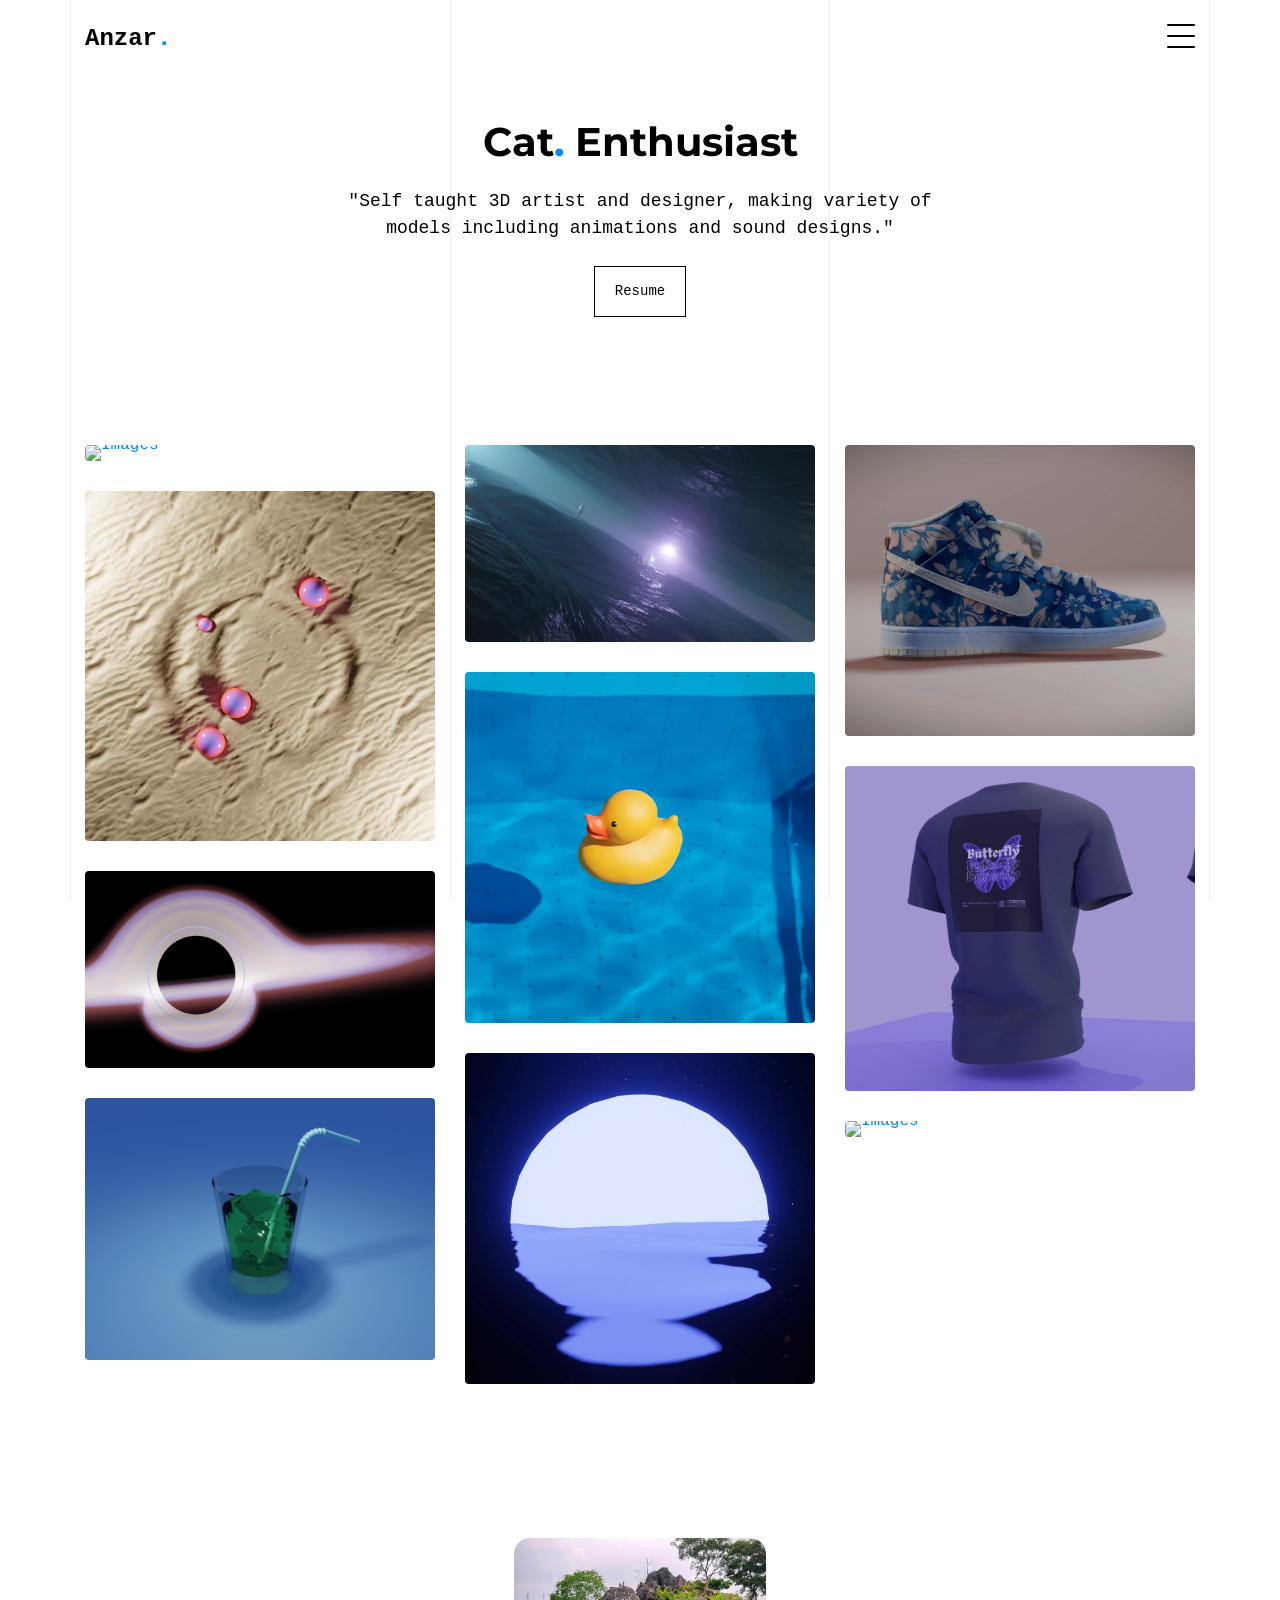
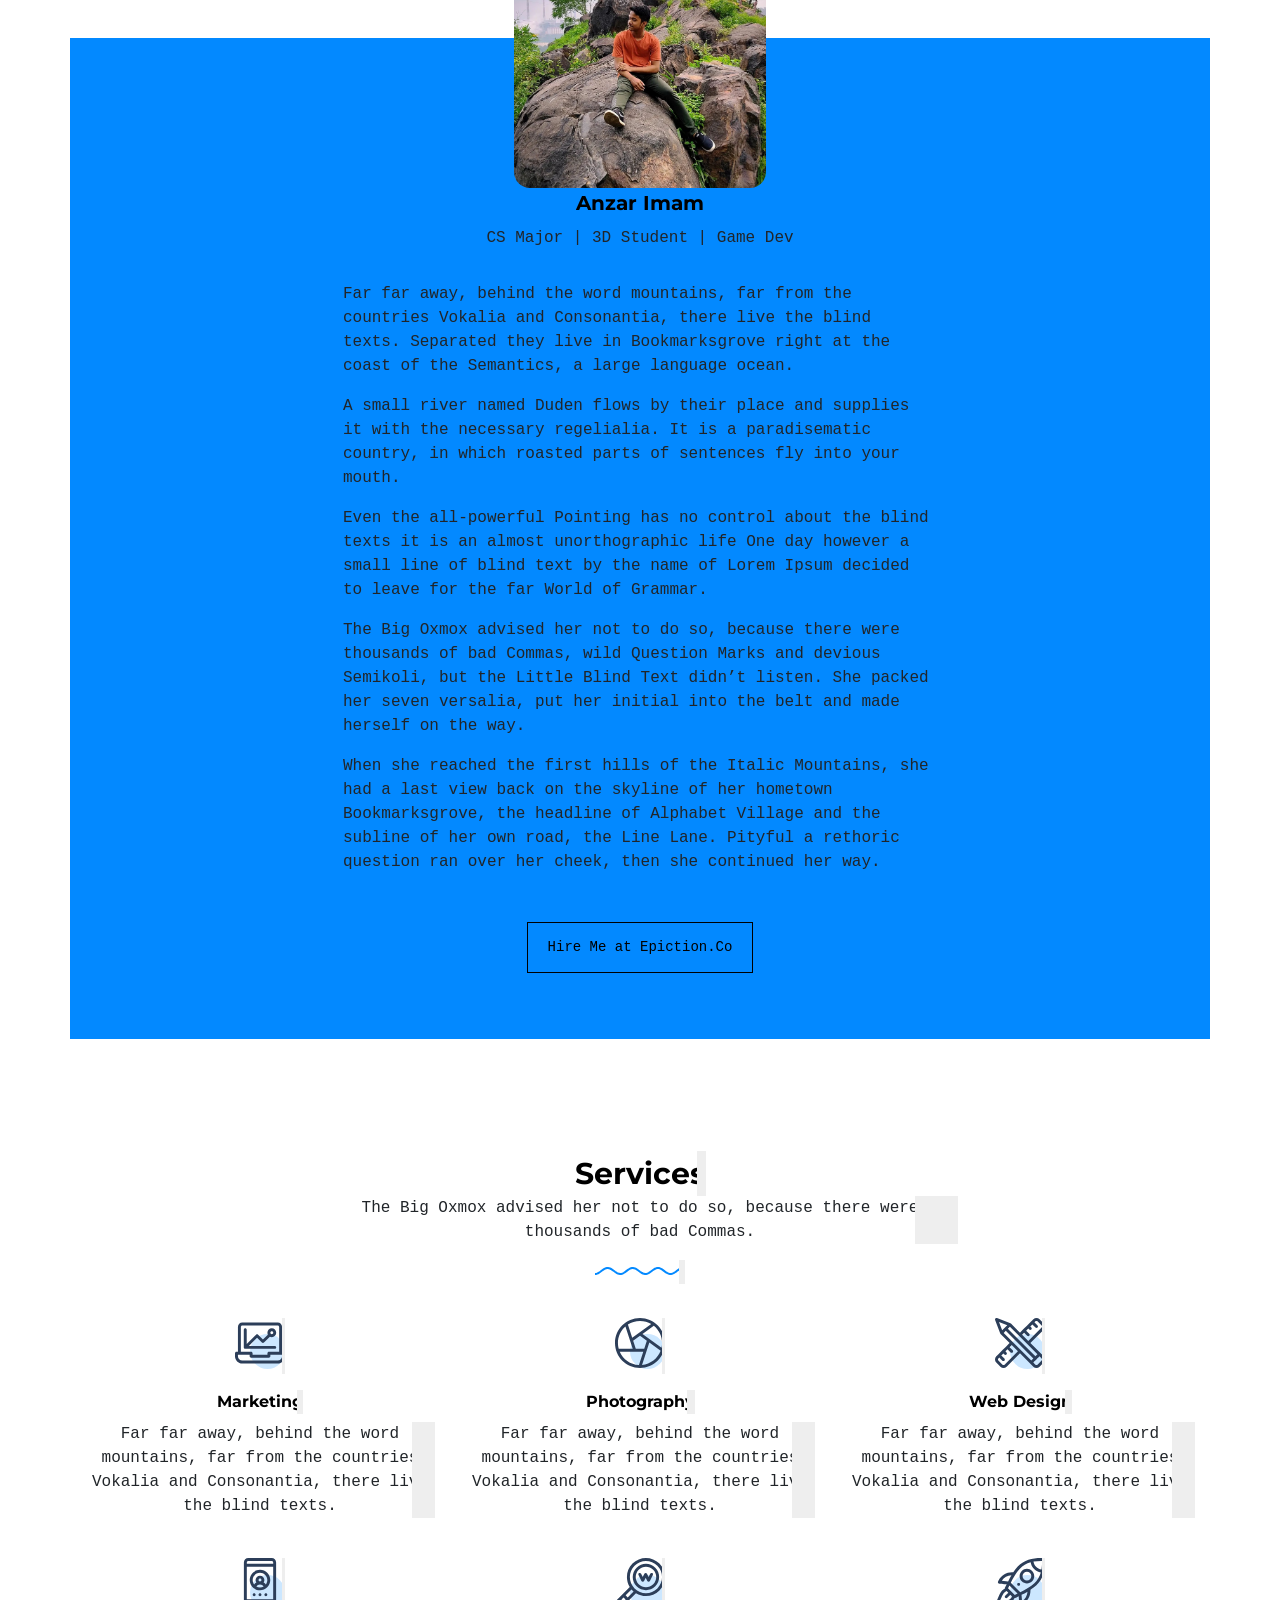
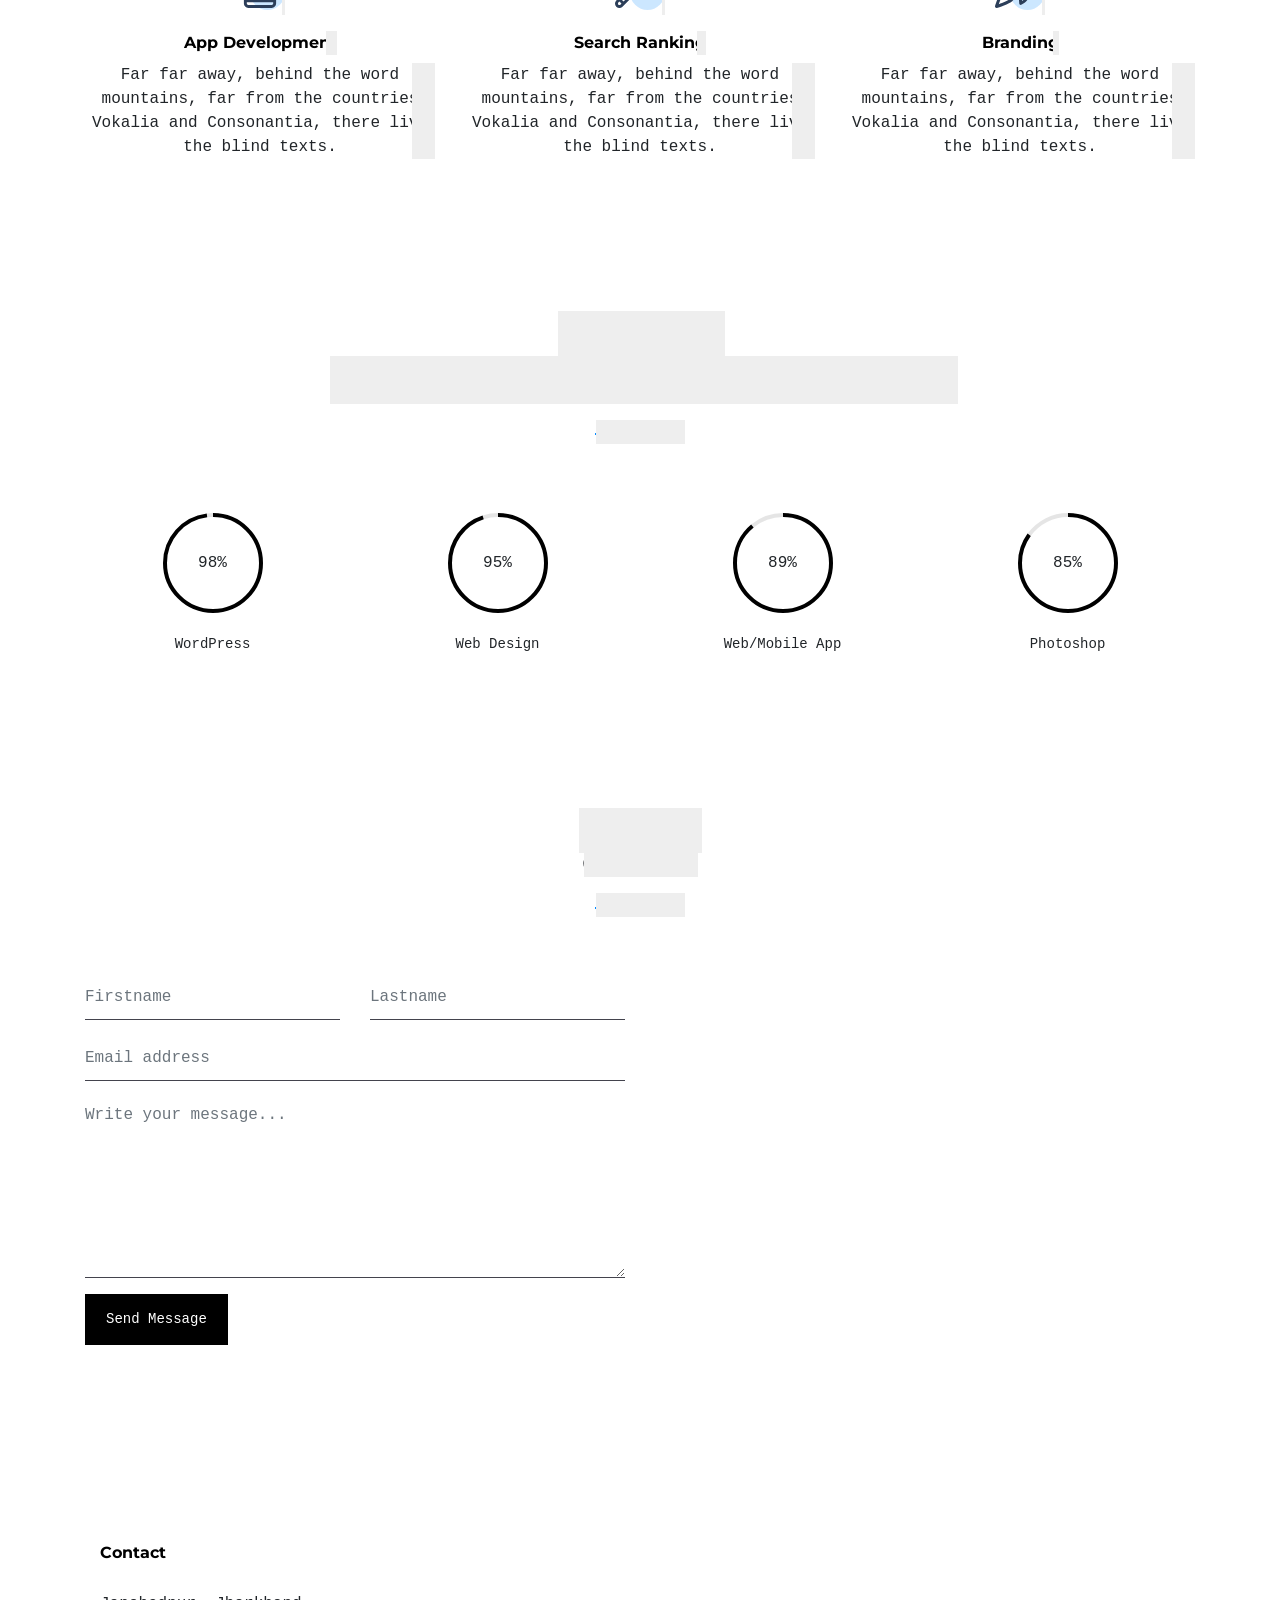
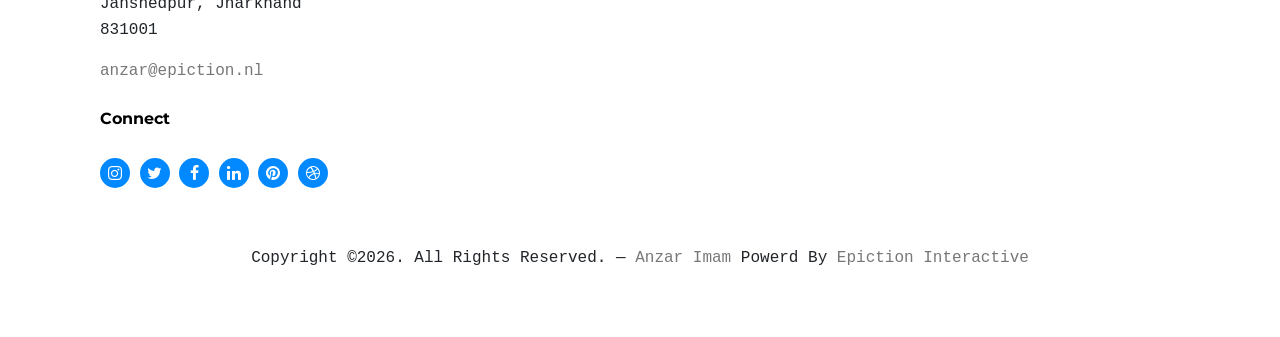
==== index.html @ 4aa3c482 "5" ====
<!doctype html>
<html lang="en">

<head>
  <meta charset="utf-8">
  <meta name="viewport" content="width=device-width, initial-scale=1, shrink-to-fit=no">
  <meta name="author" content="Untree.co">
  <link rel="shortcut icon" href="favicon.png">

  <meta name="description" content="" />
  <meta name="keywords" content="" />

  <link rel="preconnect" href="https://fonts.googleapis.com">
  <link rel="preconnect" href="https://fonts.gstatic.com" crossorigin>
  <link href="https://fonts.googleapis.com/css2?family=Montserrat:wght@400;700&family=PT+Mono&display=swap" rel="stylesheet">

  <link rel="stylesheet" href="css/bootstrap.min.css">
  <link rel="stylesheet" href="css/owl.carousel.min.css">
  <link rel="stylesheet" href="css/owl.theme.default.min.css">
  <link rel="stylesheet" href="css/jquery.fancybox.min.css">
  <link rel="stylesheet" href="fonts/icomoon/style.css">
  <link rel="stylesheet" href="fonts/flaticon/font/flaticon.css">
  <link rel="stylesheet" href="css/aos.css">
  <link rel="stylesheet" href="css/style.css">

  <title>Anzar Imam</title>
</head>

<body data-spy="scroll" data-target=".site-navbar-target" data-offset="100">

  <div class="lines-wrap">
    <div class="lines-inner">
      <div class="lines"></div>
    </div>
  </div>
  <!-- END lines -->

  <div class="site-mobile-menu site-navbar-target">
    <div class="site-mobile-menu-header">
      <div class="site-mobile-menu-close">
        <span class="icofont-close js-menu-toggle"></span>
      </div>
    </div>
    <div class="site-mobile-menu-body"></div>
  </div>
  
  <nav class="site-nav dark mb-5 site-navbar-target">
    <div class="container">
      <div class="site-navigation">
        <a href="index.html" class="logo m-0">Anzar<span class="text-primary">.</span></a>

        <ul class="js-clone-nav d-none d-lg-inline-none site-menu float-right site-nav-wrap">
          <li><a href="#home-section" class="nav-link active">Home</a></li>
          <li><a href="#portfolio-section" class="nav-link">Portfolio</a></li>
          <li class="has-children">
            <a href="#about-section" class="nav-link">About</a>
            <ul class="dropdown">
              <li><a href="elements.html" class="nav-link">Elements</a></li>
              <li class="has-children">
                <a href="#">Menu Two</a>
                <ul class="dropdown">
                  <li><a href="#" class="nav-link">Sub Menu One</a></li>
                  <li><a href="#" class="nav-link">Sub Menu Two</a></li>
                  <li><a href="#" class="nav-link">Sub Menu Three</a></li>
                </ul>
              </li>
              <li><a href="#" class="nav-link">Menu Three</a></li>
            </ul>
          </li>
          <li><a href="#services-section" class="nav-link">Services</a></li>

          <li><a href="#contact-section" class="nav-link">Contact us</a></li>
        </ul>

        <a href="#" class="burger ml-auto float-right site-menu-toggle js-menu-toggle d-inline-block d-lg-inline-block" data-toggle="collapse" data-target="#main-navbar">
          <span></span>
        </a>

      </div>
    </div>
  </nav>



  <div class="untree_co-section pb-0" id="home-section">
    <div class="container">
      <div class="row justify-content-center text-center">
        <div class="col-md-7">
          <h1 class="heading gsap-reveal-hero mb-3"><strong>Cat<span class="text-primary">.</span> Enthusiast</strong></h1>
          <h2 class="subheading gsap-reveal-hero mb-4">
            "Self taught 3D artist and designer, making variety of models including animations and sound designs." 
          </h2>
          <p class="gsap-reveal-hero"><a href="https://anzar.epiction.co/document/resume.pdf" target="_blank" class="btn btn-outline-black">Resume</a></p>    
        </div>
      </div>
      
    </div>
  </div>


  <div class="untree_co-section untree_co-section-4 pb-0"  id="portfolio-section">
    <div class="container">


      <div class="relative"><div class="loader-portfolio-wrap"><div class="loader-portfolio"></div></div> </div>
      <div id="portfolio-single-holder"></div>

      <div class="portfolio-wrapper">

        <div id="posts" class="row">

          <div class="item web branding col-sm-6 col-md-6 col-lg-4 isotope-mb-2">
            <a href="portfolio-single-1.html" class="portfolio-item ajax-load-page isotope-item gsap-reveal-img" data-id="1">
              <div class="overlay">
                <span class="wrap-icon icon-link2"></span>
                <div class="portfolio-item-content">
                  <h3>Earth Render</h3>
                  <p>3D, Blender</p>
                </div>
              </div>
              <img src="images/projects/earthme.png" class="lazyload  img-fluid" alt="Images" />
            </a>
          </div>

          <div class="item web branding col-sm-6 col-md-6 col-lg-4 isotope-mb-2">
            <a href="portfolio-single-2.html" class="portfolio-item ajax-load-page isotope-item gsap-reveal-img" data-id="2">
              <div class="overlay">
                <span class="wrap-icon icon-link2"></span>
                <div class="portfolio-item-content">
                  <h3>Wierd</h3>
                  <p>3D Render</p>
                </div>
              </div>
              <img src="images/projects/weirdeevee.png" class="lazyload  img-fluid" alt="Images" />
            </a>
          </div>

          <div class="item web branding col-sm-6 col-md-6 col-lg-4 isotope-mb-2">
            <a href="portfolio-single-3.html" class="portfolio-item ajax-load-page isotope-item gsap-reveal-img" data-id="3">
              <div class="overlay">
                <span class="wrap-icon icon-link2"></span>
                <div class="portfolio-item-content">
                  <h3>Nike</h3>
                  <p>3D, branding</p>
                </div>
              </div>
              <img src="images/projects/nike.png" class="lazyload  img-fluid" alt="Images" />
            </a>
          </div>

          <div class="item web branding col-sm-6 col-md-6 col-lg-4 isotope-mb-2">
            <a href="portfolio-single-3.html" class="portfolio-item ajax-load-page isotope-item gsap-reveal-img" data-id="3">
              <div class="overlay">
                <span class="wrap-icon icon-link2"></span>
                <div class="portfolio-item-content">
                  <h3>Sandball</h3>
                  <p>3D, Blender</p>
                </div>
              </div>
              <img src="images/projects/sandball.png" class="lazyload  img-fluid" alt="Images" />
            </a>
          </div>

          <div class="item web branding col-sm-6 col-md-6 col-lg-4 isotope-mb-2">
            <a href="portfolio-single-3.html" class="portfolio-item ajax-load-page isotope-item gsap-reveal-img" data-id="3">
              <div class="overlay">
                <span class="wrap-icon icon-link2"></span>
                <div class="portfolio-item-content">
                  <h3>Pool Duck</h3>
                  <p>3D, Blender</p>
                </div>
              </div>
              <img src="images/projects/poolduck.png" class="lazyload  img-fluid" alt="Images" />
            </a>
          </div>


          <div class="item web branding col-sm-6 col-md-6 col-lg-4 isotope-mb-2">
            <a href="portfolio-single-1.html" class="portfolio-item ajax-load-page isotope-item gsap-reveal-img" data-id="1">
              <div class="overlay">
                <span class="wrap-icon icon-link2"></span>
                <div class="portfolio-item-content">
                  <h3>Tshirt Render</h3>
                  <p>3D, blender</p>
                </div>
              </div>
              <img src="images/projects/tshirt.png" class="lazyload  img-fluid" alt="Images" />
            </a>
          </div>

          <div class="item web branding col-sm-6 col-md-6 col-lg-4 isotope-mb-2">
            <a href="portfolio-single-2.html" class="portfolio-item ajax-load-page isotope-item gsap-reveal-img" data-id="2">
              <div class="overlay">
                <span class="wrap-icon icon-link2"></span>
                <div class="portfolio-item-content">
                  <h3>Black Hole</h3>
                  <p>3D Render</p>
                </div>
              </div>
              <img src="images/projects/blackhole3.png" class="lazyload  img-fluid" alt="Images" />
            </a>
          </div>

          <div class="item web branding col-sm-6 col-md-6 col-lg-4 isotope-mb-2">
            <a href="portfolio-single-3.html" class="portfolio-item ajax-load-page isotope-item gsap-reveal-img" data-id="3">
              <div class="overlay">
                <span class="wrap-icon icon-link2"></span>
                <div class="portfolio-item-content">
                  <h3>Horizon</h3>
                  <p>3D Render</p>
                </div>
              </div>
              <img src="images/projects/horizon.png" class="lazyload  img-fluid" alt="Images" />
            </a>
          </div>

          <div class="item web branding col-sm-6 col-md-6 col-lg-4 isotope-mb-2">
            <a href="portfolio-single-3.html" class="portfolio-item ajax-load-page isotope-item gsap-reveal-img" data-id="3">
              <div class="overlay">
                <span class="wrap-icon icon-link2"></span>
                <div class="portfolio-item-content">
                  <h3>Glasswater</h3>
                  <p>3D, Blender</p>
                </div>
              </div>
              <img src="images/projects/glasswater.png" class="lazyload  img-fluid" alt="Images" />
            </a>
          </div>

          <div class="item web branding col-sm-6 col-md-6 col-lg-4 isotope-mb-2">
            <a href="portfolio-single-3.html" class="portfolio-item ajax-load-page isotope-item gsap-reveal-img" data-id="3">
              <div class="overlay">
                <span class="wrap-icon icon-link2"></span>
                <div class="portfolio-item-content">
                  <h3>Terrain</h3>
                  <p>3D, Blender</p>
                </div>
              </div>
              <img src="images/projects/Grass1.png" class="lazyload  img-fluid" alt="Images" />
            </a>
          </div>

     <!--     <div class="item web branding col-sm-6 col-md-6 col-lg-4 isotope-mb-2">
            <a href="portfolio-single-3.html" class="portfolio-item ajax-load-page isotope-item gsap-reveal-img" data-id="3">
              <div class="overlay">
                <span class="wrap-icon icon-link2"></span>
                <div class="portfolio-item-content">
                  <h3>The Dog</h3>
                  <p>web, branding</p>
                </div>
              </div>
              <img src="images/img_1.jpg" class="lazyload  img-fluid" alt="Images" />
            </a>
          </div>

          <div class="item web branding col-sm-6 col-md-6 col-lg-4 isotope-mb-2">
            <a href="portfolio-single-3.html" class="portfolio-item ajax-load-page isotope-item gsap-reveal-img" data-id="3">
              <div class="overlay">
                <span class="wrap-icon icon-link2"></span>
                <div class="portfolio-item-content">
                  <h3>Beautiful Woman</h3>
                  <p>web, branding</p>
                </div>
              </div>
              <img src="images/img_12.jpg" class="lazyload  img-fluid" alt="Images" />
            </a>
          </div>

          <div class="item web branding col-sm-6 col-md-6 col-lg-4 isotope-mb-2">
            <a href="portfolio-single-3.html" class="portfolio-item ajax-load-page isotope-item gsap-reveal-img" data-id="3">
              <div class="overlay">
                <span class="wrap-icon icon-link2"></span>
                <div class="portfolio-item-content">
                  <h3>Book Binding</h3>
                  <p>web, branding</p>
                </div>
              </div>
              <img src="images/img" class="lazyload  img-fluid" alt="Images" />
            </a>
          </div>
        -->

        </div>
      </div>


        <!-- </div>
        </div> -->
      </div>
    </div>


    <div class="untree_co-section pb-0" id="about-section">
      <div class="container">
        <div class="row justify-content-center mb-3">
          <div class="col-lg-7 mx-auto text-center author-wrap">
            <img class="anzar-pfp" src="images/anzar.png" alt="Image" class="img-fluid rounded-circle mb-3">
            <h3 class="text-black h5 font-weight-bold mb-2 gsap-reveal-hero">Anzar Imam</h3>
            <p class="gsap-reveal-hero">CS Major | 3D Student | Game Dev</p>
          </div>
        </div>

        <div class="row justify-content-center">
          <div class="col-lg-7">


            <p class="gsap-reveal-hero">Far far away, behind the word mountains, far from the countries Vokalia and Consonantia, there live the blind texts. Separated they live in Bookmarksgrove right at the coast of the Semantics, a large language ocean.</p>

            <p class="gsap-reveal-hero">A small river named Duden flows by their place and supplies it with the necessary regelialia. It is a paradisematic country, in which roasted parts of sentences fly into your mouth.</p>

            <p class="gsap-reveal-hero">Even the all-powerful Pointing has no control about the blind texts it is an almost unorthographic life One day however a small line of blind text by the name of Lorem Ipsum decided to leave for the far World of Grammar.</p>

            <p class="gsap-reveal-hero">The Big Oxmox advised her not to do so, because there were thousands of bad Commas, wild Question Marks and devious Semikoli, but the Little Blind Text didn’t listen. She packed her seven versalia, put her initial into the belt and made herself on the way.</p>

            <p class="gsap-reveal-hero mb-5">When she reached the first hills of the Italic Mountains, she had a last view back on the skyline of her hometown Bookmarksgrove, the headline of Alphabet Village and the subline of her own road, the Line Lane. Pityful a rethoric question ran over her cheek, then she continued her way.</p>


            <p class="gsap-reveal-hero text-center"><a href="https://hire.epiction.co/" target="_blank" class="btn btn-outline-black">Hire Me at Epiction.Co</a></p>    
          </div>
        </div>
      </div>
    </div>


    <div class="untree_co-section pb-0" id="services-section">
      <div class="container">
        <div class="row mb-4">
          <div class="col-lg-7 text-center mx-auto">
            <h2 class="section-heading gsap-reveal-hero mb-0"><strong>Services</strong></h2>
            <p class="gsap-reveal-hero">The Big Oxmox advised her not to do so, because there were thousands of bad Commas.</p>
            <div class="wave gsap-reveal-hero" >
              <svg>
                <path d="M10,10 L50,100 L90,50" stroke="#0389ff"></path>
              </svg>
            </div>
          </div>
        </div>

        <div class="row">

          <div class="col-6 col-sm-6 col-md-6 col-lg-4 mb-4">
            <div class="service text-center">
              <div class="gsap-reveal-hero mb-3">
                <span class="icon-service"><img src="images/svg/service-icon-7.svg" alt="Image" class="img-fluid"></span>
              </div>
              <h3 class="gsap-reveal-hero">Marketing</h3>
              <p class="gsap-reveal-hero">Far far away, behind the word mountains, far from the countries Vokalia and Consonantia, there live the blind texts.</p>
            </div>
          </div>
          <div class="col-6 col-sm-6 col-md-6 col-lg-4 mb-4">
            <div class="service text-center">
              <div class="gsap-reveal-hero mb-3">
                <span class="icon-service"><img src="images/svg/service-icon-6.svg" alt="Image" class="img-fluid"></span>
              </div>
              <h3 class="gsap-reveal-hero">Photography</h3>
              <p class="gsap-reveal-hero">Far far away, behind the word mountains, far from the countries Vokalia and Consonantia, there live the blind texts.</p>
            </div>
          </div>

          <div class="col-6 col-sm-6 col-md-6 col-lg-4 mb-4">
            <div class="service text-center">
              <div class="gsap-reveal-hero mb-3">
                <span class="icon-service"><img src="images/svg/service-icon-1.svg" alt="Image" class="img-fluid"></span>
              </div>
              <h3 class="gsap-reveal-hero">Web Design</h3>
              <p class="gsap-reveal-hero">Far far away, behind the word mountains, far from the countries Vokalia and Consonantia, there live the blind texts.</p>
            </div>
          </div>


          <div class="col-6 col-sm-6 col-md-6 col-lg-4 mb-4">
            <div class="service text-center">
              <div class="gsap-reveal-hero mb-3">
                <span class="icon-service"><img src="images/svg/service-icon-8.svg" alt="Image" class="img-fluid"></span>
              </div>
              <h3 class="gsap-reveal-hero">App Development</h3>
              <p class="gsap-reveal-hero">Far far away, behind the word mountains, far from the countries Vokalia and Consonantia, there live the blind texts.</p>
            </div>
          </div>

          <div class="col-6 col-sm-6 col-md-6 col-lg-4 mb-4">
            <div class="service text-center">
              <div class="gsap-reveal-hero mb-3">
                <span class="icon-service"><img src="images/svg/service-icon-4.svg" alt="Image" class="img-fluid"></span>
              </div>
              <h3 class="gsap-reveal-hero">Search Ranking</h3>
              <p class="gsap-reveal-hero">Far far away, behind the word mountains, far from the countries Vokalia and Consonantia, there live the blind texts.</p>
            </div>
          </div>

          <div class="col-6 col-sm-6 col-md-6 col-lg-4 mb-4">
            <div class="service text-center">
              <div class="gsap-reveal-hero mb-3">
                <span class="icon-service"><img src="images/svg/service-icon-5.svg" alt="Image" class="img-fluid"></span>
              </div>
              <h3 class="gsap-reveal-hero">Branding</h3>
              <p class="gsap-reveal-hero">Far far away, behind the word mountains, far from the countries Vokalia and Consonantia, there live the blind texts.</p>
            </div>
          </div>

        </div>
      </div>
    </div>


    <div class="untree_co-section pb-0">
      <div class="container">
        <div class="row mb-4">
          <div class="col-lg-7 text-center mx-auto">
            <h2 class="section-heading gsap-reveal-hero mb-0"><strong>My Skillset</strong></h2>
            <p class="gsap-reveal-hero">The Big Oxmox advised her not to do so, because there were thousands of bad Commas.</p>
            <div class="wave gsap-reveal-hero" >
              <svg>
                <path d="M10,10 L50,100 L90,50" stroke="#0389ff"></path>
              </svg>
            </div>
          </div>
        </div>
        <div class="row">
          <div class="col-6 col-sm-6 col-md-6 col-lg-3 text-center" data-aos="fade-up" data-aos-delay="0">
            <div class="progressbar" data-animate="false">
              <div class="circle" data-percent="98">
                <div class="number"></div>
                <p class="caption">WordPress</p>
              </div>
            </div>
          </div>
          <div class="col-6 col-sm-6 col-md-6 col-lg-3 text-center" data-aos="fade-up" data-aos-delay="100">
            <div class="progressbar" data-animate="false">
              <div class="circle" data-percent="95">
                <div class="number"></div>
                <p class="caption">Web Design</p>
              </div>
            </div>
          </div>
          <div class="col-6 col-sm-6 col-md-6 col-lg-3 text-center" data-aos="fade-up" data-aos-delay="200">
            <div class="progressbar" data-animate="false">
              <div class="circle" data-percent="89">
                <div class="number"></div>
                <p class="caption">Web/Mobile App</p>
              </div>
            </div>
          </div>
          <div class="col-6 col-sm-6 col-md-6 col-lg-3 text-center" data-aos="fade-up" data-aos-delay="300">
            <div class="progressbar" data-animate="false">
              <div class="circle" data-percent="85">
                <div class="number"></div>
                <p class="caption">Photoshop</p>
              </div>
            </div>

          </div>
        </div>
      </div>
    </div>

    <!--
    <div class="untree_co-section testimonial-wrap">
      <div class="container">
        <div class="row mb-5">
          <div class="col-lg-7 text-center mx-auto">
            <h2 class="section-heading gsap-reveal-hero mb-0"><strong>Testimonials</strong></h2>
            <p class="gsap-reveal-hero">What clients say...</p>

            <div class="wave gsap-reveal-hero" >
              <svg>
                <path d="M10,10 L50,100 L90,50" stroke="#0389ff"></path>
              </svg>
            </div>
          </div>
        </div>


        <div data-aos="fade-left" data-aos-delay="200">



          <div class="owl-carousel owl-3-slider">
            <div class="item">
              <div class="testimonial-v1">
                <img src="images/person_1.jpg" alt="Image" class="img-fluid">
                <div class="mb-4">
                  <h3>James Smith</h3>
                  <span class="caption">CEO &amp; Co-Founder</span>
                </div>
                <blockquote>
                  <p>Far far away, behind the word mountains, far from the countries Vokalia and Consonantia, there live the blind texts. Separated they live in Bookmarksgrove right at the coast of the Semantics, a large language ocean.</p>
                </blockquote>
              </div>
            </div>
           

            <div class="item">
              <div class="testimonial-v1">
                <img src="images/person_2.jpg" alt="Image" class="img-fluid">
                <div class="mb-4">
                  <h3>Jenny Wilson</h3>
                  <span class="caption">CEO &amp; Co-Founder</span>
                </div>
                <blockquote>
                  <p>Far far away, behind the word mountains, far from the countries Vokalia and Consonantia, there live the blind texts. Separated they live in Bookmarksgrove right at the coast of the Semantics, a large language ocean.</p>
                </blockquote>
              </div>
            </div>
           

            <div class="item">
              <div class="testimonial-v1">
                <img src="images/person_3.jpg" alt="Image" class="img-fluid">
                <div class="mb-4">
                  <h3>Dan Anderson</h3>
                  <span class="caption">CEO &amp; Co-Founder</span>
                </div>
                <blockquote>
                  <p>Far far away, behind the word mountains, far from the countries Vokalia and Consonantia, there live the blind texts. Separated they live in Bookmarksgrove right at the coast of the Semantics, a large language ocean.</p>
                </blockquote>
              </div>
            </div>

            <div class="item">
              <div class="testimonial-v1">
                <img src="images/person_1.jpg" alt="Image" class="img-fluid">
                <div class="mb-4">
                  <h3>James Smith</h3>
                  <span class="caption">CEO &amp; Co-Founder</span>
                </div>
                <blockquote>
                  <p>Far far away, behind the word mountains, far from the countries Vokalia and Consonantia, there live the blind texts. Separated they live in Bookmarksgrove right at the coast of the Semantics, a large language ocean.</p>
                </blockquote>
              </div>
            </div>
           
          </div>
        </div>
      </div>
    </div>
            -->


   <!-- <div class="untree_co-section">
      <div class="container">
        <div class="row mb-5">
          <div class="col-lg-7 text-center mx-auto">
            <h2 class="section-heading gsap-reveal-hero mb-0"><strong>Blog Posts</strong></h2>
            <p class="gsap-reveal-hero">News &amp; Updates</p>

            <div class="wave gsap-reveal-hero" >
              <svg>
                <path d="M10,10 L50,100 L90,50" stroke="#0389ff" stroke-width="2"></path>
              </svg>
            </div>
          </div>
        </div>
        <div class="row">
          <div class="col-6 col-sm-6 col-md-6 col-lg-3" data-aos="fade-up" data-aos-delay="0">
            <div class="post-entry">
              <a href="#" class="thumb"><img src="images/gal_1.jpg" alt="image" class="img-fluid"></a>
              <h3><a href="#">Separated they live in</a></h3>
              <div class="post-meta">
                Aug 4, 2020 by <a href="#">Admin</a> in <a href="#">Web Design</a>
              </div>
            </div>
          </div>
          <div class="col-6 col-sm-6 col-md-6 col-lg-3" data-aos="fade-up" data-aos-delay="100">
            <div class="post-entry">
              <a href="#" class="thumb"><img src="images/gal_2.jpg" alt="image" class="img-fluid"></a>
              <h3><a href="#">Separated they live in</a></h3>
              <div class="post-meta">
                Aug 4, 2020 by <a href="#">Admin</a> in <a href="#">Web Design</a>
              </div>
            </div>
          </div>
          <div class="col-6 col-sm-6 col-md-6 col-lg-3" data-aos="fade-up" data-aos-delay="200">
            <div class="post-entry">
              <a href="#" class="thumb"><img src="images/gal_3.jpg" alt="image" class="img-fluid"></a>
              <h3><a href="#">Separated they live in</a></h3>
              <div class="post-meta">
                Aug 4, 2020 by <a href="#">Admin</a> in <a href="#">Web Design</a>
              </div>
            </div>
          </div>
          <div class="col-6 col-sm-6 col-md-6 col-lg-3" data-aos="fade-up" data-aos-delay="300">
            <div class="post-entry">
              <a href="#" class="thumb"><img src="images/gal_4.jpg" alt="image" class="img-fluid"></a>
              <h3><a href="#">Separated they live in</a></h3>
              <div class="post-meta">
                Aug 4, 2020 by <a href="#">Admin</a> in <a href="#">Web Design</a>
              </div>
            </div>
          </div>
        </div>
      </div>
    </div>

  -->


    <div class="untree_co-section" id="contact-section">
      <div class="container">
        <div class="row mb-5">
          <div class="col-lg-7 text-center mx-auto">
            <h2 class="section-heading gsap-reveal-hero mb-0"><strong>Contact</strong></h2>
            <p class="gsap-reveal-hero">Get in touch</p>

            <div class="wave gsap-reveal-hero" >
              <svg>
                <path d="M10,10 L50,100 L90,50" stroke="#0389ff"></path>
              </svg>
            </div>
          </div>
        </div>

        <div class="row">
          <div class="col-lg-6">
            <form action="https://formsubmit.co/anzarimam56@gmail.com" method="post">
              <div class="row">
                <div class="col-lg-6 form-group">
                  <input type="text" class="form-control" placeholder="Firstname">
                </div>
                <div class="col-lg-6 form-group">
                  <input type="text" class="form-control" placeholder="Lastname">
                </div>
              </div>
              <div class="row">
                <div class="col-lg-12 form-group">
                  <input type="email" class="form-control" placeholder="Email address">
                </div>
              </div>
              <div class="row">
                <div class="col-lg-12 form-group">
                  <textarea name="" id="" cols="30" rows="7" class="form-control" placeholder="Write your message..."></textarea>
                </div>
              </div>
              <div class="row">
                <div class="col-12 form-group">
                  <input type="submit" class="btn btn-black" value="Send Message">
                </div>
              </div>
            </form>
          </div>
          <!-- <div class="col-lg-6">
            <div id="map">
              <iframe src="https://www.google.com/maps/embed?pb=!1m18!1m12!1m3!1d320.12856481718734!2d-73.97263090448001!3d40.78263296621774!2m3!1f0!2f0!3f0!3m2!1i1024!2i768!4f13.1!3m3!1m2!1s0x89c2588ff21eaaab%3A0xd0128d5d89a30429!2sMargarita%20Anthoine!5e0!3m2!1sen!2sph!4v1597149027268!5m2!1sen!2sph"  frameborder="0" style="border:0;" allowfullscreen="" aria-hidden="false" tabindex="0"></iframe>
            </div>
          </div> -->
        </div>
      </div>
    </div>

    <div class="site-footer">
      <div class="container">

    <!--    <div class="row">
          <div class="col-lg-3">
            <div class="widget">
              <h3>Home</h3>
              <ul class="list-unstyled float-left links">
                <li><a href="#">Untree.co</a></li>
                <li><a href="#">About us</a></li>
                <li><a href="#">Projects</a></li>
                <li><a href="#">Services</a></li>
                <li><a href="#">Terms</a></li>
                <li><a href="#">Privacy</a></li>
              </ul>
            </div> 
          </div> 

          <div class="col-lg-3">
            <div class="widget">
              <h3>Projects</h3>
              <ul class="list-unstyled float-left links">
                <li><a href="#">HTML5</a></li>
                <li><a href="#">CSS3</a></li>
                <li><a href="#">Untree.co</a></li>
                <li><a href="#">Free Templates</a></li>
                <li><a href="#">WordPress Themes</a></li>
              </ul>
            </div> 
          </div> 

          <div class="col-lg-3">
            <div class="widget">
              <h3>Services</h3>
              <ul class="list-unstyled float-left links">
                <li><a href="#">Untree.co</a></li>
                <li><a href="#">jQuery</a></li>
                <li><a href="#">Bootstrap</a></li>
                <li><a href="#">Freebies</a></li>
              </ul>
            </div> 
          </div> 

        -->


          <div class="col-lg-3">
            <div class="widget">
              <h3>Contact</h3>
              <address>Janshedpur, Jharkhand 831001</address>
              <ul class="list-unstyled links mb-4">
                <li><a href="mailto:info@mydomain.com">anzar@epiction.nl</a></li>
              </ul>

              <h3>Connect</h3>
              <ul class="list-unstyled social">
                <li><a href="https://www.instagram.com/mrsakuta_azugawa"><span class="icon-instagram"></span></a></li>
                <li><a href="https://x.com/anzar"><span class="icon-twitter"></span></a></li>
                <li><a href="https://facebook.com/anzar"><span class="icon-facebook"></span></a></li>
                <li><a href="#"><span class="icon-linkedin"></span></a></li>
                <li><a href="#"><span class="icon-pinterest"></span></a></li>
                <li><a href="#"><span class="icon-dribbble"></span></a></li>
              </ul>

            </div> <!-- /.widget -->
          </div> <!-- /.col-lg-3 -->

        </div> <!-- /.row -->





        <div class="row mt-5">
          <div class="col-12 text-center">
            <p class="mb-0">Copyright &copy;<script>document.write(new Date().getFullYear());</script>. All Rights Reserved. &mdash; <a href="https://anzar.epiction.co">Anzar Imam</a>  Powerd By <a href="https://epiction.co">Epiction Interactive</a>
            </p>
          </div>
        </div>
      </div> <!-- /.container -->
    </div> <!-- /.site-footer -->

    <div id="overlayer"></div>
    <div class="loader">
      <div class="spinner-border" role="status">
        <span class="sr-only">Loading...</span>
      </div>
    </div>

    <script src="js/jquery-3.4.1.min.js"></script>
    <script src="js/popper.min.js"></script>
    <script src="js/bootstrap.min.js"></script>
    <script src="js/owl.carousel.min.js"></script>
    <script src="js/jquery.animateNumber.min.js"></script>
    <script src="js/jquery.waypoints.min.js"></script>
    <script src="js/jquery.fancybox.min.js"></script>
    <script src="js/aos.js"></script>
    <script src="js/wave-animate.js"></script>
    <script src="js/circle-progress.js"></script>
    <script src="js/imagesloaded.pkgd.js"></script>
    <script src="js/isotope.pkgd.min.js"></script>
    <script src="js/jquery.easing.1.3.js"></script>
    <script src="js/TweenMax.min.js"></script>
    <script src="js/ScrollMagic.min.js"></script>
    <script src="js/scrollmagic.animation.gsap.min.js"></script>


    <script src="js/custom.js"></script>
    
  </body>

  </html>
---- fonts/icomoon/style.css ----
@font-face {
  font-family: 'icomoon';
  src:  url('fonts/icomoon.eot?10si43');
  src:  url('fonts/icomoon.eot?10si43#iefix') format('embedded-opentype'),
    url('fonts/icomoon.ttf?10si43') format('truetype'),
    url('fonts/icomoon.woff?10si43') format('woff'),
    url('fonts/icomoon.svg?10si43#icomoon') format('svg');
  font-weight: normal;
  font-style: normal;
}

[class^="icon-"], [class*=" icon-"] {
  /* use !important to prevent issues with browser extensions that change fonts */
  font-family: 'icomoon' !important;
  speak: none;
  font-style: normal;
  font-weight: normal;
  font-variant: normal;
  text-transform: none;
  line-height: 1;

  /* Better Font Rendering =========== */
  -webkit-font-smoothing: antialiased;
  -moz-osx-font-smoothing: grayscale;
}

.icon-asterisk:before {
  content: "\f069";
}
.icon-plus:before {
  content: "\f067";
}
.icon-question:before {
  content: "\f128";
}
.icon-minus:before {
  content: "\f068";
}
.icon-glass:before {
  content: "\f000";
}
.icon-music:before {
  content: "\f001";
}
.icon-search:before {
  content: "\f002";
}
.icon-envelope-o:before {
  content: "\f003";
}
.icon-heart:before {
  content: "\f004";
}
.icon-star:before {
  content: "\f005";
}
.icon-star-o:before {
  content: "\f006";
}
.icon-user:before {
  content: "\f007";
}
.icon-film:before {
  content: "\f008";
}
.icon-th-large:before {
  content: "\f009";
}
.icon-th:before {
  content: "\f00a";
}
.icon-th-list:before {
  content: "\f00b";
}
.icon-check:before {
  content: "\f00c";
}
.icon-close:before {
  content: "\f00d";
}
.icon-remove:before {
  content: "\f00d";
}
.icon-times:before {
  content: "\f00d";
}
.icon-search-plus:before {
  content: "\f00e";
}
.icon-search-minus:before {
  content: "\f010";
}
.icon-power-off:before {
  content: "\f011";
}
.icon-signal:before {
  content: "\f012";
}
.icon-cog:before {
  content: "\f013";
}
.icon-gear:before {
  content: "\f013";
}
.icon-trash-o:before {
  content: "\f014";
}
.icon-home:before {
  content: "\f015";
}
.icon-file-o:before {
  content: "\f016";
}
.icon-clock-o:before {
  content: "\f017";
}
.icon-road:before {
  content: "\f018";
}
.icon-download:before {
  content: "\f019";
}
.icon-arrow-circle-o-down:before {
  content: "\f01a";
}
.icon-arrow-circle-o-up:before {
  content: "\f01b";
}
.icon-inbox:before {
  content: "\f01c";
}
.icon-play-circle-o:before {
  content: "\f01d";
}
.icon-repeat:before {
  content: "\f01e";
}
.icon-rotate-right:before {
  content: "\f01e";
}
.icon-refresh:before {
  content: "\f021";
}
.icon-list-alt:before {
  content: "\f022";
}
.icon-lock:before {
  content: "\f023";
}
.icon-flag:before {
  content: "\f024";
}
.icon-headphones:before {
  content: "\f025";
}
.icon-volume-off:before {
  content: "\f026";
}
.icon-volume-down:before {
  content: "\f027";
}
.icon-volume-up:before {
  content: "\f028";
}
.icon-qrcode:before {
  content: "\f029";
}
.icon-barcode:before {
  content: "\f02a";
}
.icon-tag:before {
  content: "\f02b";
}
.icon-tags:before {
  content: "\f02c";
}
.icon-book:before {
  content: "\f02d";
}
.icon-bookmark:before {
  content: "\f02e";
}
.icon-print:before {
  content: "\f02f";
}
.icon-camera:before {
  content: "\f030";
}
.icon-font:before {
  content: "\f031";
}
.icon-bold:before {
  content: "\f032";
}
.icon-italic:before {
  content: "\f033";
}
.icon-text-height:before {
  content: "\f034";
}
.icon-text-width:before {
  content: "\f035";
}
.icon-align-left:before {
  content: "\f036";
}
.icon-align-center:before {
  content: "\f037";
}
.icon-align-right:before {
  content: "\f038";
}
.icon-align-justify:before {
  content: "\f039";
}
.icon-list:before {
  content: "\f03a";
}
.icon-dedent:before {
  content: "\f03b";
}
.icon-outdent:before {
  content: "\f03b";
}
.icon-indent:before {
  content: "\f03c";
}
.icon-video-camera:before {
  content: "\f03d";
}
.icon-image:before {
  content: "\f03e";
}
.icon-photo:before {
  content: "\f03e";
}
.icon-picture-o:before {
  content: "\f03e";
}
.icon-pencil:before {
  content: "\f040";
}
.icon-map-marker:before {
  content: "\f041";
}
.icon-adjust:before {
  content: "\f042";
}
.icon-tint:before {
  content: "\f043";
}
.icon-edit:before {
  content: "\f044";
}
.icon-pencil-square-o:before {
  content: "\f044";
}
.icon-share-square-o:before {
  content: "\f045";
}
.icon-check-square-o:before {
  content: "\f046";
}
.icon-arrows:before {
  content: "\f047";
}
.icon-step-backward:before {
  content: "\f048";
}
.icon-fast-backward:before {
  content: "\f049";
}
.icon-backward:before {
  content: "\f04a";
}
.icon-play:before {
  content: "\f04b";
}
.icon-pause:before {
  content: "\f04c";
}
.icon-stop:before {
  content: "\f04d";
}
.icon-forward:before {
  content: "\f04e";
}
.icon-fast-forward:before {
  content: "\f050";
}
.icon-step-forward:before {
  content: "\f051";
}
.icon-eject:before {
  content: "\f052";
}
.icon-chevron-left:before {
  content: "\f053";
}
.icon-chevron-right:before {
  content: "\f054";
}
.icon-plus-circle:before {
  content: "\f055";
}
.icon-minus-circle:before {
  content: "\f056";
}
.icon-times-circle:before {
  content: "\f057";
}
.icon-check-circle:before {
  content: "\f058";
}
.icon-question-circle:before {
  content: "\f059";
}
.icon-info-circle:before {
  content: "\f05a";
}
.icon-crosshairs:before {
  content: "\f05b";
}
.icon-times-circle-o:before {
  content: "\f05c";
}
.icon-check-circle-o:before {
  content: "\f05d";
}
.icon-ban:before {
  content: "\f05e";
}
.icon-arrow-left:before {
  content: "\f060";
}
.icon-arrow-right:before {
  content: "\f061";
}
.icon-arrow-up:before {
  content: "\f062";
}
.icon-arrow-down:before {
  content: "\f063";
}
.icon-mail-forward:before {
  content: "\f064";
}
.icon-share:before {
  content: "\f064";
}
.icon-expand:before {
  content: "\f065";
}
.icon-compress:before {
  content: "\f066";
}
.icon-exclamation-circle:before {
  content: "\f06a";
}
.icon-gift:before {
  content: "\f06b";
}
.icon-leaf:before {
  content: "\f06c";
}
.icon-fire:before {
  content: "\f06d";
}
.icon-eye:before {
  content: "\f06e";
}
.icon-eye-slash:before {
  content: "\f070";
}
.icon-exclamation-triangle:before {
  content: "\f071";
}
.icon-warning:before {
  content: "\f071";
}
.icon-plane:before {
  content: "\f072";
}
.icon-calendar:before {
  content: "\f073";
}
.icon-random:before {
  content: "\f074";
}
.icon-comment:before {
  content: "\f075";
}
.icon-magnet:before {
  content: "\f076";
}
.icon-chevron-up:before {
  content: "\f077";
}
.icon-chevron-down:before {
  content: "\f078";
}
.icon-retweet:before {
  content: "\f079";
}
.icon-shopping-cart:before {
  content: "\f07a";
}
.icon-folder:before {
  content: "\f07b";
}
.icon-folder-open:before {
  content: "\f07c";
}
.icon-arrows-v:before {
  content: "\f07d";
}
.icon-arrows-h:before {
  content: "\f07e";
}
.icon-bar-chart:before {
  content: "\f080";
}
.icon-bar-chart-o:before {
  content: "\f080";
}
.icon-twitter-square:before {
  content: "\f081";
}
.icon-facebook-square:before {
  content: "\f082";
}
.icon-camera-retro:before {
  content: "\f083";
}
.icon-key:before {
  content: "\f084";
}
.icon-cogs:before {
  content: "\f085";
}
.icon-gears:before {
  content: "\f085";
}
.icon-comments:before {
  content: "\f086";
}
.icon-thumbs-o-up:before {
  content: "\f087";
}
.icon-thumbs-o-down:before {
  content: "\f088";
}
.icon-star-half:before {
  content: "\f089";
}
.icon-heart-o:before {
  content: "\f08a";
}
.icon-sign-out:before {
  content: "\f08b";
}
.icon-linkedin-square:before {
  content: "\f08c";
}
.icon-thumb-tack:before {
  content: "\f08d";
}
.icon-external-link:before {
  content: "\f08e";
}
.icon-sign-in:before {
  content: "\f090";
}
.icon-trophy:before {
  content: "\f091";
}
.icon-github-square:before {
  content: "\f092";
}
.icon-upload:before {
  content: "\f093";
}
.icon-lemon-o:before {
  content: "\f094";
}
.icon-phone:before {
  content: "\f095";
}
.icon-square-o:before {
  content: "\f096";
}
.icon-bookmark-o:before {
  content: "\f097";
}
.icon-phone-square:before {
  content: "\f098";
}
.icon-twitter:before {
  content: "\f099";
}
.icon-facebook:before {
  content: "\f09a";
}
.icon-facebook-f:before {
  content: "\f09a";
}
.icon-github:before {
  content: "\f09b";
}
.icon-unlock:before {
  content: "\f09c";
}
.icon-credit-card:before {
  content: "\f09d";
}
.icon-feed:before {
  content: "\f09e";
}
.icon-rss:before {
  content: "\f09e";
}
.icon-hdd-o:before {
  content: "\f0a0";
}
.icon-bullhorn:before {
  content: "\f0a1";
}
.icon-bell-o:before {
  content: "\f0a2";
}
.icon-certificate:before {
  content: "\f0a3";
}
.icon-hand-o-right:before {
  content: "\f0a4";
}
.icon-hand-o-left:before {
  content: "\f0a5";
}
.icon-hand-o-up:before {
  content: "\f0a6";
}
.icon-hand-o-down:before {
  content: "\f0a7";
}
.icon-arrow-circle-left:before {
  content: "\f0a8";
}
.icon-arrow-circle-right:before {
  content: "\f0a9";
}
.icon-arrow-circle-up:before {
  content: "\f0aa";
}
.icon-arrow-circle-down:before {
  content: "\f0ab";
}
.icon-globe:before {
  content: "\f0ac";
}
.icon-wrench:before {
  content: "\f0ad";
}
.icon-tasks:before {
  content: "\f0ae";
}
.icon-filter:before {
  content: "\f0b0";
}
.icon-briefcase:before {
  content: "\f0b1";
}
.icon-arrows-alt:before {
  content: "\f0b2";
}
.icon-group:before {
  content: "\f0c0";
}
.icon-users:before {
  content: "\f0c0";
}
.icon-chain:before {
  content: "\f0c1";
}
.icon-link:before {
  content: "\f0c1";
}
.icon-cloud:before {
  content: "\f0c2";
}
.icon-flask:before {
  content: "\f0c3";
}
.icon-cut:before {
  content: "\f0c4";
}
.icon-scissors:before {
  content: "\f0c4";
}
.icon-copy:before {
  content: "\f0c5";
}
.icon-files-o:before {
  content: "\f0c5";
}
.icon-paperclip:before {
  content: "\f0c6";
}
.icon-floppy-o:before {
  content: "\f0c7";
}
.icon-save:before {
  content: "\f0c7";
}
.icon-square:before {
  content: "\f0c8";
}
.icon-bars:before {
  content: "\f0c9";
}
.icon-navicon:before {
  content: "\f0c9";
}
.icon-reorder:before {
  content: "\f0c9";
}
.icon-list-ul:before {
  content: "\f0ca";
}
.icon-list-ol:before {
  content: "\f0cb";
}
.icon-strikethrough:before {
  content: "\f0cc";
}
.icon-underline:before {
  content: "\f0cd";
}
.icon-table:before {
  content: "\f0ce";
}
.icon-magic:before {
  content: "\f0d0";
}
.icon-truck:before {
  content: "\f0d1";
}
.icon-pinterest:before {
  content: "\f0d2";
}
.icon-pinterest-square:before {
  content: "\f0d3";
}
.icon-google-plus-square:before {
  content: "\f0d4";
}
.icon-google-plus:before {
  content: "\f0d5";
}
.icon-money:before {
  content: "\f0d6";
}
.icon-caret-down:before {
  content: "\f0d7";
}
.icon-caret-up:before {
  content: "\f0d8";
}
.icon-caret-left:before {
  content: "\f0d9";
}
.icon-caret-right:before {
  content: "\f0da";
}
.icon-columns:before {
  content: "\f0db";
}
.icon-sort:before {
  content: "\f0dc";
}
.icon-unsorted:before {
  content: "\f0dc";
}
.icon-sort-desc:before {
  content: "\f0dd";
}
.icon-sort-down:before {
  content: "\f0dd";
}
.icon-sort-asc:before {
  content: "\f0de";
}
.icon-sort-up:before {
  content: "\f0de";
}
.icon-envelope:before {
  content: "\f0e0";
}
.icon-linkedin:before {
  content: "\f0e1";
}
.icon-rotate-left:before {
  content: "\f0e2";
}
.icon-undo:before {
  content: "\f0e2";
}
.icon-gavel:before {
  content: "\f0e3";
}
.icon-legal:before {
  content: "\f0e3";
}
.icon-dashboard:before {
  content: "\f0e4";
}
.icon-tachometer:before {
  content: "\f0e4";
}
.icon-comment-o:before {
  content: "\f0e5";
}
.icon-comments-o:before {
  content: "\f0e6";
}
.icon-bolt:before {
  content: "\f0e7";
}
.icon-flash:before {
  content: "\f0e7";
}
.icon-sitemap:before {
  content: "\f0e8";
}
.icon-umbrella:before {
  content: "\f0e9";
}
.icon-clipboard:before {
  content: "\f0ea";
}
.icon-paste:before {
  content: "\f0ea";
}
.icon-lightbulb-o:before {
  content: "\f0eb";
}
.icon-exchange:before {
  content: "\f0ec";
}
.icon-cloud-download:before {
  content: "\f0ed";
}
.icon-cloud-upload:before {
  content: "\f0ee";
}
.icon-user-md:before {
  content: "\f0f0";
}
.icon-stethoscope:before {
  content: "\f0f1";
}
.icon-suitcase:before {
  content: "\f0f2";
}
.icon-bell:before {
  content: "\f0f3";
}
.icon-coffee:before {
  content: "\f0f4";
}
.icon-cutlery:before {
  content: "\f0f5";
}
.icon-file-text-o:before {
  content: "\f0f6";
}
.icon-building-o:before {
  content: "\f0f7";
}
.icon-hospital-o:before {
  content: "\f0f8";
}
.icon-ambulance:before {
  content: "\f0f9";
}
.icon-medkit:before {
  content: "\f0fa";
}
.icon-fighter-jet:before {
  content: "\f0fb";
}
.icon-beer:before {
  content: "\f0fc";
}
.icon-h-square:before {
  content: "\f0fd";
}
.icon-plus-square:before {
  content: "\f0fe";
}
.icon-angle-double-left:before {
  content: "\f100";
}
.icon-angle-double-right:before {
  content: "\f101";
}
.icon-angle-double-up:before {
  content: "\f102";
}
.icon-angle-double-down:before {
  content: "\f103";
}
.icon-angle-left:before {
  content: "\f104";
}
.icon-angle-right:before {
  content: "\f105";
}
.icon-angle-up:before {
  content: "\f106";
}
.icon-angle-down:before {
  content: "\f107";
}
.icon-desktop:before {
  content: "\f108";
}
.icon-laptop:before {
  content: "\f109";
}
.icon-tablet:before {
  content: "\f10a";
}
.icon-mobile:before {
  content: "\f10b";
}
.icon-mobile-phone:before {
  content: "\f10b";
}
.icon-circle-o:before {
  content: "\f10c";
}
.icon-quote-left:before {
  content: "\f10d";
}
.icon-quote-right:before {
  content: "\f10e";
}
.icon-spinner:before {
  content: "\f110";
}
.icon-circle:before {
  content: "\f111";
}
.icon-mail-reply:before {
  content: "\f112";
}
.icon-reply:before {
  content: "\f112";
}
.icon-github-alt:before {
  content: "\f113";
}
.icon-folder-o:before {
  content: "\f114";
}
.icon-folder-open-o:before {
  content: "\f115";
}
.icon-smile-o:before {
  content: "\f118";
}
.icon-frown-o:before {
  content: "\f119";
}
.icon-meh-o:before {
  content: "\f11a";
}
.icon-gamepad:before {
  content: "\f11b";
}
.icon-keyboard-o:before {
  content: "\f11c";
}
.icon-flag-o:before {
  content: "\f11d";
}
.icon-flag-checkered:before {
  content: "\f11e";
}
.icon-terminal:before {
  content: "\f120";
}
.icon-code:before {
  content: "\f121";
}
.icon-mail-reply-all:before {
  content: "\f122";
}
.icon-reply-all:before {
  content: "\f122";
}
.icon-star-half-empty:before {
  content: "\f123";
}
.icon-star-half-full:before {
  content: "\f123";
}
.icon-star-half-o:before {
  content: "\f123";
}
.icon-location-arrow:before {
  content: "\f124";
}
.icon-crop:before {
  content: "\f125";
}
.icon-code-fork:before {
  content: "\f126";
}
.icon-chain-broken:before {
  content: "\f127";
}
.icon-unlink:before {
  content: "\f127";
}
.icon-info:before {
  content: "\f129";
}
.icon-exclamation:before {
  content: "\f12a";
}
.icon-superscript:before {
  content: "\f12b";
}
.icon-subscript:before {
  content: "\f12c";
}
.icon-eraser:before {
  content: "\f12d";
}
.icon-puzzle-piece:before {
  content: "\f12e";
}
.icon-microphone:before {
  content: "\f130";
}
.icon-microphone-slash:before {
  content: "\f131";
}
.icon-shield:before {
  content: "\f132";
}
.icon-calendar-o:before {
  content: "\f133";
}
.icon-fire-extinguisher:before {
  content: "\f134";
}
.icon-rocket:before {
  content: "\f135";
}
.icon-maxcdn:before {
  content: "\f136";
}
.icon-chevron-circle-left:before {
  content: "\f137";
}
.icon-chevron-circle-right:before {
  content: "\f138";
}
.icon-chevron-circle-up:before {
  content: "\f139";
}
.icon-chevron-circle-down:before {
  content: "\f13a";
}
.icon-html5:before {
  content: "\f13b";
}
.icon-css3:before {
  content: "\f13c";
}
.icon-anchor:before {
  content: "\f13d";
}
.icon-unlock-alt:before {
  content: "\f13e";
}
.icon-bullseye:before {
  content: "\f140";
}
.icon-ellipsis-h:before {
  content: "\f141";
}
.icon-ellipsis-v:before {
  content: "\f142";
}
.icon-rss-square:before {
  content: "\f143";
}
.icon-play-circle:before {
  content: "\f144";
}
.icon-ticket:before {
  content: "\f145";
}
.icon-minus-square:before {
  content: "\f146";
}
.icon-minus-square-o:before {
  content: "\f147";
}
.icon-level-up:before {
  content: "\f148";
}
.icon-level-down:before {
  content: "\f149";
}
.icon-check-square:before {
  content: "\f14a";
}
.icon-pencil-square:before {
  content: "\f14b";
}
.icon-external-link-square:before {
  content: "\f14c";
}
.icon-share-square:before {
  content: "\f14d";
}
.icon-compass:before {
  content: "\f14e";
}
.icon-caret-square-o-down:before {
  content: "\f150";
}
.icon-toggle-down:before {
  content: "\f150";
}
.icon-caret-square-o-up:before {
  content: "\f151";
}
.icon-toggle-up:before {
  content: "\f151";
}
.icon-caret-square-o-right:before {
  content: "\f152";
}
.icon-toggle-right:before {
  content: "\f152";
}
.icon-eur:before {
  content: "\f153";
}
.icon-euro:before {
  content: "\f153";
}
.icon-gbp:before {
  content: "\f154";
}
.icon-dollar:before {
  content: "\f155";
}
.icon-usd:before {
  content: "\f155";
}
.icon-inr:before {
  content: "\f156";
}
.icon-rupee:before {
  content: "\f156";
}
.icon-cny:before {
  content: "\f157";
}
.icon-jpy:before {
  content: "\f157";
}
.icon-rmb:before {
  content: "\f157";
}
.icon-yen:before {
  content: "\f157";
}
.icon-rouble:before {
  content: "\f158";
}
.icon-rub:before {
  content: "\f158";
}
.icon-ruble:before {
  content: "\f158";
}
.icon-krw:before {
  content: "\f159";
}
.icon-won:before {
  content: "\f159";
}
.icon-bitcoin:before {
  content: "\f15a";
}
.icon-btc:before {
  content: "\f15a";
}
.icon-file:before {
  content: "\f15b";
}
.icon-file-text:before {
  content: "\f15c";
}
.icon-sort-alpha-asc:before {
  content: "\f15d";
}
.icon-sort-alpha-desc:before {
  content: "\f15e";
}
.icon-sort-amount-asc:before {
  content: "\f160";
}
.icon-sort-amount-desc:before {
  content: "\f161";
}
.icon-sort-numeric-asc:before {
  content: "\f162";
}
.icon-sort-numeric-desc:before {
  content: "\f163";
}
.icon-thumbs-up:before {
  content: "\f164";
}
.icon-thumbs-down:before {
  content: "\f165";
}
.icon-youtube-square:before {
  content: "\f166";
}
.icon-youtube:before {
  content: "\f167";
}
.icon-xing:before {
  content: "\f168";
}
.icon-xing-square:before {
  content: "\f169";
}
.icon-youtube-play:before {
  content: "\f16a";
}
.icon-dropbox:before {
  content: "\f16b";
}
.icon-stack-overflow:before {
  content: "\f16c";
}
.icon-instagram:before {
  content: "\f16d";
}
.icon-flickr:before {
  content: "\f16e";
}
.icon-adn:before {
  content: "\f170";
}
.icon-bitbucket:before {
  content: "\f171";
}
.icon-bitbucket-square:before {
  content: "\f172";
}
.icon-tumblr:before {
  content: "\f173";
}
.icon-tumblr-square:before {
  content: "\f174";
}
.icon-long-arrow-down:before {
  content: "\f175";
}
.icon-long-arrow-up:before {
  content: "\f176";
}
.icon-long-arrow-left:before {
  content: "\f177";
}
.icon-long-arrow-right:before {
  content: "\f178";
}
.icon-apple:before {
  content: "\f179";
}
.icon-windows:before {
  content: "\f17a";
}
.icon-android:before {
  content: "\f17b";
}
.icon-linux:before {
  content: "\f17c";
}
.icon-dribbble:before {
  content: "\f17d";
}
.icon-skype:before {
  content: "\f17e";
}
.icon-foursquare:before {
  content: "\f180";
}
.icon-trello:before {
  content: "\f181";
}
.icon-female:before {
  content: "\f182";
}
.icon-male:before {
  content: "\f183";
}
.icon-gittip:before {
  content: "\f184";
}
.icon-gratipay:before {
  content: "\f184";
}
.icon-sun-o:before {
  content: "\f185";
}
.icon-moon-o:before {
  content: "\f186";
}
.icon-archive:before {
  content: "\f187";
}
.icon-bug:before {
  content: "\f188";
}
.icon-vk:before {
  content: "\f189";
}
.icon-weibo:before {
  content: "\f18a";
}
.icon-renren:before {
  content: "\f18b";
}
.icon-pagelines:before {
  content: "\f18c";
}
.icon-stack-exchange:before {
  content: "\f18d";
}
.icon-arrow-circle-o-right:before {
  content: "\f18e";
}
.icon-arrow-circle-o-left:before {
  content: "\f190";
}
.icon-caret-square-o-left:before {
  content: "\f191";
}
.icon-toggle-left:before {
  content: "\f191";
}
.icon-dot-circle-o:before {
  content: "\f192";
}
.icon-wheelchair:before {
  content: "\f193";
}
.icon-vimeo-square:before {
  content: "\f194";
}
.icon-try:before {
  content: "\f195";
}
.icon-turkish-lira:before {
  content: "\f195";
}
.icon-plus-square-o:before {
  content: "\f196";
}
.icon-space-shuttle:before {
  content: "\f197";
}
.icon-slack:before {
  content: "\f198";
}
.icon-envelope-square:before {
  content: "\f199";
}
.icon-wordpress:before {
  content: "\f19a";
}
.icon-openid:before {
  content: "\f19b";
}
.icon-bank:before {
  content: "\f19c";
}
.icon-institution:before {
  content: "\f19c";
}
.icon-university:before {
  content: "\f19c";
}
.icon-graduation-cap:before {
  content: "\f19d";
}
.icon-mortar-board:before {
  content: "\f19d";
}
.icon-yahoo:before {
  content: "\f19e";
}
.icon-google:before {
  content: "\f1a0";
}
.icon-reddit:before {
  content: "\f1a1";
}
.icon-reddit-square:before {
  content: "\f1a2";
}
.icon-stumbleupon-circle:before {
  content: "\f1a3";
}
.icon-stumbleupon:before {
  content: "\f1a4";
}
.icon-delicious:before {
  content: "\f1a5";
}
.icon-digg:before {
  content: "\f1a6";
}
.icon-pied-piper-pp:before {
  content: "\f1a7";
}
.icon-pied-piper-alt:before {
  content: "\f1a8";
}
.icon-drupal:before {
  content: "\f1a9";
}
.icon-joomla:before {
  content: "\f1aa";
}
.icon-language:before {
  content: "\f1ab";
}
.icon-fax:before {
  content: "\f1ac";
}
.icon-building:before {
  content: "\f1ad";
}
.icon-child:before {
  content: "\f1ae";
}
.icon-paw:before {
  content: "\f1b0";
}
.icon-spoon:before {
  content: "\f1b1";
}
.icon-cube:before {
  content: "\f1b2";
}
.icon-cubes:before {
  content: "\f1b3";
}
.icon-behance:before {
  content: "\f1b4";
}
.icon-behance-square:before {
  content: "\f1b5";
}
.icon-steam:before {
  content: "\f1b6";
}
.icon-steam-square:before {
  content: "\f1b7";
}
.icon-recycle:before {
  content: "\f1b8";
}
.icon-automobile:before {
  content: "\f1b9";
}
.icon-car:before {
  content: "\f1b9";
}
.icon-cab:before {
  content: "\f1ba";
}
.icon-taxi:before {
  content: "\f1ba";
}
.icon-tree:before {
  content: "\f1bb";
}
.icon-spotify:before {
  content: "\f1bc";
}
.icon-deviantart:before {
  content: "\f1bd";
}
.icon-soundcloud:before {
  content: "\f1be";
}
.icon-database:before {
  content: "\f1c0";
}
.icon-file-pdf-o:before {
  content: "\f1c1";
}
.icon-file-word-o:before {
  content: "\f1c2";
}
.icon-file-excel-o:before {
  content: "\f1c3";
}
.icon-file-powerpoint-o:before {
  content: "\f1c4";
}
.icon-file-image-o:before {
  content: "\f1c5";
}
.icon-file-photo-o:before {
  content: "\f1c5";
}
.icon-file-picture-o:before {
  content: "\f1c5";
}
.icon-file-archive-o:before {
  content: "\f1c6";
}
.icon-file-zip-o:before {
  content: "\f1c6";
}
.icon-file-audio-o:before {
  content: "\f1c7";
}
.icon-file-sound-o:before {
  content: "\f1c7";
}
.icon-file-movie-o:before {
  content: "\f1c8";
}
.icon-file-video-o:before {
  content: "\f1c8";
}
.icon-file-code-o:before {
  content: "\f1c9";
}
.icon-vine:before {
  content: "\f1ca";
}
.icon-codepen:before {
  content: "\f1cb";
}
.icon-jsfiddle:before {
  content: "\f1cc";
}
.icon-life-bouy:before {
  content: "\f1cd";
}
.icon-life-buoy:before {
  content: "\f1cd";
}
.icon-life-ring:before {
  content: "\f1cd";
}
.icon-life-saver:before {
  content: "\f1cd";
}
.icon-support:before {
  content: "\f1cd";
}
.icon-circle-o-notch:before {
  content: "\f1ce";
}
.icon-ra:before {
  content: "\f1d0";
}
.icon-rebel:before {
  content: "\f1d0";
}
.icon-resistance:before {
  content: "\f1d0";
}
.icon-empire:before {
  content: "\f1d1";
}
.icon-ge:before {
  content: "\f1d1";
}
.icon-git-square:before {
  content: "\f1d2";
}
.icon-git:before {
  content: "\f1d3";
}
.icon-hacker-news:before {
  content: "\f1d4";
}
.icon-y-combinator-square:before {
  content: "\f1d4";
}
.icon-yc-square:before {
  content: "\f1d4";
}
.icon-tencent-weibo:before {
  content: "\f1d5";
}
.icon-qq:before {
  content: "\f1d6";
}
.icon-wechat:before {
  content: "\f1d7";
}
.icon-weixin:before {
  content: "\f1d7";
}
.icon-paper-plane:before {
  content: "\f1d8";
}
.icon-send:before {
  content: "\f1d8";
}
.icon-paper-plane-o:before {
  content: "\f1d9";
}
.icon-send-o:before {
  content: "\f1d9";
}
.icon-history:before {
  content: "\f1da";
}
.icon-circle-thin:before {
  content: "\f1db";
}
.icon-header:before {
  content: "\f1dc";
}
.icon-paragraph:before {
  content: "\f1dd";
}
.icon-sliders:before {
  content: "\f1de";
}
.icon-share-alt:before {
  content: "\f1e0";
}
.icon-share-alt-square:before {
  content: "\f1e1";
}
.icon-bomb:before {
  content: "\f1e2";
}
.icon-futbol-o:before {
  content: "\f1e3";
}
.icon-soccer-ball-o:before {
  content: "\f1e3";
}
.icon-tty:before {
  content: "\f1e4";
}
.icon-binoculars:before {
  content: "\f1e5";
}
.icon-plug:before {
  content: "\f1e6";
}
.icon-slideshare:before {
  content: "\f1e7";
}
.icon-twitch:before {
  content: "\f1e8";
}
.icon-yelp:before {
  content: "\f1e9";
}
.icon-newspaper-o:before {
  content: "\f1ea";
}
.icon-wifi:before {
  content: "\f1eb";
}
.icon-calculator:before {
  content: "\f1ec";
}
.icon-paypal:before {
  content: "\f1ed";
}
.icon-google-wallet:before {
  content: "\f1ee";
}
.icon-cc-visa:before {
  content: "\f1f0";
}
.icon-cc-mastercard:before {
  content: "\f1f1";
}
.icon-cc-discover:before {
  content: "\f1f2";
}
.icon-cc-amex:before {
  content: "\f1f3";
}
.icon-cc-paypal:before {
  content: "\f1f4";
}
.icon-cc-stripe:before {
  content: "\f1f5";
}
.icon-bell-slash:before {
  content: "\f1f6";
}
.icon-bell-slash-o:before {
  content: "\f1f7";
}
.icon-trash:before {
  content: "\f1f8";
}
.icon-copyright:before {
  content: "\f1f9";
}
.icon-at:before {
  content: "\f1fa";
}
.icon-eyedropper:before {
  content: "\f1fb";
}
.icon-paint-brush:before {
  content: "\f1fc";
}
.icon-birthday-cake:before {
  content: "\f1fd";
}
.icon-area-chart:before {
  content: "\f1fe";
}
.icon-pie-chart:before {
  content: "\f200";
}
.icon-line-chart:before {
  content: "\f201";
}
.icon-lastfm:before {
  content: "\f202";
}
.icon-lastfm-square:before {
  content: "\f203";
}
.icon-toggle-off:before {
  content: "\f204";
}
.icon-toggle-on:before {
  content: "\f205";
}
.icon-bicycle:before {
  content: "\f206";
}
.icon-bus:before {
  content: "\f207";
}
.icon-ioxhost:before {
  content: "\f208";
}
.icon-angellist:before {
  content: "\f209";
}
.icon-cc:before {
  content: "\f20a";
}
.icon-ils:before {
  content: "\f20b";
}
.icon-shekel:before {
  content: "\f20b";
}
.icon-sheqel:before {
  content: "\f20b";
}
.icon-meanpath:before {
  content: "\f20c";
}
.icon-buysellads:before {
  content: "\f20d";
}
.icon-connectdevelop:before {
  content: "\f20e";
}
.icon-dashcube:before {
  content: "\f210";
}
.icon-forumbee:before {
  content: "\f211";
}
.icon-leanpub:before {
  content: "\f212";
}
.icon-sellsy:before {
  content: "\f213";
}
.icon-shirtsinbulk:before {
  content: "\f214";
}
.icon-simplybuilt:before {
  content: "\f215";
}
.icon-skyatlas:before {
  content: "\f216";
}
.icon-cart-plus:before {
  content: "\f217";
}
.icon-cart-arrow-down:before {
  content: "\f218";
}
.icon-diamond:before {
  content: "\f219";
}
.icon-ship:before {
  content: "\f21a";
}
.icon-user-secret:before {
  content: "\f21b";
}
.icon-motorcycle:before {
  content: "\f21c";
}
.icon-street-view:before {
  content: "\f21d";
}
.icon-heartbeat:before {
  content: "\f21e";
}
.icon-venus:before {
  content: "\f221";
}
.icon-mars:before {
  content: "\f222";
}
.icon-mercury:before {
  content: "\f223";
}
.icon-intersex:before {
  content: "\f224";
}
.icon-transgender:before {
  content: "\f224";
}
.icon-transgender-alt:before {
  content: "\f225";
}
.icon-venus-double:before {
  content: "\f226";
}
.icon-mars-double:before {
  content: "\f227";
}
.icon-venus-mars:before {
  content: "\f228";
}
.icon-mars-stroke:before {
  content: "\f229";
}
.icon-mars-stroke-v:before {
  content: "\f22a";
}
.icon-mars-stroke-h:before {
  content: "\f22b";
}
.icon-neuter:before {
  content: "\f22c";
}
.icon-genderless:before {
  content: "\f22d";
}
.icon-facebook-official:before {
  content: "\f230";
}
.icon-pinterest-p:before {
  content: "\f231";
}
.icon-whatsapp:before {
  content: "\f232";
}
.icon-server:before {
  content: "\f233";
}
.icon-user-plus:before {
  content: "\f234";
}
.icon-user-times:before {
  content: "\f235";
}
.icon-bed:before {
  content: "\f236";
}
.icon-hotel:before {
  content: "\f236";
}
.icon-viacoin:before {
  content: "\f237";
}
.icon-train:before {
  content: "\f238";
}
.icon-subway:before {
  content: "\f239";
}
.icon-medium:before {
  content: "\f23a";
}
.icon-y-combinator:before {
  content: "\f23b";
}
.icon-yc:before {
  content: "\f23b";
}
.icon-optin-monster:before {
  content: "\f23c";
}
.icon-opencart:before {
  content: "\f23d";
}
.icon-expeditedssl:before {
  content: "\f23e";
}
.icon-battery:before {
  content: "\f240";
}
.icon-battery-4:before {
  content: "\f240";
}
.icon-battery-full:before {
  content: "\f240";
}
.icon-battery-3:before {
  content: "\f241";
}
.icon-battery-three-quarters:before {
  content: "\f241";
}
.icon-battery-2:before {
  content: "\f242";
}
.icon-battery-half:before {
  content: "\f242";
}
.icon-battery-1:before {
  content: "\f243";
}
.icon-battery-quarter:before {
  content: "\f243";
}
.icon-battery-0:before {
  content: "\f244";
}
.icon-battery-empty:before {
  content: "\f244";
}
.icon-mouse-pointer:before {
  content: "\f245";
}
.icon-i-cursor:before {
  content: "\f246";
}
.icon-object-group:before {
  content: "\f247";
}
.icon-object-ungroup:before {
  content: "\f248";
}
.icon-sticky-note:before {
  content: "\f249";
}
.icon-sticky-note-o:before {
  content: "\f24a";
}
.icon-cc-jcb:before {
  content: "\f24b";
}
.icon-cc-diners-club:before {
  content: "\f24c";
}
.icon-clone:before {
  content: "\f24d";
}
.icon-balance-scale:before {
  content: "\f24e";
}
.icon-hourglass-o:before {
  content: "\f250";
}
.icon-hourglass-1:before {
  content: "\f251";
}
.icon-hourglass-start:before {
  content: "\f251";
}
.icon-hourglass-2:before {
  content: "\f252";
}
.icon-hourglass-half:before {
  content: "\f252";
}
.icon-hourglass-3:before {
  content: "\f253";
}
.icon-hourglass-end:before {
  content: "\f253";
}
.icon-hourglass:before {
  content: "\f254";
}
.icon-hand-grab-o:before {
  content: "\f255";
}
.icon-hand-rock-o:before {
  content: "\f255";
}
.icon-hand-paper-o:before {
  content: "\f256";
}
.icon-hand-stop-o:before {
  content: "\f256";
}
.icon-hand-scissors-o:before {
  content: "\f257";
}
.icon-hand-lizard-o:before {
  content: "\f258";
}
.icon-hand-spock-o:before {
  content: "\f259";
}
.icon-hand-pointer-o:before {
  content: "\f25a";
}
.icon-hand-peace-o:before {
  content: "\f25b";
}
.icon-trademark:before {
  content: "\f25c";
}
.icon-registered:before {
  content: "\f25d";
}
.icon-creative-commons:before {
  content: "\f25e";
}
.icon-gg:before {
  content: "\f260";
}
.icon-gg-circle:before {
  content: "\f261";
}
.icon-tripadvisor:before {
  content: "\f262";
}
.icon-odnoklassniki:before {
  content: "\f263";
}
.icon-odnoklassniki-square:before {
  content: "\f264";
}
.icon-get-pocket:before {
  content: "\f265";
}
.icon-wikipedia-w:before {
  content: "\f266";
}
.icon-safari:before {
  content: "\f267";
}
.icon-chrome:before {
  content: "\f268";
}
.icon-firefox:before {
  content: "\f269";
}
.icon-opera:before {
  content: "\f26a";
}
.icon-internet-explorer:before {
  content: "\f26b";
}
.icon-television:before {
  content: "\f26c";
}
.icon-tv:before {
  content: "\f26c";
}
.icon-contao:before {
  content: "\f26d";
}
.icon-500px:before {
  content: "\f26e";
}
.icon-amazon:before {
  content: "\f270";
}
.icon-calendar-plus-o:before {
  content: "\f271";
}
.icon-calendar-minus-o:before {
  content: "\f272";
}
.icon-calendar-times-o:before {
  content: "\f273";
}
.icon-calendar-check-o:before {
  content: "\f274";
}
.icon-industry:before {
  content: "\f275";
}
.icon-map-pin:before {
  content: "\f276";
}
.icon-map-signs:before {
  content: "\f277";
}
.icon-map-o:before {
  content: "\f278";
}
.icon-map:before {
  content: "\f279";
}
.icon-commenting:before {
  content: "\f27a";
}
.icon-commenting-o:before {
  content: "\f27b";
}
.icon-houzz:before {
  content: "\f27c";
}
.icon-vimeo:before {
  content: "\f27d";
}
.icon-black-tie:before {
  content: "\f27e";
}
.icon-fonticons:before {
  content: "\f280";
}
.icon-reddit-alien:before {
  content: "\f281";
}
.icon-edge:before {
  content: "\f282";
}
.icon-credit-card-alt:before {
  content: "\f283";
}
.icon-codiepie:before {
  content: "\f284";
}
.icon-modx:before {
  content: "\f285";
}
.icon-fort-awesome:before {
  content: "\f286";
}
.icon-usb:before {
  content: "\f287";
}
.icon-product-hunt:before {
  content: "\f288";
}
.icon-mixcloud:before {
  content: "\f289";
}
.icon-scribd:before {
  content: "\f28a";
}
.icon-pause-circle:before {
  content: "\f28b";
}
.icon-pause-circle-o:before {
  content: "\f28c";
}
.icon-stop-circle:before {
  content: "\f28d";
}
.icon-stop-circle-o:before {
  content: "\f28e";
}
.icon-shopping-bag:before {
  content: "\f290";
}
.icon-shopping-basket:before {
  content: "\f291";
}
.icon-hashtag:before {
  content: "\f292";
}
.icon-bluetooth:before {
  content: "\f293";
}
.icon-bluetooth-b:before {
  content: "\f294";
}
.icon-percent:before {
  content: "\f295";
}
.icon-gitlab:before {
  content: "\f296";
}
.icon-wpbeginner:before {
  content: "\f297";
}
.icon-wpforms:before {
  content: "\f298";
}
.icon-envira:before {
  content: "\f299";
}
.icon-universal-access:before {
  content: "\f29a";
}
.icon-wheelchair-alt:before {
  content: "\f29b";
}
.icon-question-circle-o:before {
  content: "\f29c";
}
.icon-blind:before {
  content: "\f29d";
}
.icon-audio-description:before {
  content: "\f29e";
}
.icon-volume-control-phone:before {
  content: "\f2a0";
}
.icon-braille:before {
  content: "\f2a1";
}
.icon-assistive-listening-systems:before {
  content: "\f2a2";
}
.icon-american-sign-language-interpreting:before {
  content: "\f2a3";
}
.icon-asl-interpreting:before {
  content: "\f2a3";
}
.icon-deaf:before {
  content: "\f2a4";
}
.icon-deafness:before {
  content: "\f2a4";
}
.icon-hard-of-hearing:before {
  content: "\f2a4";
}
.icon-glide:before {
  content: "\f2a5";
}
.icon-glide-g:before {
  content: "\f2a6";
}
.icon-sign-language:before {
  content: "\f2a7";
}
.icon-signing:before {
  content: "\f2a7";
}
.icon-low-vision:before {
  content: "\f2a8";
}
.icon-viadeo:before {
  content: "\f2a9";
}
.icon-viadeo-square:before {
  content: "\f2aa";
}
.icon-snapchat:before {
  content: "\f2ab";
}
.icon-snapchat-ghost:before {
  content: "\f2ac";
}
.icon-snapchat-square:before {
  content: "\f2ad";
}
.icon-pied-piper:before {
  content: "\f2ae";
}
.icon-first-order:before {
  content: "\f2b0";
}
.icon-yoast:before {
  content: "\f2b1";
}
.icon-themeisle:before {
  content: "\f2b2";
}
.icon-google-plus-circle:before {
  content: "\f2b3";
}
.icon-google-plus-official:before {
  content: "\f2b3";
}
.icon-fa:before {
  content: "\f2b4";
}
.icon-font-awesome:before {
  content: "\f2b4";
}
.icon-handshake-o:before {
  content: "\f2b5";
}
.icon-envelope-open:before {
  content: "\f2b6";
}
.icon-envelope-open-o:before {
  content: "\f2b7";
}
.icon-linode:before {
  content: "\f2b8";
}
.icon-address-book:before {
  content: "\f2b9";
}
.icon-address-book-o:before {
  content: "\f2ba";
}
.icon-address-card:before {
  content: "\f2bb";
}
.icon-vcard:before {
  content: "\f2bb";
}
.icon-address-card-o:before {
  content: "\f2bc";
}
.icon-vcard-o:before {
  content: "\f2bc";
}
.icon-user-circle:before {
  content: "\f2bd";
}
.icon-user-circle-o:before {
  content: "\f2be";
}
.icon-user-o:before {
  content: "\f2c0";
}
.icon-id-badge:before {
  content: "\f2c1";
}
.icon-drivers-license:before {
  content: "\f2c2";
}
.icon-id-card:before {
  content: "\f2c2";
}
.icon-drivers-license-o:before {
  content: "\f2c3";
}
.icon-id-card-o:before {
  content: "\f2c3";
}
.icon-quora:before {
  content: "\f2c4";
}
.icon-free-code-camp:before {
  content: "\f2c5";
}
.icon-telegram:before {
  content: "\f2c6";
}
.icon-thermometer:before {
  content: "\f2c7";
}
.icon-thermometer-4:before {
  content: "\f2c7";
}
.icon-thermometer-full:before {
  content: "\f2c7";
}
.icon-thermometer-3:before {
  content: "\f2c8";
}
.icon-thermometer-three-quarters:before {
  content: "\f2c8";
}
.icon-thermometer-2:before {
  content: "\f2c9";
}
.icon-thermometer-half:before {
  content: "\f2c9";
}
.icon-thermometer-1:before {
  content: "\f2ca";
}
.icon-thermometer-quarter:before {
  content: "\f2ca";
}
.icon-thermometer-0:before {
  content: "\f2cb";
}
.icon-thermometer-empty:before {
  content: "\f2cb";
}
.icon-shower:before {
  content: "\f2cc";
}
.icon-bath:before {
  content: "\f2cd";
}
.icon-bathtub:before {
  content: "\f2cd";
}
.icon-s15:before {
  content: "\f2cd";
}
.icon-podcast:before {
  content: "\f2ce";
}
.icon-window-maximize:before {
  content: "\f2d0";
}
.icon-window-minimize:before {
  content: "\f2d1";
}
.icon-window-restore:before {
  content: "\f2d2";
}
.icon-times-rectangle:before {
  content: "\f2d3";
}
.icon-window-close:before {
  content: "\f2d3";
}
.icon-times-rectangle-o:before {
  content: "\f2d4";
}
.icon-window-close-o:before {
  content: "\f2d4";
}
.icon-bandcamp:before {
  content: "\f2d5";
}
.icon-grav:before {
  content: "\f2d6";
}
.icon-etsy:before {
  content: "\f2d7";
}
.icon-imdb:before {
  content: "\f2d8";
}
.icon-ravelry:before {
  content: "\f2d9";
}
.icon-eercast:before {
  content: "\f2da";
}
.icon-microchip:before {
  content: "\f2db";
}
.icon-snowflake-o:before {
  content: "\f2dc";
}
.icon-superpowers:before {
  content: "\f2dd";
}
.icon-wpexplorer:before {
  content: "\f2de";
}
.icon-meetup:before {
  content: "\f2e0";
}
.icon-3d_rotation:before {
  content: "\e84d";
}
.icon-ac_unit:before {
  content: "\eb3b";
}
.icon-alarm:before {
  content: "\e855";
}
.icon-access_alarms:before {
  content: "\e191";
}
.icon-schedule:before {
  content: "\e8b5";
}
.icon-accessibility:before {
  content: "\e84e";
}
.icon-accessible:before {
  content: "\e914";
}
.icon-account_balance:before {
  content: "\e84f";
}
.icon-account_balance_wallet:before {
  content: "\e850";
}
.icon-account_box:before {
  content: "\e851";
}
.icon-account_circle:before {
  content: "\e853";
}
.icon-adb:before {
  content: "\e60e";
}
.icon-add:before {
  content: "\e145";
}
.icon-add_a_photo:before {
  content: "\e439";
}
.icon-alarm_add:before {
  content: "\e856";
}
.icon-add_alert:before {
  content: "\e003";
}
.icon-add_box:before {
  content: "\e146";
}
.icon-add_circle:before {
  content: "\e147";
}
.icon-control_point:before {
  content: "\e3ba";
}
.icon-add_location:before {
  content: "\e567";
}
.icon-add_shopping_cart:before {
  content: "\e854";
}
.icon-queue:before {
  content: "\e03c";
}
.icon-add_to_queue:before {
  content: "\e05c";
}
.icon-adjust2:before {
  content: "\e39e";
}
.icon-airline_seat_flat:before {
  content: "\e630";
}
.icon-airline_seat_flat_angled:before {
  content: "\e631";
}
.icon-airline_seat_individual_suite:before {
  content: "\e632";
}
.icon-airline_seat_legroom_extra:before {
  content: "\e633";
}
.icon-airline_seat_legroom_normal:before {
  content: "\e634";
}
.icon-airline_seat_legroom_reduced:before {
  content: "\e635";
}
.icon-airline_seat_recline_extra:before {
  content: "\e636";
}
.icon-airline_seat_recline_normal:before {
  content: "\e637";
}
.icon-flight:before {
  content: "\e539";
}
.icon-airplanemode_inactive:before {
  content: "\e194";
}
.icon-airplay:before {
  content: "\e055";
}
.icon-airport_shuttle:before {
  content: "\eb3c";
}
.icon-alarm_off:before {
  content: "\e857";
}
.icon-alarm_on:before {
  content: "\e858";
}
.icon-album:before {
  content: "\e019";
}
.icon-all_inclusive:before {
  content: "\eb3d";
}
.icon-all_out:before {
  content: "\e90b";
}
.icon-android2:before {
  content: "\e859";
}
.icon-announcement:before {
  content: "\e85a";
}
.icon-apps:before {
  content: "\e5c3";
}
.icon-archive2:before {
  content: "\e149";
}
.icon-arrow_back:before {
  content: "\e5c4";
}
.icon-arrow_downward:before {
  content: "\e5db";
}
.icon-arrow_drop_down:before {
  content: "\e5c5";
}
.icon-arrow_drop_down_circle:before {
  content: "\e5c6";
}
.icon-arrow_drop_up:before {
  content: "\e5c7";
}
.icon-arrow_forward:before {
  content: "\e5c8";
}
.icon-arrow_upward:before {
  content: "\e5d8";
}
.icon-art_track:before {
  content: "\e060";
}
.icon-aspect_ratio:before {
  content: "\e85b";
}
.icon-poll:before {
  content: "\e801";
}
.icon-assignment:before {
  content: "\e85d";
}
.icon-assignment_ind:before {
  content: "\e85e";
}
.icon-assignment_late:before {
  content: "\e85f";
}
.icon-assignment_return:before {
  content: "\e860";
}
.icon-assignment_returned:before {
  content: "\e861";
}
.icon-assignment_turned_in:before {
  content: "\e862";
}
.icon-assistant:before {
  content: "\e39f";
}
.icon-flag2:before {
  content: "\e153";
}
.icon-attach_file:before {
  content: "\e226";
}
.icon-attach_money:before {
  content: "\e227";
}
.icon-attachment:before {
  content: "\e2bc";
}
.icon-audiotrack:before {
  content: "\e3a1";
}
.icon-autorenew:before {
  content: "\e863";
}
.icon-av_timer:before {
  content: "\e01b";
}
.icon-backspace:before {
  content: "\e14a";
}
.icon-cloud_upload:before {
  content: "\e2c3";
}
.icon-battery_alert:before {
  content: "\e19c";
}
.icon-battery_charging_full:before {
  content: "\e1a3";
}
.icon-battery_std:before {
  content: "\e1a5";
}
.icon-battery_unknown:before {
  content: "\e1a6";
}
.icon-beach_access:before {
  content: "\eb3e";
}
.icon-beenhere:before {
  content: "\e52d";
}
.icon-block:before {
  content: "\e14b";
}
.icon-bluetooth2:before {
  content: "\e1a7";
}
.icon-bluetooth_searching:before {
  content: "\e1aa";
}
.icon-bluetooth_connected:before {
  content: "\e1a8";
}
.icon-bluetooth_disabled:before {
  content: "\e1a9";
}
.icon-blur_circular:before {
  content: "\e3a2";
}
.icon-blur_linear:before {
  content: "\e3a3";
}
.icon-blur_off:before {
  content: "\e3a4";
}
.icon-blur_on:before {
  content: "\e3a5";
}
.icon-class:before {
  content: "\e86e";
}
.icon-turned_in:before {
  content: "\e8e6";
}
.icon-turned_in_not:before {
  content: "\e8e7";
}
.icon-border_all:before {
  content: "\e228";
}
.icon-border_bottom:before {
  content: "\e229";
}
.icon-border_clear:before {
  content: "\e22a";
}
.icon-border_color:before {
  content: "\e22b";
}
.icon-border_horizontal:before {
  content: "\e22c";
}
.icon-border_inner:before {
  content: "\e22d";
}
.icon-border_left:before {
  content: "\e22e";
}
.icon-border_outer:before {
  content: "\e22f";
}
.icon-border_right:before {
  content: "\e230";
}
.icon-border_style:before {
  content: "\e231";
}
.icon-border_top:before {
  content: "\e232";
}
.icon-border_vertical:before {
  content: "\e233";
}
.icon-branding_watermark:before {
  content: "\e06b";
}
.icon-brightness_1:before {
  content: "\e3a6";
}
.icon-brightness_2:before {
  content: "\e3a7";
}
.icon-brightness_3:before {
  content: "\e3a8";
}
.icon-brightness_4:before {
  content: "\e3a9";
}
.icon-brightness_low:before {
  content: "\e1ad";
}
.icon-brightness_medium:before {
  content: "\e1ae";
}
.icon-brightness_high:before {
  content: "\e1ac";
}
.icon-brightness_auto:before {
  content: "\e1ab";
}
.icon-broken_image:before {
  content: "\e3ad";
}
.icon-brush:before {
  content: "\e3ae";
}
.icon-bubble_chart:before {
  content: "\e6dd";
}
.icon-bug_report:before {
  content: "\e868";
}
.icon-build:before {
  content: "\e869";
}
.icon-burst_mode:before {
  content: "\e43c";
}
.icon-domain:before {
  content: "\e7ee";
}
.icon-business_center:before {
  content: "\eb3f";
}
.icon-cached:before {
  content: "\e86a";
}
.icon-cake:before {
  content: "\e7e9";
}
.icon-phone2:before {
  content: "\e0cd";
}
.icon-call_end:before {
  content: "\e0b1";
}
.icon-call_made:before {
  content: "\e0b2";
}
.icon-merge_type:before {
  content: "\e252";
}
.icon-call_missed:before {
  content: "\e0b4";
}
.icon-call_missed_outgoing:before {
  content: "\e0e4";
}
.icon-call_received:before {
  content: "\e0b5";
}
.icon-call_split:before {
  content: "\e0b6";
}
.icon-call_to_action:before {
  content: "\e06c";
}
.icon-camera2:before {
  content: "\e3af";
}
.icon-photo_camera:before {
  content: "\e412";
}
.icon-camera_enhance:before {
  content: "\e8fc";
}
.icon-camera_front:before {
  content: "\e3b1";
}
.icon-camera_rear:before {
  content: "\e3b2";
}
.icon-camera_roll:before {
  content: "\e3b3";
}
.icon-cancel:before {
  content: "\e5c9";
}
.icon-redeem:before {
  content: "\e8b1";
}
.icon-card_membership:before {
  content: "\e8f7";
}
.icon-card_travel:before {
  content: "\e8f8";
}
.icon-casino:before {
  content: "\eb40";
}
.icon-cast:before {
  content: "\e307";
}
.icon-cast_connected:before {
  content: "\e308";
}
.icon-center_focus_strong:before {
  content: "\e3b4";
}
.icon-center_focus_weak:before {
  content: "\e3b5";
}
.icon-change_history:before {
  content: "\e86b";
}
.icon-chat:before {
  content: "\e0b7";
}
.icon-chat_bubble:before {
  content: "\e0ca";
}
.icon-chat_bubble_outline:before {
  content: "\e0cb";
}
.icon-check2:before {
  content: "\e5ca";
}
.icon-check_box:before {
  content: "\e834";
}
.icon-check_box_outline_blank:before {
  content: "\e835";
}
.icon-check_circle:before {
  content: "\e86c";
}
.icon-navigate_before:before {
  content: "\e408";
}
.icon-navigate_next:before {
  content: "\e409";
}
.icon-child_care:before {
  content: "\eb41";
}
.icon-child_friendly:before {
  content: "\eb42";
}
.icon-chrome_reader_mode:before {
  content: "\e86d";
}
.icon-close2:before {
  content: "\e5cd";
}
.icon-clear_all:before {
  content: "\e0b8";
}
.icon-closed_caption:before {
  content: "\e01c";
}
.icon-wb_cloudy:before {
  content: "\e42d";
}
.icon-cloud_circle:before {
  content: "\e2be";
}
.icon-cloud_done:before {
  content: "\e2bf";
}
.icon-cloud_download:before {
  content: "\e2c0";
}
.icon-cloud_off:before {
  content: "\e2c1";
}
.icon-cloud_queue:before {
  content: "\e2c2";
}
.icon-code2:before {
  content: "\e86f";
}
.icon-photo_library:before {
  content: "\e413";
}
.icon-collections_bookmark:before {
  content: "\e431";
}
.icon-palette:before {
  content: "\e40a";
}
.icon-colorize:before {
  content: "\e3b8";
}
.icon-comment2:before {
  content: "\e0b9";
}
.icon-compare:before {
  content: "\e3b9";
}
.icon-compare_arrows:before {
  content: "\e915";
}
.icon-laptop2:before {
  content: "\e31e";
}
.icon-confirmation_number:before {
  content: "\e638";
}
.icon-contact_mail:before {
  content: "\e0d0";
}
.icon-contact_phone:before {
  content: "\e0cf";
}
.icon-contacts:before {
  content: "\e0ba";
}
.icon-content_copy:before {
  content: "\e14d";
}
.icon-content_cut:before {
  content: "\e14e";
}
.icon-content_paste:before {
  content: "\e14f";
}
.icon-control_point_duplicate:before {
  content: "\e3bb";
}
.icon-copyright2:before {
  content: "\e90c";
}
.icon-mode_edit:before {
  content: "\e254";
}
.icon-create_new_folder:before {
  content: "\e2cc";
}
.icon-payment:before {
  content: "\e8a1";
}
.icon-crop2:before {
  content: "\e3be";
}
.icon-crop_16_9:before {
  content: "\e3bc";
}
.icon-crop_3_2:before {
  content: "\e3bd";
}
.icon-crop_landscape:before {
  content: "\e3c3";
}
.icon-crop_7_5:before {
  content: "\e3c0";
}
.icon-crop_din:before {
  content: "\e3c1";
}
.icon-crop_free:before {
  content: "\e3c2";
}
.icon-crop_original:before {
  content: "\e3c4";
}
.icon-crop_portrait:before {
  content: "\e3c5";
}
.icon-crop_rotate:before {
  content: "\e437";
}
.icon-crop_square:before {
  content: "\e3c6";
}
.icon-dashboard2:before {
  content: "\e871";
}
.icon-data_usage:before {
  content: "\e1af";
}
.icon-date_range:before {
  content: "\e916";
}
.icon-dehaze:before {
  content: "\e3c7";
}
.icon-delete:before {
  content: "\e872";
}
.icon-delete_forever:before {
  content: "\e92b";
}
.icon-delete_sweep:before {
  content: "\e16c";
}
.icon-description:before {
  content: "\e873";
}
.icon-desktop_mac:before {
  content: "\e30b";
}
.icon-desktop_windows:before {
  content: "\e30c";
}
.icon-details:before {
  content: "\e3c8";
}
.icon-developer_board:before {
  content: "\e30d";
}
.icon-developer_mode:before {
  content: "\e1b0";
}
.icon-device_hub:before {
  content: "\e335";
}
.icon-phonelink:before {
  content: "\e326";
}
.icon-devices_other:before {
  content: "\e337";
}
.icon-dialer_sip:before {
  content: "\e0bb";
}
.icon-dialpad:before {
  content: "\e0bc";
}
.icon-directions:before {
  content: "\e52e";
}
.icon-directions_bike:before {
  content: "\e52f";
}
.icon-directions_boat:before {
  content: "\e532";
}
.icon-directions_bus:before {
  content: "\e530";
}
.icon-directions_car:before {
  content: "\e531";
}
.icon-directions_railway:before {
  content: "\e534";
}
.icon-directions_run:before {
  content: "\e566";
}
.icon-directions_transit:before {
  content: "\e535";
}
.icon-directions_walk:before {
  content: "\e536";
}
.icon-disc_full:before {
  content: "\e610";
}
.icon-dns:before {
  content: "\e875";
}
.icon-not_interested:before {
  content: "\e033";
}
.icon-do_not_disturb_alt:before {
  content: "\e611";
}
.icon-do_not_disturb_off:before {
  content: "\e643";
}
.icon-remove_circle:before {
  content: "\e15c";
}
.icon-dock:before {
  content: "\e30e";
}
.icon-done:before {
  content: "\e876";
}
.icon-done_all:before {
  content: "\e877";
}
.icon-donut_large:before {
  content: "\e917";
}
.icon-donut_small:before {
  content: "\e918";
}
.icon-drafts:before {
  content: "\e151";
}
.icon-drag_handle:before {
  content: "\e25d";
}
.icon-time_to_leave:before {
  content: "\e62c";
}
.icon-dvr:before {
  content: "\e1b2";
}
.icon-edit_location:before {
  content: "\e568";
}
.icon-eject2:before {
  content: "\e8fb";
}
.icon-markunread:before {
  content: "\e159";
}
.icon-enhanced_encryption:before {
  content: "\e63f";
}
.icon-equalizer:before {
  content: "\e01d";
}
.icon-error:before {
  content: "\e000";
}
.icon-error_outline:before {
  content: "\e001";
}
.icon-euro_symbol:before {
  content: "\e926";
}
.icon-ev_station:before {
  content: "\e56d";
}
.icon-insert_invitation:before {
  content: "\e24f";
}
.icon-event_available:before {
  content: "\e614";
}
.icon-event_busy:before {
  content: "\e615";
}
.icon-event_note:before {
  content: "\e616";
}
.icon-event_seat:before {
  content: "\e903";
}
.icon-exit_to_app:before {
  content: "\e879";
}
.icon-expand_less:before {
  content: "\e5ce";
}
.icon-expand_more:before {
  content: "\e5cf";
}
.icon-explicit:before {
  content: "\e01e";
}
.icon-explore:before {
  content: "\e87a";
}
.icon-exposure:before {
  content: "\e3ca";
}
.icon-exposure_neg_1:before {
  content: "\e3cb";
}
.icon-exposure_neg_2:before {
  content: "\e3cc";
}
.icon-exposure_plus_1:before {
  content: "\e3cd";
}
.icon-exposure_plus_2:before {
  content: "\e3ce";
}
.icon-exposure_zero:before {
  content: "\e3cf";
}
.icon-extension:before {
  content: "\e87b";
}
.icon-face:before {
  content: "\e87c";
}
.icon-fast_forward:before {
  content: "\e01f";
}
.icon-fast_rewind:before {
  content: "\e020";
}
.icon-favorite:before {
  content: "\e87d";
}
.icon-favorite_border:before {
  content: "\e87e";
}
.icon-featured_play_list:before {
  content: "\e06d";
}
.icon-featured_video:before {
  content: "\e06e";
}
.icon-sms_failed:before {
  content: "\e626";
}
.icon-fiber_dvr:before {
  content: "\e05d";
}
.icon-fiber_manual_record:before {
  content: "\e061";
}
.icon-fiber_new:before {
  content: "\e05e";
}
.icon-fiber_pin:before {
  content: "\e06a";
}
.icon-fiber_smart_record:before {
  content: "\e062";
}
.icon-get_app:before {
  content: "\e884";
}
.icon-file_upload:before {
  content: "\e2c6";
}
.icon-filter2:before {
  content: "\e3d3";
}
.icon-filter_1:before {
  content: "\e3d0";
}
.icon-filter_2:before {
  content: "\e3d1";
}
.icon-filter_3:before {
  content: "\e3d2";
}
.icon-filter_4:before {
  content: "\e3d4";
}
.icon-filter_5:before {
  content: "\e3d5";
}
.icon-filter_6:before {
  content: "\e3d6";
}
.icon-filter_7:before {
  content: "\e3d7";
}
.icon-filter_8:before {
  content: "\e3d8";
}
.icon-filter_9:before {
  content: "\e3d9";
}
.icon-filter_9_plus:before {
  content: "\e3da";
}
.icon-filter_b_and_w:before {
  content: "\e3db";
}
.icon-filter_center_focus:before {
  content: "\e3dc";
}
.icon-filter_drama:before {
  content: "\e3dd";
}
.icon-filter_frames:before {
  content: "\e3de";
}
.icon-terrain:before {
  content: "\e564";
}
.icon-filter_list:before {
  content: "\e152";
}
.icon-filter_none:before {
  content: "\e3e0";
}
.icon-filter_tilt_shift:before {
  content: "\e3e2";
}
.icon-filter_vintage:before {
  content: "\e3e3";
}
.icon-find_in_page:before {
  content: "\e880";
}
.icon-find_replace:before {
  content: "\e881";
}
.icon-fingerprint:before {
  content: "\e90d";
}
.icon-first_page:before {
  content: "\e5dc";
}
.icon-fitness_center:before {
  content: "\eb43";
}
.icon-flare:before {
  content: "\e3e4";
}
.icon-flash_auto:before {
  content: "\e3e5";
}
.icon-flash_off:before {
  content: "\e3e6";
}
.icon-flash_on:before {
  content: "\e3e7";
}
.icon-flight_land:before {
  content: "\e904";
}
.icon-flight_takeoff:before {
  content: "\e905";
}
.icon-flip:before {
  content: "\e3e8";
}
.icon-flip_to_back:before {
  content: "\e882";
}
.icon-flip_to_front:before {
  content: "\e883";
}
.icon-folder2:before {
  content: "\e2c7";
}
.icon-folder_open:before {
  content: "\e2c8";
}
.icon-folder_shared:before {
  content: "\e2c9";
}
.icon-folder_special:before {
  content: "\e617";
}
.icon-font_download:before {
  content: "\e167";
}
.icon-format_align_center:before {
  content: "\e234";
}
.icon-format_align_justify:before {
  content: "\e235";
}
.icon-format_align_left:before {
  content: "\e236";
}
.icon-format_align_right:before {
  content: "\e237";
}
.icon-format_bold:before {
  content: "\e238";
}
.icon-format_clear:before {
  content: "\e239";
}
.icon-format_color_fill:before {
  content: "\e23a";
}
.icon-format_color_reset:before {
  content: "\e23b";
}
.icon-format_color_text:before {
  content: "\e23c";
}
.icon-format_indent_decrease:before {
  content: "\e23d";
}
.icon-format_indent_increase:before {
  content: "\e23e";
}
.icon-format_italic:before {
  content: "\e23f";
}
.icon-format_line_spacing:before {
  content: "\e240";
}
.icon-format_list_bulleted:before {
  content: "\e241";
}
.icon-format_list_numbered:before {
  content: "\e242";
}
.icon-format_paint:before {
  content: "\e243";
}
.icon-format_quote:before {
  content: "\e244";
}
.icon-format_shapes:before {
  content: "\e25e";
}
.icon-format_size:before {
  content: "\e245";
}
.icon-format_strikethrough:before {
  content: "\e246";
}
.icon-format_textdirection_l_to_r:before {
  content: "\e247";
}
.icon-format_textdirection_r_to_l:before {
  content: "\e248";
}
.icon-format_underlined:before {
  content: "\e249";
}
.icon-question_answer:before {
  content: "\e8af";
}
.icon-forward2:before {
  content: "\e154";
}
.icon-forward_10:before {
  content: "\e056";
}
.icon-forward_30:before {
  content: "\e057";
}
.icon-forward_5:before {
  content: "\e058";
}
.icon-free_breakfast:before {
  content: "\eb44";
}
.icon-fullscreen:before {
  content: "\e5d0";
}
.icon-fullscreen_exit:before {
  content: "\e5d1";
}
.icon-functions:before {
  content: "\e24a";
}
.icon-g_translate:before {
  content: "\e927";
}
.icon-games:before {
  content: "\e021";
}
.icon-gavel2:before {
  content: "\e90e";
}
.icon-gesture:before {
  content: "\e155";
}
.icon-gif:before {
  content: "\e908";
}
.icon-goat:before {
  content: "\e900";
}
.icon-golf_course:before {
  content: "\eb45";
}
.icon-my_location:before {
  content: "\e55c";
}
.icon-location_searching:before {
  content: "\e1b7";
}
.icon-location_disabled:before {
  content: "\e1b6";
}
.icon-star2:before {
  content: "\e838";
}
.icon-gradient:before {
  content: "\e3e9";
}
.icon-grain:before {
  content: "\e3ea";
}
.icon-graphic_eq:before {
  content: "\e1b8";
}
.icon-grid_off:before {
  content: "\e3eb";
}
.icon-grid_on:before {
  content: "\e3ec";
}
.icon-people:before {
  content: "\e7fb";
}
.icon-group_add:before {
  content: "\e7f0";
}
.icon-group_work:before {
  content: "\e886";
}
.icon-hd:before {
  content: "\e052";
}
.icon-hdr_off:before {
  content: "\e3ed";
}
.icon-hdr_on:before {
  content: "\e3ee";
}
.icon-hdr_strong:before {
  content: "\e3f1";
}
.icon-hdr_weak:before {
  content: "\e3f2";
}
.icon-headset:before {
  content: "\e310";
}
.icon-headset_mic:before {
  content: "\e311";
}
.icon-healing:before {
  content: "\e3f3";
}
.icon-hearing:before {
  content: "\e023";
}
.icon-help:before {
  content: "\e887";
}
.icon-help_outline:before {
  content: "\e8fd";
}
.icon-high_quality:before {
  content: "\e024";
}
.icon-highlight:before {
  content: "\e25f";
}
.icon-highlight_off:before {
  content: "\e888";
}
.icon-restore:before {
  content: "\e8b3";
}
.icon-home2:before {
  content: "\e88a";
}
.icon-hot_tub:before {
  content: "\eb46";
}
.icon-local_hotel:before {
  content: "\e549";
}
.icon-hourglass_empty:before {
  content: "\e88b";
}
.icon-hourglass_full:before {
  content: "\e88c";
}
.icon-http:before {
  content: "\e902";
}
.icon-lock2:before {
  content: "\e897";
}
.icon-photo2:before {
  content: "\e410";
}
.icon-image_aspect_ratio:before {
  content: "\e3f5";
}
.icon-import_contacts:before {
  content: "\e0e0";
}
.icon-import_export:before {
  content: "\e0c3";
}
.icon-important_devices:before {
  content: "\e912";
}
.icon-inbox2:before {
  content: "\e156";
}
.icon-indeterminate_check_box:before {
  content: "\e909";
}
.icon-info2:before {
  content: "\e88e";
}
.icon-info_outline:before {
  content: "\e88f";
}
.icon-input:before {
  content: "\e890";
}
.icon-insert_comment:before {
  content: "\e24c";
}
.icon-insert_drive_file:before {
  content: "\e24d";
}
.icon-tag_faces:before {
  content: "\e420";
}
.icon-link2:before {
  content: "\e157";
}
.icon-invert_colors:before {
  content: "\e891";
}
.icon-invert_colors_off:before {
  content: "\e0c4";
}
.icon-iso:before {
  content: "\e3f6";
}
.icon-keyboard:before {
  content: "\e312";
}
.icon-keyboard_arrow_down:before {
  content: "\e313";
}
.icon-keyboard_arrow_left:before {
  content: "\e314";
}
.icon-keyboard_arrow_right:before {
  content: "\e315";
}
.icon-keyboard_arrow_up:before {
  content: "\e316";
}
.icon-keyboard_backspace:before {
  content: "\e317";
}
.icon-keyboard_capslock:before {
  content: "\e318";
}
.icon-keyboard_hide:before {
  content: "\e31a";
}
.icon-keyboard_return:before {
  content: "\e31b";
}
.icon-keyboard_tab:before {
  content: "\e31c";
}
.icon-keyboard_voice:before {
  content: "\e31d";
}
.icon-kitchen:before {
  content: "\eb47";
}
.icon-label:before {
  content: "\e892";
}
.icon-label_outline:before {
  content: "\e893";
}
.icon-language2:before {
  content: "\e894";
}
.icon-laptop_chromebook:before {
  content: "\e31f";
}
.icon-laptop_mac:before {
  content: "\e320";
}
.icon-laptop_windows:before {
  content: "\e321";
}
.icon-last_page:before {
  content: "\e5dd";
}
.icon-open_in_new:before {
  content: "\e89e";
}
.icon-layers:before {
  content: "\e53b";
}
.icon-layers_clear:before {
  content: "\e53c";
}
.icon-leak_add:before {
  content: "\e3f8";
}
.icon-leak_remove:before {
  content: "\e3f9";
}
.icon-lens:before {
  content: "\e3fa";
}
.icon-library_books:before {
  content: "\e02f";
}
.icon-library_music:before {
  content: "\e030";
}
.icon-lightbulb_outline:before {
  content: "\e90f";
}
.icon-line_style:before {
  content: "\e919";
}
.icon-line_weight:before {
  content: "\e91a";
}
.icon-linear_scale:before {
  content: "\e260";
}
.icon-linked_camera:before {
  content: "\e438";
}
.icon-list2:before {
  content: "\e896";
}
.icon-live_help:before {
  content: "\e0c6";
}
.icon-live_tv:before {
  content: "\e639";
}
.icon-local_play:before {
  content: "\e553";
}
.icon-local_airport:before {
  content: "\e53d";
}
.icon-local_atm:before {
  content: "\e53e";
}
.icon-local_bar:before {
  content: "\e540";
}
.icon-local_cafe:before {
  content: "\e541";
}
.icon-local_car_wash:before {
  content: "\e542";
}
.icon-local_convenience_store:before {
  content: "\e543";
}
.icon-restaurant_menu:before {
  content: "\e561";
}
.icon-local_drink:before {
  content: "\e544";
}
.icon-local_florist:before {
  content: "\e545";
}
.icon-local_gas_station:before {
  content: "\e546";
}
.icon-shopping_cart:before {
  content: "\e8cc";
}
.icon-local_hospital:before {
  content: "\e548";
}
.icon-local_laundry_service:before {
  content: "\e54a";
}
.icon-local_library:before {
  content: "\e54b";
}
.icon-local_mall:before {
  content: "\e54c";
}
.icon-theaters:before {
  content: "\e8da";
}
.icon-local_offer:before {
  content: "\e54e";
}
.icon-local_parking:before {
  content: "\e54f";
}
.icon-local_pharmacy:before {
  content: "\e550";
}
.icon-local_pizza:before {
  content: "\e552";
}
.icon-print2:before {
  content: "\e8ad";
}
.icon-local_shipping:before {
  content: "\e558";
}
.icon-local_taxi:before {
  content: "\e559";
}
.icon-location_city:before {
  content: "\e7f1";
}
.icon-location_off:before {
  content: "\e0c7";
}
.icon-room:before {
  content: "\e8b4";
}
.icon-lock_open:before {
  content: "\e898";
}
.icon-lock_outline:before {
  content: "\e899";
}
.icon-looks:before {
  content: "\e3fc";
}
.icon-looks_3:before {
  content: "\e3fb";
}
.icon-looks_4:before {
  content: "\e3fd";
}
.icon-looks_5:before {
  content: "\e3fe";
}
.icon-looks_6:before {
  content: "\e3ff";
}
.icon-looks_one:before {
  content: "\e400";
}
.icon-looks_two:before {
  content: "\e401";
}
.icon-sync:before {
  content: "\e627";
}
.icon-loupe:before {
  content: "\e402";
}
.icon-low_priority:before {
  content: "\e16d";
}
.icon-loyalty:before {
  content: "\e89a";
}
.icon-mail_outline:before {
  content: "\e0e1";
}
.icon-map2:before {
  content: "\e55b";
}
.icon-markunread_mailbox:before {
  content: "\e89b";
}
.icon-memory:before {
  content: "\e322";
}
.icon-menu:before {
  content: "\e5d2";
}
.icon-message:before {
  content: "\e0c9";
}
.icon-mic:before {
  content: "\e029";
}
.icon-mic_none:before {
  content: "\e02a";
}
.icon-mic_off:before {
  content: "\e02b";
}
.icon-mms:before {
  content: "\e618";
}
.icon-mode_comment:before {
  content: "\e253";
}
.icon-monetization_on:before {
  content: "\e263";
}
.icon-money_off:before {
  content: "\e25c";
}
.icon-monochrome_photos:before {
  content: "\e403";
}
.icon-mood_bad:before {
  content: "\e7f3";
}
.icon-more:before {
  content: "\e619";
}
.icon-more_horiz:before {
  content: "\e5d3";
}
.icon-more_vert:before {
  content: "\e5d4";
}
.icon-motorcycle2:before {
  content: "\e91b";
}
.icon-mouse:before {
  content: "\e323";
}
.icon-move_to_inbox:before {
  content: "\e168";
}
.icon-movie_creation:before {
  content: "\e404";
}
.icon-movie_filter:before {
  content: "\e43a";
}
.icon-multiline_chart:before {
  content: "\e6df";
}
.icon-music_note:before {
  content: "\e405";
}
.icon-music_video:before {
  content: "\e063";
}
.icon-nature:before {
  content: "\e406";
}
.icon-nature_people:before {
  content: "\e407";
}
.icon-navigation:before {
  content: "\e55d";
}
.icon-near_me:before {
  content: "\e569";
}
.icon-network_cell:before {
  content: "\e1b9";
}
.icon-network_check:before {
  content: "\e640";
}
.icon-network_locked:before {
  content: "\e61a";
}
.icon-network_wifi:before {
  content: "\e1ba";
}
.icon-new_releases:before {
  content: "\e031";
}
.icon-next_week:before {
  content: "\e16a";
}
.icon-nfc:before {
  content: "\e1bb";
}
.icon-no_encryption:before {
  content: "\e641";
}
.icon-signal_cellular_no_sim:before {
  content: "\e1ce";
}
.icon-note:before {
  content: "\e06f";
}
.icon-note_add:before {
  content: "\e89c";
}
.icon-notifications:before {
  content: "\e7f4";
}
.icon-notifications_active:before {
  content: "\e7f7";
}
.icon-notifications_none:before {
  content: "\e7f5";
}
.icon-notifications_off:before {
  content: "\e7f6";
}
.icon-notifications_paused:before {
  content: "\e7f8";
}
.icon-offline_pin:before {
  content: "\e90a";
}
.icon-ondemand_video:before {
  content: "\e63a";
}
.icon-opacity:before {
  content: "\e91c";
}
.icon-open_in_browser:before {
  content: "\e89d";
}
.icon-open_with:before {
  content: "\e89f";
}
.icon-pages:before {
  content: "\e7f9";
}
.icon-pageview:before {
  content: "\e8a0";
}
.icon-pan_tool:before {
  content: "\e925";
}
.icon-panorama:before {
  content: "\e40b";
}
.icon-radio_button_unchecked:before {
  content: "\e836";
}
.icon-panorama_horizontal:before {
  content: "\e40d";
}
.icon-panorama_vertical:before {
  content: "\e40e";
}
.icon-panorama_wide_angle:before {
  content: "\e40f";
}
.icon-party_mode:before {
  content: "\e7fa";
}
.icon-pause2:before {
  content: "\e034";
}
.icon-pause_circle_filled:before {
  content: "\e035";
}
.icon-pause_circle_outline:before {
  content: "\e036";
}
.icon-people_outline:before {
  content: "\e7fc";
}
.icon-perm_camera_mic:before {
  content: "\e8a2";
}
.icon-perm_contact_calendar:before {
  content: "\e8a3";
}
.icon-perm_data_setting:before {
  content: "\e8a4";
}
.icon-perm_device_information:before {
  content: "\e8a5";
}
.icon-person_outline:before {
  content: "\e7ff";
}
.icon-perm_media:before {
  content: "\e8a7";
}
.icon-perm_phone_msg:before {
  content: "\e8a8";
}
.icon-perm_scan_wifi:before {
  content: "\e8a9";
}
.icon-person:before {
  content: "\e7fd";
}
.icon-person_add:before {
  content: "\e7fe";
}
.icon-person_pin:before {
  content: "\e55a";
}
.icon-person_pin_circle:before {
  content: "\e56a";
}
.icon-personal_video:before {
  content: "\e63b";
}
.icon-pets:before {
  content: "\e91d";
}
.icon-phone_android:before {
  content: "\e324";
}
.icon-phone_bluetooth_speaker:before {
  content: "\e61b";
}
.icon-phone_forwarded:before {
  content: "\e61c";
}
.icon-phone_in_talk:before {
  content: "\e61d";
}
.icon-phone_iphone:before {
  content: "\e325";
}
.icon-phone_locked:before {
  content: "\e61e";
}
.icon-phone_missed:before {
  content: "\e61f";
}
.icon-phone_paused:before {
  content: "\e620";
}
.icon-phonelink_erase:before {
  content: "\e0db";
}
.icon-phonelink_lock:before {
  content: "\e0dc";
}
.icon-phonelink_off:before {
  content: "\e327";
}
.icon-phonelink_ring:before {
  content: "\e0dd";
}
.icon-phonelink_setup:before {
  content: "\e0de";
}
.icon-photo_album:before {
  content: "\e411";
}
.icon-photo_filter:before {
  content: "\e43b";
}
.icon-photo_size_select_actual:before {
  content: "\e432";
}
.icon-photo_size_select_large:before {
  content: "\e433";
}
.icon-photo_size_select_small:before {
  content: "\e434";
}
.icon-picture_as_pdf:before {
  content: "\e415";
}
.icon-picture_in_picture:before {
  content: "\e8aa";
}
.icon-picture_in_picture_alt:before {
  content: "\e911";
}
.icon-pie_chart:before {
  content: "\e6c4";
}
.icon-pie_chart_outlined:before {
  content: "\e6c5";
}
.icon-pin_drop:before {
  content: "\e55e";
}
.icon-play_arrow:before {
  content: "\e037";
}
.icon-play_circle_filled:before {
  content: "\e038";
}
.icon-play_circle_outline:before {
  content: "\e039";
}
.icon-play_for_work:before {
  content: "\e906";
}
.icon-playlist_add:before {
  content: "\e03b";
}
.icon-playlist_add_check:before {
  content: "\e065";
}
.icon-playlist_play:before {
  content: "\e05f";
}
.icon-plus_one:before {
  content: "\e800";
}
.icon-polymer:before {
  content: "\e8ab";
}
.icon-pool:before {
  content: "\eb48";
}
.icon-portable_wifi_off:before {
  content: "\e0ce";
}
.icon-portrait:before {
  content: "\e416";
}
.icon-power:before {
  content: "\e63c";
}
.icon-power_input:before {
  content: "\e336";
}
.icon-power_settings_new:before {
  content: "\e8ac";
}
.icon-pregnant_woman:before {
  content: "\e91e";
}
.icon-present_to_all:before {
  content: "\e0df";
}
.icon-priority_high:before {
  content: "\e645";
}
.icon-public:before {
  content: "\e80b";
}
.icon-publish:before {
  content: "\e255";
}
.icon-queue_music:before {
  content: "\e03d";
}
.icon-queue_play_next:before {
  content: "\e066";
}
.icon-radio:before {
  content: "\e03e";
}
.icon-radio_button_checked:before {
  content: "\e837";
}
.icon-rate_review:before {
  content: "\e560";
}
.icon-receipt:before {
  content: "\e8b0";
}
.icon-recent_actors:before {
  content: "\e03f";
}
.icon-record_voice_over:before {
  content: "\e91f";
}
.icon-redo:before {
  content: "\e15a";
}
.icon-refresh2:before {
  content: "\e5d5";
}
.icon-remove2:before {
  content: "\e15b";
}
.icon-remove_circle_outline:before {
  content: "\e15d";
}
.icon-remove_from_queue:before {
  content: "\e067";
}
.icon-visibility:before {
  content: "\e8f4";
}
.icon-remove_shopping_cart:before {
  content: "\e928";
}
.icon-reorder2:before {
  content: "\e8fe";
}
.icon-repeat2:before {
  content: "\e040";
}
.icon-repeat_one:before {
  content: "\e041";
}
.icon-replay:before {
  content: "\e042";
}
.icon-replay_10:before {
  content: "\e059";
}
.icon-replay_30:before {
  content: "\e05a";
}
.icon-replay_5:before {
  content: "\e05b";
}
.icon-reply2:before {
  content: "\e15e";
}
.icon-reply_all:before {
  content: "\e15f";
}
.icon-report:before {
  content: "\e160";
}
.icon-warning2:before {
  content: "\e002";
}
.icon-restaurant:before {
  content: "\e56c";
}
.icon-restore_page:before {
  content: "\e929";
}
.icon-ring_volume:before {
  content: "\e0d1";
}
.icon-room_service:before {
  content: "\eb49";
}
.icon-rotate_90_degrees_ccw:before {
  content: "\e418";
}
.icon-rotate_left:before {
  content: "\e419";
}
.icon-rotate_right:before {
  content: "\e41a";
}
.icon-rounded_corner:before {
  content: "\e920";
}
.icon-router:before {
  content: "\e328";
}
.icon-rowing:before {
  content: "\e921";
}
.icon-rss_feed:before {
  content: "\e0e5";
}
.icon-rv_hookup:before {
  content: "\e642";
}
.icon-satellite:before {
  content: "\e562";
}
.icon-save2:before {
  content: "\e161";
}
.icon-scanner:before {
  content: "\e329";
}
.icon-school:before {
  content: "\e80c";
}
.icon-screen_lock_landscape:before {
  content: "\e1be";
}
.icon-screen_lock_portrait:before {
  content: "\e1bf";
}
.icon-screen_lock_rotation:before {
  content: "\e1c0";
}
.icon-screen_rotation:before {
  content: "\e1c1";
}
.icon-screen_share:before {
  content: "\e0e2";
}
.icon-sd_storage:before {
  content: "\e1c2";
}
.icon-search2:before {
  content: "\e8b6";
}
.icon-security:before {
  content: "\e32a";
}
.icon-select_all:before {
  content: "\e162";
}
.icon-send2:before {
  content: "\e163";
}
.icon-sentiment_dissatisfied:before {
  content: "\e811";
}
.icon-sentiment_neutral:before {
  content: "\e812";
}
.icon-sentiment_satisfied:before {
  content: "\e813";
}
.icon-sentiment_very_dissatisfied:before {
  content: "\e814";
}
.icon-sentiment_very_satisfied:before {
  content: "\e815";
}
.icon-settings:before {
  content: "\e8b8";
}
.icon-settings_applications:before {
  content: "\e8b9";
}
.icon-settings_backup_restore:before {
  content: "\e8ba";
}
.icon-settings_bluetooth:before {
  content: "\e8bb";
}
.icon-settings_brightness:before {
  content: "\e8bd";
}
.icon-settings_cell:before {
  content: "\e8bc";
}
.icon-settings_ethernet:before {
  content: "\e8be";
}
.icon-settings_input_antenna:before {
  content: "\e8bf";
}
.icon-settings_input_composite:before {
  content: "\e8c1";
}
.icon-settings_input_hdmi:before {
  content: "\e8c2";
}
.icon-settings_input_svideo:before {
  content: "\e8c3";
}
.icon-settings_overscan:before {
  content: "\e8c4";
}
.icon-settings_phone:before {
  content: "\e8c5";
}
.icon-settings_power:before {
  content: "\e8c6";
}
.icon-settings_remote:before {
  content: "\e8c7";
}
.icon-settings_system_daydream:before {
  content: "\e1c3";
}
.icon-settings_voice:before {
  content: "\e8c8";
}
.icon-share2:before {
  content: "\e80d";
}
.icon-shop:before {
  content: "\e8c9";
}
.icon-shop_two:before {
  content: "\e8ca";
}
.icon-shopping_basket:before {
  content: "\e8cb";
}
.icon-short_text:before {
  content: "\e261";
}
.icon-show_chart:before {
  content: "\e6e1";
}
.icon-shuffle:before {
  content: "\e043";
}
.icon-signal_cellular_4_bar:before {
  content: "\e1c8";
}
.icon-signal_cellular_connected_no_internet_4_bar:before {
  content: "\e1cd";
}
.icon-signal_cellular_null:before {
  content: "\e1cf";
}
.icon-signal_cellular_off:before {
  content: "\e1d0";
}
.icon-signal_wifi_4_bar:before {
  content: "\e1d8";
}
.icon-signal_wifi_4_bar_lock:before {
  content: "\e1d9";
}
.icon-signal_wifi_off:before {
  content: "\e1da";
}
.icon-sim_card:before {
  content: "\e32b";
}
.icon-sim_card_alert:before {
  content: "\e624";
}
.icon-skip_next:before {
  content: "\e044";
}
.icon-skip_previous:before {
  content: "\e045";
}
.icon-slideshow:before {
  content: "\e41b";
}
.icon-slow_motion_video:before {
  content: "\e068";
}
.icon-stay_primary_portrait:before {
  content: "\e0d6";
}
.icon-smoke_free:before {
  content: "\eb4a";
}
.icon-smoking_rooms:before {
  content: "\eb4b";
}
.icon-textsms:before {
  content: "\e0d8";
}
.icon-snooze:before {
  content: "\e046";
}
.icon-sort2:before {
  content: "\e164";
}
.icon-sort_by_alpha:before {
  content: "\e053";
}
.icon-spa:before {
  content: "\eb4c";
}
.icon-space_bar:before {
  content: "\e256";
}
.icon-speaker:before {
  content: "\e32d";
}
.icon-speaker_group:before {
  content: "\e32e";
}
.icon-speaker_notes:before {
  content: "\e8cd";
}
.icon-speaker_notes_off:before {
  content: "\e92a";
}
.icon-speaker_phone:before {
  content: "\e0d2";
}
.icon-spellcheck:before {
  content: "\e8ce";
}
.icon-star_border:before {
  content: "\e83a";
}
.icon-star_half:before {
  content: "\e839";
}
.icon-stars:before {
  content: "\e8d0";
}
.icon-stay_primary_landscape:before {
  content: "\e0d5";
}
.icon-stop2:before {
  content: "\e047";
}
.icon-stop_screen_share:before {
  content: "\e0e3";
}
.icon-storage:before {
  content: "\e1db";
}
.icon-store_mall_directory:before {
  content: "\e563";
}
.icon-straighten:before {
  content: "\e41c";
}
.icon-streetview:before {
  content: "\e56e";
}
.icon-strikethrough_s:before {
  content: "\e257";
}
.icon-style:before {
  content: "\e41d";
}
.icon-subdirectory_arrow_left:before {
  content: "\e5d9";
}
.icon-subdirectory_arrow_right:before {
  content: "\e5da";
}
.icon-subject:before {
  content: "\e8d2";
}
.icon-subscriptions:before {
  content: "\e064";
}
.icon-subtitles:before {
  content: "\e048";
}
.icon-subway2:before {
  content: "\e56f";
}
.icon-supervisor_account:before {
  content: "\e8d3";
}
.icon-surround_sound:before {
  content: "\e049";
}
.icon-swap_calls:before {
  content: "\e0d7";
}
.icon-swap_horiz:before {
  content: "\e8d4";
}
.icon-swap_vert:before {
  content: "\e8d5";
}
.icon-swap_vertical_circle:before {
  content: "\e8d6";
}
.icon-switch_camera:before {
  content: "\e41e";
}
.icon-switch_video:before {
  content: "\e41f";
}
.icon-sync_disabled:before {
  content: "\e628";
}
.icon-sync_problem:before {
  content: "\e629";
}
.icon-system_update:before {
  content: "\e62a";
}
.icon-system_update_alt:before {
  content: "\e8d7";
}
.icon-tab:before {
  content: "\e8d8";
}
.icon-tab_unselected:before {
  content: "\e8d9";
}
.icon-tablet2:before {
  content: "\e32f";
}
.icon-tablet_android:before {
  content: "\e330";
}
.icon-tablet_mac:before {
  content: "\e331";
}
.icon-tap_and_play:before {
  content: "\e62b";
}
.icon-text_fields:before {
  content: "\e262";
}
.icon-text_format:before {
  content: "\e165";
}
.icon-texture:before {
  content: "\e421";
}
.icon-thumb_down:before {
  content: "\e8db";
}
.icon-thumb_up:before {
  content: "\e8dc";
}
.icon-thumbs_up_down:before {
  content: "\e8dd";
}
.icon-timelapse:before {
  content: "\e422";
}
.icon-timeline:before {
  content: "\e922";
}
.icon-timer:before {
  content: "\e425";
}
.icon-timer_10:before {
  content: "\e423";
}
.icon-timer_3:before {
  content: "\e424";
}
.icon-timer_off:before {
  content: "\e426";
}
.icon-title:before {
  content: "\e264";
}
.icon-toc:before {
  content: "\e8de";
}
.icon-today:before {
  content: "\e8df";
}
.icon-toll:before {
  content: "\e8e0";
}
.icon-tonality:before {
  content: "\e427";
}
.icon-touch_app:before {
  content: "\e913";
}
.icon-toys:before {
  content: "\e332";
}
.icon-track_changes:before {
  content: "\e8e1";
}
.icon-traffic:before {
  content: "\e565";
}
.icon-train2:before {
  content: "\e570";
}
.icon-tram:before {
  content: "\e571";
}
.icon-transfer_within_a_station:before {
  content: "\e572";
}
.icon-transform:before {
  content: "\e428";
}
.icon-translate:before {
  content: "\e8e2";
}
.icon-trending_down:before {
  content: "\e8e3";
}
.icon-trending_flat:before {
  content: "\e8e4";
}
.icon-trending_up:before {
  content: "\e8e5";
}
.icon-tune:before {
  content: "\e429";
}
.icon-tv2:before {
  content: "\e333";
}
.icon-unarchive:before {
  content: "\e169";
}
.icon-undo2:before {
  content: "\e166";
}
.icon-unfold_less:before {
  content: "\e5d6";
}
.icon-unfold_more:before {
  content: "\e5d7";
}
.icon-update:before {
  content: "\e923";
}
.icon-usb2:before {
  content: "\e1e0";
}
.icon-verified_user:before {
  content: "\e8e8";
}
.icon-vertical_align_bottom:before {
  content: "\e258";
}
.icon-vertical_align_center:before {
  content: "\e259";
}
.icon-vertical_align_top:before {
  content: "\e25a";
}
.icon-vibration:before {
  content: "\e62d";
}
.icon-video_call:before {
  content: "\e070";
}
.icon-video_label:before {
  content: "\e071";
}
.icon-video_library:before {
  content: "\e04a";
}
.icon-videocam:before {
  content: "\e04b";
}
.icon-videocam_off:before {
  content: "\e04c";
}
.icon-videogame_asset:before {
  content: "\e338";
}
.icon-view_agenda:before {
  content: "\e8e9";
}
.icon-view_array:before {
  content: "\e8ea";
}
.icon-view_carousel:before {
  content: "\e8eb";
}
.icon-view_column:before {
  content: "\e8ec";
}
.icon-view_comfy:before {
  content: "\e42a";
}
.icon-view_compact:before {
  content: "\e42b";
}
.icon-view_day:before {
  content: "\e8ed";
}
.icon-view_headline:before {
  content: "\e8ee";
}
.icon-view_list:before {
  content: "\e8ef";
}
.icon-view_module:before {
  content: "\e8f0";
}
.icon-view_quilt:before {
  content: "\e8f1";
}
.icon-view_stream:before {
  content: "\e8f2";
}
.icon-view_week:before {
  content: "\e8f3";
}
.icon-vignette:before {
  content: "\e435";
}
.icon-visibility_off:before {
  content: "\e8f5";
}
.icon-voice_chat:before {
  content: "\e62e";
}
.icon-voicemail:before {
  content: "\e0d9";
}
.icon-volume_down:before {
  content: "\e04d";
}
.icon-volume_mute:before {
  content: "\e04e";
}
.icon-volume_off:before {
  content: "\e04f";
}
.icon-volume_up:before {
  content: "\e050";
}
.icon-vpn_key:before {
  content: "\e0da";
}
.icon-vpn_lock:before {
  content: "\e62f";
}
.icon-wallpaper:before {
  content: "\e1bc";
}
.icon-watch:before {
  content: "\e334";
}
.icon-watch_later:before {
  content: "\e924";
}
.icon-wb_auto:before {
  content: "\e42c";
}
.icon-wb_incandescent:before {
  content: "\e42e";
}
.icon-wb_iridescent:before {
  content: "\e436";
}
.icon-wb_sunny:before {
  content: "\e430";
}
.icon-wc:before {
  content: "\e63d";
}
.icon-web:before {
  content: "\e051";
}
.icon-web_asset:before {
  content: "\e069";
}
.icon-weekend:before {
  content: "\e16b";
}
.icon-whatshot:before {
  content: "\e80e";
}
.icon-widgets:before {
  content: "\e1bd";
}
.icon-wifi2:before {
  content: "\e63e";
}
.icon-wifi_lock:before {
  content: "\e1e1";
}
.icon-wifi_tethering:before {
  content: "\e1e2";
}
.icon-work:before {
  content: "\e8f9";
}
.icon-wrap_text:before {
  content: "\e25b";
}
.icon-youtube_searched_for:before {
  content: "\e8fa";
}
.icon-zoom_in:before {
  content: "\e8ff";
}
.icon-zoom_out:before {
  content: "\e901";
}
.icon-zoom_out_map:before {
  content: "\e56b";
}
---- fonts/flaticon/font/flaticon.css ----
/*
  	Flaticon icon font: Flaticon
  	Creation date: 02/08/2020 11:53
  	*/

    @font-face {
      font-family: "Flaticon";
      src: url("./Flaticon.eot");
      src: url("./Flaticon.eot?#iefix") format("embedded-opentype"),
      url("./Flaticon.woff2") format("woff2"),
      url("./Flaticon.woff") format("woff"),
      url("./Flaticon.ttf") format("truetype"),
      url("./Flaticon.svg#Flaticon") format("svg");
      font-weight: normal;
      font-style: normal;
    }

    @media screen and (-webkit-min-device-pixel-ratio:0) {
      @font-face {
        font-family: "Flaticon";
        src: url("./Flaticon.svg#Flaticon") format("svg");
      }
    }

    [class^="flaticon-"]:before, [class*=" flaticon-"]:before,
    [class^="flaticon-"]:after, [class*=" flaticon-"]:after {   
      font-family: Flaticon;
      speak: none;
      font-style: normal;
      font-weight: normal;
      font-variant: normal;
      text-transform: none;
      line-height: 1;

      /* Better Font Rendering =========== */
      -webkit-font-smoothing: antialiased;
      -moz-osx-font-smoothing: grayscale;
    }

    .flaticon-architect-6:before { content: "\f100"; }
    .flaticon-architect:before { content: "\f101"; }
    .flaticon-architecture:before { content: "\f102"; }
    .flaticon-architect-1:before { content: "\f103"; }
    .flaticon-architect-2:before { content: "\f104"; }
    .flaticon-presentation:before { content: "\f105"; }
    .flaticon-architect-3:before { content: "\f106"; }
    .flaticon-architect-4:before { content: "\f107"; }
    .flaticon-architect-5:before { content: "\f108"; }
    .flaticon-architect-7:before { content: "\f109"; }
---- css/style.css ----
/*
* Template Name: Space
* Template Author: Untree.co
* Author URI: https://untree.co/
* License: https://creativecommons.org/licenses/by/3.0/
*/
body {
  font-family: "PT Mono", monospace;
  line-height: 1.6;
  background: #ffffff;
  overflow-x: hidden;
  font-size: 16px; }
  body:before {
    content: "";
    position: fixed;
    top: 0;
    left: 0;
    z-index: 99;
    right: 0;
    bottom: 0;
    background: rgba(0, 0, 0, 0.2);
    opacity: 0;
    visibility: hidden;
    -webkit-transition: .3s all ease;
    -o-transition: .3s all ease;
    transition: .3s all ease; }
  body.offcanvas-menu:before {
    opacity: 1;
    visibility: visible; }

.text-black {
  color: #000000 !important; }

.text-secondary {
  color: #000000 !important; }

.bg-primary-light {
  background-color: rgba(3, 137, 255, 0.05); }

.bg-secondary-light {
  background-color: rgba(0, 0, 0, 0.05); }

a {
  color: #0389ff;
  -webkit-transition: .3s all ease;
  -o-transition: .3s all ease;
  transition: .3s all ease; }
  a:hover {
    color: #0389ff;
    text-decoration: none; }

::-moz-selection {
  background: #000000;
  color: #ffffff; }

::selection {
  background: #000000;
  color: #ffffff; }

.text-primary {
  color: #0389ff !important; }

a.text-primary {
  color: #0389ff !important; }
  a.text-primary:hover {
    color: #0389ff !important; }

h1, .h1, h2, .h2, h3, .h3, h4, .h4 {
  font-family: "Montserrat", sans-serif;
  color: #dddde6; }

.btn {
  padding-top: 14px;
  padding-bottom: 14px;
  padding-left: 20px;
  padding-right: 20px;
  border-radius: 0px;
  font-size: 14px;
  border: 1px solid transparent; }
  .btn:active, .btn:focus {
    outline: none;
    -webkit-box-shadow: none;
    box-shadow: none; }
  .btn.btn-primary {
    background: #0389ff;
    border-color: #0389ff; }
    .btn.btn-primary:hover {
      border-color: #1793ff;
      background: #1793ff; }
  .btn.btn-black {
    background: #000000;
    color: #ffffff; }
    .btn.btn-black:hover {
      border-color: #000000;
      background: transparent;
      color: #000000; }
  .btn.btn-outline-black {
    background: transparent;
    color: #000000;
    border-color: #000000; }
    .btn.btn-outline-black:hover {
      border-color: #000000;
      background: #000000;
      color: #ffffff; }
  .btn.btn-secondary {
    background: #000000;
    border-color: #000000; }
    .btn.btn-secondary:hover {
      background: #0a0a0a;
      border-color: #0a0a0a; }

.form-control, .custom-select {
  border: none;
  font-size: 16px;
  height: 45px;
  padding-left: 0;
  padding-right: 0;
  background: transparent;
  border-bottom: 1px solid #43434d;
  border-radius: 0; }
  .form-control:active, .form-control:focus, .custom-select:active, .custom-select:focus {
    border-color: #0389ff;
    -webkit-box-shadow: none;
    box-shadow: none;
    background: transparent; }

.gutter-v1 {
  margin-right: -20px;
  margin-left: -20px; }
  @media (max-width: 991.98px) {
    .gutter-v1 {
      margin-left: -15px;
      margin-right: -15px; } }
  .gutter-v1 > .col,
  .gutter-v1 > [class*="col-"] {
    padding-right: 20px;
    padding-left: 20px; }
    @media (max-width: 991.98px) {
      .gutter-v1 > .col,
      .gutter-v1 > [class*="col-"] {
        padding-right: 15px;
        padding-left: 15px; } }

.gutter-v2 {
  margin-right: -5px;
  margin-left: -5px; }
  @media (max-width: 991.98px) {
    .gutter-v2 {
      margin-left: -15px;
      margin-right: -15px; } }
  .gutter-v2 > .col,
  .gutter-v2 > [class*="col-"] {
    padding-right: 5px;
    padding-left: 5px; }
    @media (max-width: 991.98px) {
      .gutter-v2 > .col,
      .gutter-v2 > [class*="col-"] {
        padding-right: 15px;
        padding-left: 15px; } }

.gutter-v3 {
  margin-right: -40px;
  margin-left: -40px; }
  @media (max-width: 991.98px) {
    .gutter-v3 {
      margin-left: -15px;
      margin-right: -15px; } }
  .gutter-v3 > .col,
  .gutter-v3 > [class*="col-"] {
    padding-right: 40px;
    padding-left: 40px; }
    @media (max-width: 991.98px) {
      .gutter-v3 > .col,
      .gutter-v3 > [class*="col-"] {
        padding-right: 15px;
        padding-left: 15px; } }

.spinner-border {
  color: #0389ff; }

/*PRELOADING------------ */
#overlayer {
  width: 100%;
  height: 100%;
  position: fixed;
  z-index: 7100;
  background: #ffffff;
  top: 0;
  left: 0;
  right: 0;
  bottom: 0; }

.loader {
  z-index: 7700;
  position: fixed;
  top: 50%;
  left: 50%;
  -webkit-transform: translate(-50%, -50%);
  -ms-transform: translate(-50%, -50%);
  transform: translate(-50%, -50%); }

.logo {
  font-size: 24px;
  color: #ffffff;
  font-weight: 700; }
  .logo:hover {
    color: #ffffff; }

.site-nav {
  position: absolute;
  width: 100%;
  z-index: 7; }
  .site-nav a {
    position: relative;
    z-index: 9;
    cursor: pointer; }

.site-nav {
  padding-top: 20px;
  padding-bottom: 20px; }
  .site-nav h1 {
    margin: 0;
    padding: 0;
    font-size: 24px; }
  .site-nav .site-navigation .site-menu {
    margin-bottom: 0; }
    .site-nav .site-navigation .site-menu > li {
      display: inline-block; }
      .site-nav .site-navigation .site-menu > li > a {
        font-size: 14px;
        padding: 10px 15px;
        display: inline-block;
        text-decoration: none !important;
        color: rgba(255, 255, 255, 0.5);
        position: relative;
        font-weight: 700; }
        .site-nav .site-navigation .site-menu > li > a:hover {
          color: #ffffff; }
      .site-nav .site-navigation .site-menu > li.cta-button a {
        padding: 5px 22px;
        border: 1px solid rgba(0, 0, 0, 0.1);
        color: #000000;
        border-radius: 30px; }
        .site-nav .site-navigation .site-menu > li.cta-button a:hover {
          color: #ffffff;
          background: #ffffff;
          border-color: #ffffff; }
      .site-nav .site-navigation .site-menu > li.cta-button.active a {
        color: #000000;
        background: #ffffff;
        border-color: #ffffff; }
      .site-nav .site-navigation .site-menu > li.active > a {
        color: #ffffff; }
    .site-nav .site-navigation .site-menu .has-children {
      position: relative; }
      .site-nav .site-navigation .site-menu .has-children > a {
        position: relative;
        padding-right: 20px; }
        .site-nav .site-navigation .site-menu .has-children > a:before {
          position: absolute;
          content: "\e313";
          font-size: 14px;
          top: 50%;
          right: 0;
          -webkit-transform: translateY(-50%);
          -ms-transform: translateY(-50%);
          transform: translateY(-50%);
          font-family: 'icomoon'; }
      .site-nav .site-navigation .site-menu .has-children .dropdown {
        visibility: hidden;
        opacity: 0;
        top: 100%;
        z-index: 999;
        position: absolute;
        text-align: left;
        -webkit-box-shadow: 0 2px 10px -2px rgba(0, 0, 0, 0.1);
        box-shadow: 0 2px 10px -2px rgba(0, 0, 0, 0.1);
        padding: 20px 0;
        margin-top: 20px;
        margin-left: 0px;
        background: #ffffff;
        -webkit-transition: 0.2s 0s;
        -o-transition: 0.2s 0s;
        transition: 0.2s 0s; }
        .site-nav .site-navigation .site-menu .has-children .dropdown.arrow-top {
          position: absolute; }
          .site-nav .site-navigation .site-menu .has-children .dropdown.arrow-top:before {
            display: none;
            bottom: 100%;
            left: 20%;
            border: solid transparent;
            content: " ";
            height: 0;
            width: 0;
            position: absolute;
            pointer-events: none; }
          .site-nav .site-navigation .site-menu .has-children .dropdown.arrow-top:before {
            display: none;
            border-color: rgba(136, 183, 213, 0);
            border-bottom-color: #ffffff;
            border-width: 10px;
            margin-left: -10px; }
        .site-nav .site-navigation .site-menu .has-children .dropdown a {
          font-size: 14px;
          text-transform: none;
          letter-spacing: normal;
          -webkit-transition: 0s all;
          -o-transition: 0s all;
          transition: 0s all;
          color: #000000; }
        .site-nav .site-navigation .site-menu .has-children .dropdown .active {
          color: #0389ff !important; }
        .site-nav .site-navigation .site-menu .has-children .dropdown > li {
          list-style: none;
          padding: 0;
          margin: 0;
          min-width: 180px; }
          .site-nav .site-navigation .site-menu .has-children .dropdown > li > a {
            padding: 5px 20px;
            display: block; }
            .site-nav .site-navigation .site-menu .has-children .dropdown > li > a:hover {
              color: #0389ff; }
          .site-nav .site-navigation .site-menu .has-children .dropdown > li.active > a {
            color: #0389ff; }
          .site-nav .site-navigation .site-menu .has-children .dropdown > li.has-children > a:before {
            content: "\e315";
            right: 20px; }
          .site-nav .site-navigation .site-menu .has-children .dropdown > li.has-children > .dropdown, .site-nav .site-navigation .site-menu .has-children .dropdown > li.has-children > ul {
            left: 100%;
            top: 0; }
            .site-nav .site-navigation .site-menu .has-children .dropdown > li.has-children > .dropdown li a:hover, .site-nav .site-navigation .site-menu .has-children .dropdown > li.has-children > ul li a:hover {
              color: #0389ff; }
          .site-nav .site-navigation .site-menu .has-children .dropdown > li.has-children:hover > a, .site-nav .site-navigation .site-menu .has-children .dropdown > li.has-children:active > a, .site-nav .site-navigation .site-menu .has-children .dropdown > li.has-children:focus > a {
            color: #0389ff; }
      .site-nav .site-navigation .site-menu .has-children:hover > a, .site-nav .site-navigation .site-menu .has-children:focus > a, .site-nav .site-navigation .site-menu .has-children:active > a {
        color: #ffffff; }
      .site-nav .site-navigation .site-menu .has-children:hover, .site-nav .site-navigation .site-menu .has-children:focus, .site-nav .site-navigation .site-menu .has-children:active {
        cursor: pointer; }
        .site-nav .site-navigation .site-menu .has-children:hover > .dropdown, .site-nav .site-navigation .site-menu .has-children:focus > .dropdown, .site-nav .site-navigation .site-menu .has-children:active > .dropdown {
          -webkit-transition-delay: 0s;
          -o-transition-delay: 0s;
          transition-delay: 0s;
          margin-top: 0px;
          visibility: visible;
          opacity: 1; }
  .site-nav.dark a {
    color: #000000; }
  .site-nav.dark .site-navigation .site-menu > li > a {
    color: rgba(0, 0, 0, 0.5); }
    .site-nav.dark .site-navigation .site-menu > li > a:hover {
      color: #000000; }
  .site-nav.dark .site-navigation .site-menu > li.active > a {
    color: #000000; }
  .site-nav.dark .site-navigation .site-menu > li.has-children.dropdown:hover > a, .site-nav.dark .site-navigation .site-menu > li.has-children.dropdown:focus > a, .site-nav.dark .site-navigation .site-menu > li.has-children.dropdown:active > a {
    color: #0389ff; }
  .site-nav.dark .site-navigation .site-menu > li.has-children:hover > a, .site-nav.dark .site-navigation .site-menu > li.has-children:focus > a, .site-nav.dark .site-navigation .site-menu > li.has-children:active > a {
    color: #000000; }

.site-mobile-menu-close {
  display: block;
  position: relative;
  height: 30px;
  width: 30px;
  z-index: 99;
  cursor: pointer;
  top: -20px; }
  .site-mobile-menu-close > span {
    cursor: pointer;
    display: block;
    position: absolute;
    height: 30px;
    width: 30px; }
    .site-mobile-menu-close > span:before, .site-mobile-menu-close > span:after {
      position: absolute;
      content: "";
      width: 2px;
      height: 30px;
      background: #000000; }
    .site-mobile-menu-close > span:before {
      -webkit-transform: rotate(45deg);
      -ms-transform: rotate(45deg);
      transform: rotate(45deg); }
    .site-mobile-menu-close > span:after {
      -webkit-transform: rotate(-45deg);
      -ms-transform: rotate(-45deg);
      transform: rotate(-45deg); }

.site-mobile-menu {
  width: 300px;
  position: fixed;
  right: 0;
  z-index: 2000;
  padding-top: 20px;
  background: #ffffff;
  height: calc(100vh);
  -webkit-transform: translateX(100%);
  -ms-transform: translateX(100%);
  transform: translateX(100%);
  -webkit-transition: 0.8s all cubic-bezier(0.23, 1, 0.32, 1);
  -o-transition: 0.8s all cubic-bezier(0.23, 1, 0.32, 1);
  transition: 0.8s all cubic-bezier(0.23, 1, 0.32, 1); }
  .offcanvas-menu .site-mobile-menu {
    -webkit-box-shadow: -10px 0 20px -10px rgba(0, 0, 0, 0.1);
    box-shadow: -10px 0 20px -10px rgba(0, 0, 0, 0.1);
    -webkit-transform: translateX(0%);
    -ms-transform: translateX(0%);
    transform: translateX(0%); }
  .site-mobile-menu .site-mobile-menu-header {
    width: 100%;
    float: left;
    padding-left: 20px;
    padding-right: 20px; }
    .site-mobile-menu .site-mobile-menu-header .site-mobile-menu-close {
      float: right;
      margin-top: 8px; }
      .site-mobile-menu .site-mobile-menu-header .site-mobile-menu-close span {
        font-size: 30px;
        display: inline-block;
        padding-left: 10px;
        padding-right: 0px;
        line-height: 1;
        cursor: pointer;
        -webkit-transition: .3s all ease;
        -o-transition: .3s all ease;
        transition: .3s all ease; }
    .site-mobile-menu .site-mobile-menu-header .site-mobile-menu-logo {
      float: left;
      margin-top: 10px;
      margin-left: 0px; }
      .site-mobile-menu .site-mobile-menu-header .site-mobile-menu-logo a {
        display: inline-block;
        text-transform: uppercase; }
        .site-mobile-menu .site-mobile-menu-header .site-mobile-menu-logo a img {
          max-width: 70px; }
        .site-mobile-menu .site-mobile-menu-header .site-mobile-menu-logo a:hover {
          text-decoration: none; }
  .site-mobile-menu .site-mobile-menu-body {
    overflow-y: scroll;
    -webkit-overflow-scrolling: touch;
    position: relative;
    padding: 0 20px 20px 20px;
    height: calc(100vh - 52px);
    padding-bottom: 150px; }
  .site-mobile-menu .site-nav-wrap {
    padding: 0;
    margin: 0;
    list-style: none;
    position: relative; }
    .site-mobile-menu .site-nav-wrap a {
      padding: 5px 20px;
      display: block;
      position: relative;
      color: #000000; }
      .site-mobile-menu .site-nav-wrap a.active, .site-mobile-menu .site-nav-wrap a:hover {
        color: #0389ff; }
    .site-mobile-menu .site-nav-wrap li {
      position: relative;
      display: block; }
      .site-mobile-menu .site-nav-wrap li.active > a {
        color: #0389ff; }
    .site-mobile-menu .site-nav-wrap .arrow-collapse {
      position: absolute;
      right: 0px;
      top: 0px;
      z-index: 20;
      width: 36px;
      height: 36px;
      text-align: center;
      cursor: pointer;
      border-radius: 50%;
      border: 1px solid #f8f9fa; }
      .site-mobile-menu .site-nav-wrap .arrow-collapse:before {
        font-size: 14px;
        z-index: 20;
        font-family: "icomoon";
        content: "\e313";
        position: absolute;
        top: 50%;
        left: 50%;
        -webkit-transform: translate(-50%, -50%) rotate(-180deg);
        -ms-transform: translate(-50%, -50%) rotate(-180deg);
        transform: translate(-50%, -50%) rotate(-180deg);
        -webkit-transition: .3s all ease;
        -o-transition: .3s all ease;
        transition: .3s all ease; }
      .site-mobile-menu .site-nav-wrap .arrow-collapse.collapsed:before {
        -webkit-transform: translate(-50%, -50%);
        -ms-transform: translate(-50%, -50%);
        transform: translate(-50%, -50%); }
    .site-mobile-menu .site-nav-wrap > li {
      display: block;
      position: relative;
      float: left;
      width: 100%; }
      .site-mobile-menu .site-nav-wrap > li > a {
        padding-left: 20px;
        font-size: 14px; }
      .site-mobile-menu .site-nav-wrap > li > ul {
        padding: 0;
        margin: 0;
        list-style: none; }
        .site-mobile-menu .site-nav-wrap > li > ul > li {
          display: block; }
          .site-mobile-menu .site-nav-wrap > li > ul > li > a {
            padding-left: 40px;
            font-size: 14px; }
          .site-mobile-menu .site-nav-wrap > li > ul > li > ul {
            padding: 0;
            margin: 0; }
            .site-mobile-menu .site-nav-wrap > li > ul > li > ul > li {
              display: block; }
              .site-mobile-menu .site-nav-wrap > li > ul > li > ul > li > a {
                font-size: 14px;
                padding-left: 60px; }

.sticky-wrapper {
  position: absolute;
  z-index: 100;
  width: 100%; }
  .sticky-wrapper .site-navbar {
    -webkit-transition: .3s all ease;
    -o-transition: .3s all ease;
    transition: .3s all ease; }
  .sticky-wrapper .site-navbar .site-menu-toggle {
    color: #000000; }
  .sticky-wrapper .site-navbar .site-logo a {
    color: #000000; }
  .sticky-wrapper .site-navbar .site-menu > li > a {
    color: rgba(0, 0, 0, 0.8) !important; }
    .sticky-wrapper .site-navbar .site-menu > li > a:hover, .sticky-wrapper .site-navbar .site-menu > li > a.active {
      color: #000000 !important; }
  .sticky-wrapper.is-sticky .burger:before, .sticky-wrapper.is-sticky .burger span, .sticky-wrapper.is-sticky .burger:after {
    background: #000000;
    -webkit-transition: .0s all ease;
    -o-transition: .0s all ease;
    transition: .0s all ease; }
  .sticky-wrapper.is-sticky .site-navbar {
    background: #000000;
    border-bottom: 1px solid transparent;
    -webkit-box-shadow: 4px 0 20px -5px rgba(0, 0, 0, 0.1);
    box-shadow: 4px 0 20px -5px rgba(0, 0, 0, 0.1); }
    .sticky-wrapper.is-sticky .site-navbar .site-logo a {
      color: #000000 !important; }
    .sticky-wrapper.is-sticky .site-navbar .site-menu > li > a {
      color: #000000 !important; }
      .sticky-wrapper.is-sticky .site-navbar .site-menu > li > a:hover, .sticky-wrapper.is-sticky .site-navbar .site-menu > li > a.active {
        color: #0389ff !important; }
    .sticky-wrapper.is-sticky .site-navbar .site-menu > li.active a {
      color: #0389ff !important; }
  .sticky-wrapper .shrink {
    padding-top: 0px !important;
    padding-bottom: 0px !important; }

/* Burger */
.burger {
  width: 28px;
  height: 32px;
  cursor: pointer;
  position: relative; }
  .burger.light:before, .burger.light span, .burger.light:after {
    background: #ffffff; }

.burger:before, .burger span, .burger:after {
  width: 100%;
  height: 2px;
  display: block;
  background: #000;
  border-radius: 2px;
  position: absolute;
  opacity: 1; }

.burger:before, .burger:after {
  -webkit-transition: top 0.35s cubic-bezier(0.23, 1, 0.32, 1), opacity 0.35s cubic-bezier(0.23, 1, 0.32, 1), background-color 1.15s cubic-bezier(0.86, 0, 0.07, 1), -webkit-transform 0.35s cubic-bezier(0.23, 1, 0.32, 1);
  transition: top 0.35s cubic-bezier(0.23, 1, 0.32, 1), opacity 0.35s cubic-bezier(0.23, 1, 0.32, 1), background-color 1.15s cubic-bezier(0.86, 0, 0.07, 1), -webkit-transform 0.35s cubic-bezier(0.23, 1, 0.32, 1);
  -o-transition: top 0.35s cubic-bezier(0.23, 1, 0.32, 1), transform 0.35s cubic-bezier(0.23, 1, 0.32, 1), opacity 0.35s cubic-bezier(0.23, 1, 0.32, 1), background-color 1.15s cubic-bezier(0.86, 0, 0.07, 1);
  transition: top 0.35s cubic-bezier(0.23, 1, 0.32, 1), transform 0.35s cubic-bezier(0.23, 1, 0.32, 1), opacity 0.35s cubic-bezier(0.23, 1, 0.32, 1), background-color 1.15s cubic-bezier(0.86, 0, 0.07, 1);
  transition: top 0.35s cubic-bezier(0.23, 1, 0.32, 1), transform 0.35s cubic-bezier(0.23, 1, 0.32, 1), opacity 0.35s cubic-bezier(0.23, 1, 0.32, 1), background-color 1.15s cubic-bezier(0.86, 0, 0.07, 1), -webkit-transform 0.35s cubic-bezier(0.23, 1, 0.32, 1);
  -webkit-transition: top 0.35s cubic-bezier(0.23, 1, 0.32, 1), -webkit-transform 0.35s cubic-bezier(0.23, 1, 0.32, 1), opacity 0.35s cubic-bezier(0.23, 1, 0.32, 1), background-color 1.15s cubic-bezier(0.86, 0, 0.07, 1);
  content: ""; }

.burger:before {
  top: 4px; }

.burger span {
  top: 15px; }

.burger:after {
  top: 26px; }

/* Hover */
.burger:hover:before {
  top: 7px; }

.burger:hover:after {
  top: 23px; }

/* Click */
.burger.active span {
  opacity: 0; }

.burger.active:before, .burger.active:after {
  top: 40%; }

.burger.active:before {
  -webkit-transform: rotate(45deg);
  -moz-transform: rotate(45deg);
  filter: progid:DXImageTransform.Microsoft.BasicImage(rotation=5);
  /*for IE*/ }

.burger.active:after {
  -webkit-transform: rotate(-45deg);
  -moz-transform: rotate(-45deg);
  filter: progid:DXImageTransform.Microsoft.BasicImage(rotation=-5);
  /*for IE*/ }

.burger:focus {
  outline: none; }

.untree_co-section {
  padding: 7rem 0; }
  .untree_co-section .heading, .untree_co-section .subheading {
    color: #000000; }
    .untree_co-section .heading strong, .untree_co-section .subheading strong {
      font-weight: 700; }
  .untree_co-section .heading {
    font-size: 40px; }
  .untree_co-section .subheading {
    font-size: 18px;
    font-family: "PT Mono", monospace; }

.section-heading {
  font-size: 30px;
  color: #000000; }

.item {
  border: none;
  margin-bottom: 30px;
  border-radius: 4px; }
  .item a {
    display: block;
    overflow: hidden;
    position: relative;
    border-radius: 4px; }
    .item a img {
      position: relative;
      -webkit-transform: scale(1);
      -ms-transform: scale(1);
      transform: scale(1);
      -webkit-transition: .3s all ease-in-out;
      -o-transition: .3s all ease-in-out;
      transition: .3s all ease-in-out; }
  .item .item-wrap {
    display: block;
    position: relative; }
    .item .item-wrap:after {
      z-index: 2;
      position: absolute;
      content: "";
      top: 0;
      left: 0;
      right: 0;
      bottom: 0;
      background: rgba(0, 0, 0, 0.4);
      visibility: hidden;
      opacity: 0;
      -webkit-transition: .3s all ease-in-out;
      -o-transition: .3s all ease-in-out;
      transition: .3s all ease-in-out; }
    .item .item-wrap > span {
      position: absolute;
      top: 50%;
      left: 50%;
      z-index: 3;
      -webkit-transform: translate(-50%, -50%) scale(0);
      -ms-transform: translate(-50%, -50%) scale(0);
      transform: translate(-50%, -50%) scale(0);
      color: #ffffff;
      font-size: 1.7rem;
      opacity: 0;
      visibility: hidden;
      -webkit-transition: .3s all ease;
      -o-transition: .3s all ease;
      transition: .3s all ease; }
    .item .item-wrap:hover:after {
      opacity: 1;
      visibility: visible; }
    .item .item-wrap:hover span {
      margin-top: 0px;
      opacity: 1;
      visibility: visible;
      -webkit-transform: translate(-50%, -50%) scale(1);
      -ms-transform: translate(-50%, -50%) scale(1);
      transform: translate(-50%, -50%) scale(1); }
  .item:hover a img {
    -webkit-transform: scale(1.05);
    -ms-transform: scale(1.05);
    transform: scale(1.05);
    -webkit-transition: .3s all ease-in-out;
    -o-transition: .3s all ease-in-out;
    transition: .3s all ease-in-out; }

.gsap-reveal-img {
  line-height: 0; }
  .gsap-reveal-img .reveal-wrap {
    position: relative;
    overflow: hidden; }
    .gsap-reveal-img .reveal-wrap .cover {
      position: absolute;
      top: 0;
      left: 0;
      width: 100%;
      height: 100%;
      background: #eeeeee;
      margin-left: -100%;
      z-index: 9; }
    .gsap-reveal-img .reveal-wrap .reveal-content {
      opacity: 0;
      visibility: hidden; }
      .gsap-reveal-img .reveal-wrap .reveal-content .portfolio-item-content h3 {
        margin-bottom: 10px;
        font-size: 16px;
        font-weight: bold; }

.gsap-reveal {
  position: relative;
  display: inline-block;
  overflow: hidden; }
  @media (max-width: 991.98px) {
    .gsap-reveal.gsap-reveal-filter {
      overflow: visible !important; } }
  .gsap-reveal .cover {
    position: absolute;
    top: 0;
    left: 0;
    right: 0;
    bottom: 0;
    background: black; }

.gsap-reveal-hero {
  line-height: 0; }
  .gsap-reveal-hero .reveal-wrap {
    position: relative;
    overflow: hidden;
    display: inline-block; }
    .gsap-reveal-hero .reveal-wrap .cover {
      position: absolute;
      top: 0;
      left: 0;
      width: 100%;
      height: 100%;
      background: #eeeeee;
      margin-left: -100%;
      z-index: 2; }
    .gsap-reveal-hero .reveal-wrap .reveal-content {
      line-height: 1.5;
      z-index: 1;
      display: inline-block;
      -webkit-transform: translateX(-100%);
      -ms-transform: translateX(-100%);
      transform: translateX(-100%); }

/* circle progress bar*/
.progressbar {
  display: inline-block;
  margin: 25px; }
  .progressbar .caption {
    font-size: 14px; }
  .progressbar .number {
    font-size: 16px; }

.circle {
  width: 100%;
  margin: 0 auto;
  margin-top: 10px;
  display: inline-block;
  position: relative;
  text-align: center; }

.circle canvas {
  vertical-align: middle;
  margin-bottom: 20px; }

.circle div {
  position: absolute;
  top: 30px;
  left: 0;
  width: 100%;
  text-align: center;
  line-height: 40px;
  font-size: 20px; }

.circle strong i {
  font-style: normal;
  font-size: 0.6em;
  font-weight: normal; }

.circle span {
  display: block;
  margin-top: 12px; }

.wave {
  margin-bottom: 10px; }
  .wave svg {
    width: 90px;
    height: 20px; }
  .wave path {
    stroke: #0389ff;
    stroke-width: 2px;
    stroke-linecap: round;
    fill: none; }

.testimonial-wrap .owl-stage-outer {
  padding-top: 7rem;
  padding-bottom: 7rem; }

.testimonial-v1 {
  text-align: center;
  padding: 20px;
  border: 1px solid #f8f9fa;
  -webkit-transition: .3s all ease;
  -o-transition: .3s all ease;
  transition: .3s all ease;
  position: relative;
  border-radius: 10px; }
  .testimonial-v1 img {
    width: 80px !important;
    border-radius: 50%;
    margin: 0 auto 20px auto;
    margin-top: -70px; }
  .testimonial-v1 h3 {
    font-size: 16px;
    font-weight: 700;
    color: #000000;
    line-height: 1; }
  .testimonial-v1 p {
    font-size: 14px; }
  .testimonial-v1 .caption {
    font-size: 13px; }
  .testimonial-v1:hover {
    border-color: #0389ff; }

.owl-3-slider .owl-nav, .single-slider .owl-nav {
  position: absolute;
  top: 50%;
  width: 100%;
  -webkit-transform: translateY(-50%);
  -ms-transform: translateY(-50%);
  transform: translateY(-50%); }
  @media (max-width: 767.98px) {
    .owl-3-slider .owl-nav, .single-slider .owl-nav {
      display: none; } }
  .owl-3-slider .owl-nav .owl-next, .owl-3-slider .owl-nav .owl-prev, .single-slider .owl-nav .owl-next, .single-slider .owl-nav .owl-prev {
    position: absolute;
    top: 50%;
    -webkit-transform: translateY(-50%);
    -ms-transform: translateY(-50%);
    transform: translateY(-50%); }
    .owl-3-slider .owl-nav .owl-next span, .owl-3-slider .owl-nav .owl-prev span, .single-slider .owl-nav .owl-next span, .single-slider .owl-nav .owl-prev span {
      font-size: 1.2rem; }
  .owl-3-slider .owl-nav .owl-prev, .single-slider .owl-nav .owl-prev {
    -webkit-transition: .3s all ease;
    -o-transition: .3s all ease;
    transition: .3s all ease;
    left: -30px; }
    .owl-3-slider .owl-nav .owl-prev:hover, .single-slider .owl-nav .owl-prev:hover {
      left: -35px;
      color: #0389ff; }
  .owl-3-slider .owl-nav .owl-next, .single-slider .owl-nav .owl-next {
    right: -30px;
    -webkit-transition: .3s all ease;
    -o-transition: .3s all ease;
    transition: .3s all ease; }
    .owl-3-slider .owl-nav .owl-next span, .single-slider .owl-nav .owl-next span {
      display: block;
      -webkit-transform: rotate(-180deg);
      -ms-transform: rotate(-180deg);
      transform: rotate(-180deg); }
    .owl-3-slider .owl-nav .owl-next:hover, .single-slider .owl-nav .owl-next:hover {
      right: -35px;
      color: #0389ff; }

figure.dotted-bg {
  position: relative; }
  figure.dotted-bg:before {
    z-index: -1;
    content: "";
    position: absolute;
    top: -50px;
    right: -50px;
    width: 268px;
    height: 224px;
    background-image: url("../images/dots.png");
    background-repeat: no-repeat; }
    @media (max-width: 991.98px) {
      figure.dotted-bg:before {
        right: 0px; } }

.experience-wrap {
  position: absolute;
  top: 50%;
  right: 0;
  z-index: 2; }
  .experience-wrap .experience {
    background: #0389ff;
    padding: 20px;
    color: #ffffff;
    padding-left: 30px; }
    .experience-wrap .experience > span {
      font-size: 20px; }
    .experience-wrap .experience > a {
      display: block;
      color: #ffffff; }

.loader-portfolio-wrap {
  text-align: center;
  display: none;
  opacity: 0;
  visibility: hidden;
  left: 50%;
  top: 0px;
  -webkit-transform: translateX(-50%);
  -ms-transform: translateX(-50%);
  transform: translateX(-50%);
  position: absolute; }

.loader-portfolio, .site-loader {
  width: 2rem;
  height: 2rem;
  margin: 2rem auto;
  border-radius: 50%;
  border: 0.3rem solid rgba(255, 255, 255, 0.3);
  border-top-color: #ffffff;
  -webkit-animation: 1.5s spin infinite linear;
  animation: 1.5s spin infinite linear; }
  .loader-portfolio.dark, .site-loader.dark {
    border: 0.3rem solid rgba(0, 0, 0, 0.3);
    border-top-color: #000000; }

@-webkit-keyframes spin {
  to {
    -webkit-transform: rotate(360deg);
    transform: rotate(360deg); } }

@keyframes spin {
  to {
    -webkit-transform: rotate(360deg);
    transform: rotate(360deg); } }

.portfolio-single-inner .heading-portfolio-single-h2 {
  margin-bottom: 40px;
  font-weight: 900; }
  @media (max-width: 991.98px) {
    .portfolio-single-inner .heading-portfolio-single-h2 {
      font-size: 30px; } }

#portfolio-single-holder .portfolio-single-inner {
  position: relative;
  opacity: 0;
  display: none; }

.unslate_co--close-portfolio {
  position: absolute;
  top: -10px;
  cursor: pointer;
  z-index: 9;
  padding: 10px 10px 10px 10px;
  right: -10px;
  border: 2px solid transparent;
  border-radius: 30px;
  -webkit-transition: .3s all ease;
  -o-transition: .3s all ease;
  transition: .3s all ease; }
  .unslate_co--close-portfolio .close-portfolio-label {
    font-size: 14px;
    top: 25px;
    right: -10px;
    width: 150px;
    position: absolute;
    -webkit-transform: translateY(-50%);
    -ms-transform: translateY(-50%);
    transform: translateY(-50%);
    opacity: 0;
    visibility: hidden;
    -webkit-transition: .3s all ease;
    -o-transition: .3s all ease;
    transition: .3s all ease; }
  .unslate_co--close-portfolio .wrap-icon-close {
    font-size: 30px;
    position: relative;
    -webkit-transition: .3s all ease;
    -o-transition: .3s all ease;
    transition: .3s all ease; }
  .unslate_co--close-portfolio:hover .wrap-icon-close {
    -webkit-transform: rotate(90deg);
    -ms-transform: rotate(90deg);
    transform: rotate(90deg); }
  .unslate_co--close-portfolio:hover .close-portfolio-lanel {
    opacity: 1;
    left: -10px;
    visibility: visible; }
  .unslate_co--close-portfolio:hover .close-portfolio-label, .unslate_co--close-portfolio:focus .close-portfolio-label {
    right: 20px;
    opacity: 1;
    visibility: visible; }

.close-portfolio--content {
  right: 50%;
  -webkit-transform: translateX(50%);
  -ms-transform: translateX(50%);
  transform: translateX(50%); }
  .close-portfolio--content .close-portfolio-label {
    right: 50% !important;
    -webkit-transform: translateX(50%);
    -ms-transform: translateX(50%);
    transform: translateX(50%);
    top: 50px; }

.detail-v1 .detail-label {
  display: block;
  font-size: 11px;
  font-weight: 900;
  text-transform: uppercase;
  letter-spacing: .1rem; }

.detail-v1 .detail-val {
  font-size: 16px; }

.position-relative {
  position: relative; }

.work-experience {
  margin-bottom: 30px;
  position: relative;
  padding-left: 40px; }
  .work-experience:before {
    font-family: 'icomoon';
    content: "\e8f7";
    color: #ccc;
    font-size: 20px;
    position: absolute;
    left: 0;
    top: 0;
    line-height: 1.2;
    -webkit-transition: .3s all ease;
    -o-transition: .3s all ease;
    transition: .3s all ease; }
  .work-experience:hover:before {
    color: #0389ff; }
  .work-experience .position {
    font-size: 16px;
    font-weight: 700;
    color: #000000;
    margin-bottom: 0; }
  .work-experience .company {
    font-size: 16px; }
  .work-experience .year {
    display: block;
    font-size: 13px; }

.service [class*="icon-"] {
  font-size: 50px;
  position: relative;
  display: inline-block; }
  .service [class*="icon-"] img {
    width: 50px; }
  .service [class*="icon-"]:after {
    position: absolute;
    content: "";
    border-radius: 50%;
    width: 35px;
    height: 35px;
    background: rgba(3, 137, 255, 0.2);
    bottom: -0px;
    right: -0px;
    z-index: -1; }

.service h3 {
  font-size: 16px;
  font-weight: 700;
  color: #000000; }

#map {
  position: relative; }
  #map iframe {
    top: 0;
    left: 0;
    bottom: 0;
    right: 0;
    width: 100%;
    min-height: 400px;
    height: 100%;
    position: absolute; }
    @media (max-width: 991.98px) {
      #map iframe {
        position: relative; } }

.post-entry .thumb {
  display: block;
  margin-bottom: 30px;
  overflow: hidden;
  border-radius: 4px; }
  .post-entry .thumb img {
    -webkit-transition: .15s all ease;
    -o-transition: .15s all ease;
    transition: .15s all ease; }
  .post-entry .thumb:hover img {
    -webkit-transform: scale(1.02);
    -ms-transform: scale(1.02);
    transform: scale(1.02); }

.post-entry h3 {
  font-size: 18px;
  margin-bottom: 0;
  font-weight: 700; }
  .post-entry h3 a {
    color: #000000; }

.post-entry .post-meta {
  font-size: 14px; }
  .post-entry .post-meta a {
    color: #000000; }

.lines-wrap {
  position: fixed;
  z-index: -1;
  left: 0;
  top: 0;
  width: 100%;
  height: 100%;
  overflow: hidden; }
  @media (max-width: 767.98px) {
    .lines-wrap {
      display: none; } }
  .lines-wrap .lines-inner {
    position: absolute;
    width: 1140px;
    left: 50%;
    margin-left: -570px;
    top: 0;
    height: 100%;
    border-left: 1px solid #efefef;
    border-right: 1px solid #efefef; }
    .lines-wrap .lines-inner .lines {
      position: absolute;
      left: 33.333333%;
      right: 33.333333%;
      height: 100%;
      border-left: 1px solid #efefef;
      border-right: 1px solid #efefef; }

#about-section {
  margin-top: 7rem; }
  #about-section .container {
    background: #0389ff;
    padding-top: 50px;
    padding-bottom: 50px;
    padding-left: 50px;
    padding-right: 50px; }
    #about-section .container .author-wrap {
      margin-top: -150px; }

.grid-item {
  position: relative; }

.grid-item:before {
  content: '';
  display: inline-block;
  padding-top: 20rem; }

.grid-item img {
  position: absolute;
  top: 0;
  left: 0;
  width: 100%;
  height: 100%;
  display: block;
  -o-object-fit: cover;
  object-fit: cover; }

.blog-item {
  position: relative; }
  .blog-item img {
    position: absolute;
    top: 0;
    left: 0;
    width: 100%;
    height: 100%;
    display: block;
    -o-object-fit: cover;
    object-fit: cover; }

.portfolio-item {
  overflow: hidden; }
  .portfolio-item img {
    -webkit-transition: .3s all ease;
    -o-transition: .3s all ease;
    transition: .3s all ease;
    position: relative;
    -webkit-transform: scale(1);
    -ms-transform: scale(1);
    transform: scale(1); }
  .portfolio-item:hover img {
    -webkit-transform: scale(1.09);
    -ms-transform: scale(1.09);
    transform: scale(1.09); }

.portfolio-item, .blog-item {
  display: block;
  overflow: hidden;
  position: relative; }
  .portfolio-item .overlay, .blog-item .overlay {
    position: relative;
    z-index: 8;
    opacity: 0;
    visibility: hidden;
    -webkit-transition: .3s all ease;
    -o-transition: .3s all ease;
    transition: .3s all ease; }
    .portfolio-item .overlay, .portfolio-item .overlay:before, .blog-item .overlay, .blog-item .overlay:before {
      position: absolute;
      top: 0;
      left: 0;
      right: 0;
      bottom: 0; }
    .portfolio-item .overlay:before, .blog-item .overlay:before {
      background: rgba(0, 0, 0, 0.5);
      content: ""; }
  .portfolio-item .wrap-icon, .blog-item .wrap-icon {
    position: absolute;
    right: 20px;
    color: #ffffff;
    top: 20px; }
  .portfolio-item .portfolio-item-content, .blog-item .portfolio-item-content {
    position: absolute;
    bottom: 20px;
    left: 20px;
    right: 20px; }
    .portfolio-item .portfolio-item-content h3, .portfolio-item .portfolio-item-content p, .blog-item .portfolio-item-content h3, .blog-item .portfolio-item-content p {
      color: #ffffff;
      margin: 0;
      padding: 0; }
    .portfolio-item .portfolio-item-content h3, .blog-item .portfolio-item-content h3 {
      font-size: 18px; }
    .portfolio-item .portfolio-item-content p, .blog-item .portfolio-item-content p {
      font-size: 12px;
      color: rgba(255, 255, 255, 0.5); }
  .portfolio-item:hover .overlay, .blog-item:hover .overlay {
    opacity: 1;
    visibility: visible; }

.blog-item {
  margin-left: 0 !important; }
  .blog-item .overlay {
    opacity: 1;
    visibility: visible; }
  .blog-item:hover .overlay {
    opacity: 0;
    visibility: hidden; }

.filter-wrap {
  position: relative; }
  .filter-wrap .filter {
    font-size: 14px;
    color: #ffffff; }
    .filter-wrap .filter a {
      margin-left: 10px;
      color: rgba(255, 255, 255, 0.5); }
      .filter-wrap .filter a:hover {
        color: #ffffff; }
      .filter-wrap .filter a.active {
        color: #ffffff; }
    @media (max-width: 991.98px) {
      .filter-wrap .filter {
        background: #000000;
        z-index: 9;
        position: absolute;
        min-width: 150px;
        opacity: 0;
        visibility: hidden;
        -webkit-transition: .3s all ease;
        -o-transition: .3s all ease;
        transition: .3s all ease;
        right: 0;
        padding: 20px;
        top: 10px;
        -webkit-box-shadow: 0 2px 5px 0 rgba(0, 0, 0, 0.2);
        box-shadow: 0 2px 5px 0 rgba(0, 0, 0, 0.2);
        border-radius: 4px; }
        .filter-wrap .filter.active {
          opacity: 1;
          visibility: visible; }
        .filter-wrap .filter a {
          display: block; } }

/* Isotope Transitions
------------------------------- */
.isotope,
.isotope .item {
  -webkit-transition-duration: 0.8s;
  -moz-transition-duration: 0.8s;
  -ms-transition-duration: 0.8s;
  -o-transition-duration: 0.8s;
  transition-duration: 0.8s; }

.isotope {
  -webkit-transition-property: height, width;
  -moz-transition-property: height, width;
  -ms-transition-property: height, width;
  -o-transition-property: height, width;
  transition-property: height, width; }

.isotope .item {
  -webkit-transition-property: -webkit-transform, opacity;
  -moz-transition-property: -moz-transform, opacity;
  -ms-transition-property: -ms-transform, opacity;
  -o-transition-property: top, left, opacity;
  -webkit-transition-property: opacity, -webkit-transform;
  transition-property: opacity, -webkit-transform;
  -o-transition-property: transform, opacity;
  transition-property: transform, opacity;
  transition-property: transform, opacity, -webkit-transform; }

.custom-block {
  margin-bottom: 30px; }
  .custom-block .section-title {
    font-size: 18px;
    font-weight: 700; }

.custom-accordion .accordion-item {
  margin-bottom: 0px;
  position: relative;
  border-radius: 0px;
  overflow: hidden; }
  .custom-accordion .accordion-item .btn-link {
    display: block;
    width: 100%;
    padding: 15px 0;
    text-decoration: none;
    text-align: left;
    color: #ffffff;
    background: #43434d;
    border: none;
    padding-left: 40px;
    border-radius: 0;
    position: relative;
    -webkit-box-shadow: none !important;
    box-shadow: none !important; }
    .custom-accordion .accordion-item .btn-link:before {
      font-family: 'icomoon';
      content: "\f067";
      position: absolute;
      top: 50%;
      -webkit-transform: translateY(-50%);
      -ms-transform: translateY(-50%);
      transform: translateY(-50%);
      left: 15px; }
    .custom-accordion .accordion-item .btn-link:hover {
      background: #484852; }
    .custom-accordion .accordion-item .btn-link[aria-expanded="true"] {
      font-weight: 700;
      color: #ffffff !important;
      background: #0389ff; }
      .custom-accordion .accordion-item .btn-link[aria-expanded="true"]:before {
        font-family: 'icomoon';
        content: "\f068";
        position: absolute;
        color: #ffffff;
        top: 50%;
        -webkit-transform: translateY(-50%);
        -ms-transform: translateY(-50%);
        transform: translateY(-50%);
        left: 15px; }
  .custom-accordion .accordion-item.active {
    z-index: 2; }
    .custom-accordion .accordion-item.active .btn-link {
      color: #ffffff;
      -webkit-box-shadow: 0 1px 10px 0 rgba(0, 0, 0, 0.1);
      box-shadow: 0 1px 10px 0 rgba(0, 0, 0, 0.1); }
  .custom-accordion .accordion-item .accordion-body {
    padding: 20px 20px 20px 20px;
    color: #888; }

.control {
  display: block;
  position: relative;
  padding-left: 30px;
  margin-bottom: 15px;
  cursor: pointer;
  font-size: 18px; }
  .control .caption {
    position: relative;
    top: -3px;
    font-size: 16px; }

.control input {
  position: absolute;
  z-index: -1;
  opacity: 0; }

.control__indicator {
  position: absolute;
  top: 2px;
  left: 0;
  height: 20px;
  width: 20px;
  background: #e6e6e6;
  border-radius: 4px; }

.control--radio .control__indicator {
  border-radius: 50%; }

.control:hover input ~ .control__indicator,
.control input:focus ~ .control__indicator {
  background: #ccc; }

.control input:checked ~ .control__indicator {
  background: #0389ff; }

.control:hover input:not([disabled]):checked ~ .control__indicator,
.control input:checked:focus ~ .control__indicator {
  background: #1d95ff; }

.control input:disabled ~ .control__indicator {
  background: #e6e6e6;
  opacity: 0.9;
  pointer-events: none; }

.control__indicator:after {
  font-family: 'icomoon';
  content: '\e5ca';
  position: absolute;
  display: none;
  font-size: 14px;
  -webkit-transition: .3s all ease;
  -o-transition: .3s all ease;
  transition: .3s all ease; }

.control input:checked ~ .control__indicator:after {
  display: block;
  color: #fff; }

.control--checkbox .control__indicator:after {
  top: 50%;
  left: 50%;
  -webkit-transform: translate(-50%, -50%);
  -ms-transform: translate(-50%, -50%);
  transform: translate(-50%, -50%); }

.control--checkbox input:disabled ~ .control__indicator:after {
  border-color: #7b7b7b; }

.control--checkbox input:disabled:checked ~ .control__indicator {
  background-color: #0389ff;
  opacity: .2; }

.gal-item {
  display: block;
  margin-bottom: 8px; }
  .gal-item img {
    border-radius: 4px;
    -webkit-transition: .3s all ease;
    -o-transition: .3s all ease;
    transition: .3s all ease;
    opacity: 1; }
  .gal-item:hover img {
    opacity: .5; }

.social-icons li {
  display: inline-block; }
  .social-icons li a {
    color: rgba(255, 255, 255, 0.5);
    display: inline-block;
    width: 40px;
    height: 40px;
    position: relative;
    border-radius: 50%;
    background: #303030; }
    .social-icons li a span {
      position: absolute;
      top: 50%;
      left: 50%;
      -webkit-transform: translate(-50%, -50%);
      -ms-transform: translate(-50%, -50%);
      transform: translate(-50%, -50%); }
    .social-icons li a:hover {
      color: #ffffff; }
  .social-icons li:first-child a {
    padding-left: 0; }

.social-icons.light li a {
  color: #000000;
  display: inline-block;
  width: 40px;
  height: 40px;
  position: relative;
  border-radius: 50%;
  background: #f8f9fa; }

.video-wrap {
  position: relative;
  display: block; }
  .video-wrap .play-wrap {
    position: absolute;
    top: 50%;
    left: 50%;
    -webkit-transform: translate(-50%, -50%);
    -ms-transform: translate(-50%, -50%);
    transform: translate(-50%, -50%);
    width: 50px;
    height: 50px;
    background: rgba(0, 0, 0, 0.2);
    border-radius: 50%;
    -webkit-transition: .3s all ease;
    -o-transition: .3s all ease;
    transition: .3s all ease; }
    .video-wrap .play-wrap > span {
      position: absolute;
      top: 50%;
      left: 50%;
      color: #ffffff;
      -webkit-transform: translate(-50%, -50%);
      -ms-transform: translate(-50%, -50%);
      transform: translate(-50%, -50%); }
  .video-wrap:hover .play-wrap {
    width: 60px;
    height: 60px; }

.owl-single.dots-absolute .owl-dots, .owl-carousel.dots-absolute .owl-dots {
  bottom: 40px; }
  .owl-single.dots-absolute .owl-dots .owl-dot span, .owl-carousel.dots-absolute .owl-dots .owl-dot span {
    background: rgba(255, 255, 255, 0.5); }

.owl-single .owl-dots, .owl-carousel .owl-dots {
  text-align: center;
  position: absolute;
  width: 100%;
  left: 50%;
  -webkit-transform: translateX(-50%);
  -ms-transform: translateX(-50%);
  transform: translateX(-50%); }
  .owl-single .owl-dots .owl-dot, .owl-carousel .owl-dots .owl-dot {
    display: inline-block;
    margin: 5px; }
    .owl-single .owl-dots .owl-dot span, .owl-carousel .owl-dots .owl-dot span {
      display: inline-block;
      width: 8px;
      height: 8px;
      border-radius: 50%;
      background: rgba(0, 0, 0, 0.2); }
    .owl-single .owl-dots .owl-dot.active span, .owl-carousel .owl-dots .owl-dot.active span {
      background: #0389ff; }

.owl-single.no-dots .owl-dots, .owl-carousel.no-dots .owl-dots {
  display: none; }

.owl-single.no-nav .owl-nav, .owl-carousel.no-nav .owl-nav {
  display: none; }

.testimonial {
  max-width: 500px;
  text-align: center;
  margin-bottom: 30px; }
  .testimonial .name {
    font-size: 18px;
    color: #000000; }
  .testimonial .img-wrap img {
    margin: 0 auto;
    width: 70px;
    border-radius: 50%; }

.list-check li {
  display: block;
  padding-left: 30px;
  position: relative; }
  .list-check li:before {
    content: "\e5ca";
    font-family: 'icomoon';
    position: absolute;
    top: -.3rem;
    font-size: 20px;
    left: 0; }

.owl-single .owl-nav {
  position: absolute;
  top: 50%;
  width: 100%;
  -webkit-transform: translateY(-50%);
  -ms-transform: translateY(-50%);
  transform: translateY(-50%); }
  @media (max-width: 767.98px) {
    .owl-single .owl-nav {
      display: none; } }
  .owl-single .owl-nav .owl-prev, .owl-single .owl-nav .owl-next {
    position: absolute;
    top: 0; }
    .owl-single .owl-nav .owl-prev span, .owl-single .owl-nav .owl-next span {
      display: block;
      background: #ffffff;
      padding: 15px; }
  .owl-single .owl-nav .owl-prev {
    left: -30px; }
  .owl-single .owl-nav .owl-next {
    right: -30px; }
    .owl-single .owl-nav .owl-next > span {
      position: relative;
      -webkit-transform: rotate(-180deg);
      -ms-transform: rotate(-180deg);
      transform: rotate(-180deg); }

.ul-check li {
  position: relative;
  padding-left: 30px;
  margin-bottom: 10px; }
  .ul-check li:before {
    position: absolute;
    left: 0;
    top: -.2rem;
    content: "\e5ca";
    font-size: 20px;
    font-family: 'icomoon'; }

.ul-check.primary li:before {
  color: #0389ff; }

.ul-check.white li:before {
  color: #ffffff; }

.site-footer {
  padding: 70px 0; }
  .site-footer a {
    color: #777;
    position: relative;
    display: inline-block; }
    .site-footer a:hover {
      color: #0389ff; }
      .site-footer a:hover:before {
        background: #0389ff; }
  .site-footer .btn:before {
    display: none; }
  .site-footer .widget {
    margin-bottom: 40px;
    display: block; }
    .site-footer .widget h3 {
      font-size: 16px;
      color: #000000;
      font-weight: 700;
      margin-bottom: 30px; }
    .site-footer .widget .links li {
      margin-bottom: 10px; }
  .site-footer .social li {
    display: inline-block; }
    .site-footer .social li a {
      display: inline-block;
      width: 30px;
      height: 30px;
      position: relative;
      background: #0389ff;
      border-radius: 50%;
      color: #ffffff; }
      .site-footer .social li a:before {
        display: none; }
      .site-footer .social li a > span {
        position: absolute;
        top: 50%;
        left: 50%;
        -webkit-transform: translate(-50%, -50%);
        -ms-transform: translate(-50%, -50%);
        transform: translate(-50%, -50%); }
      .site-footer .social li a:hover {
        background: #36a1ff;
        color: #ffffff; }



.anzar-pfp{
  height: 250px;
  border-radius: 1rem;
}
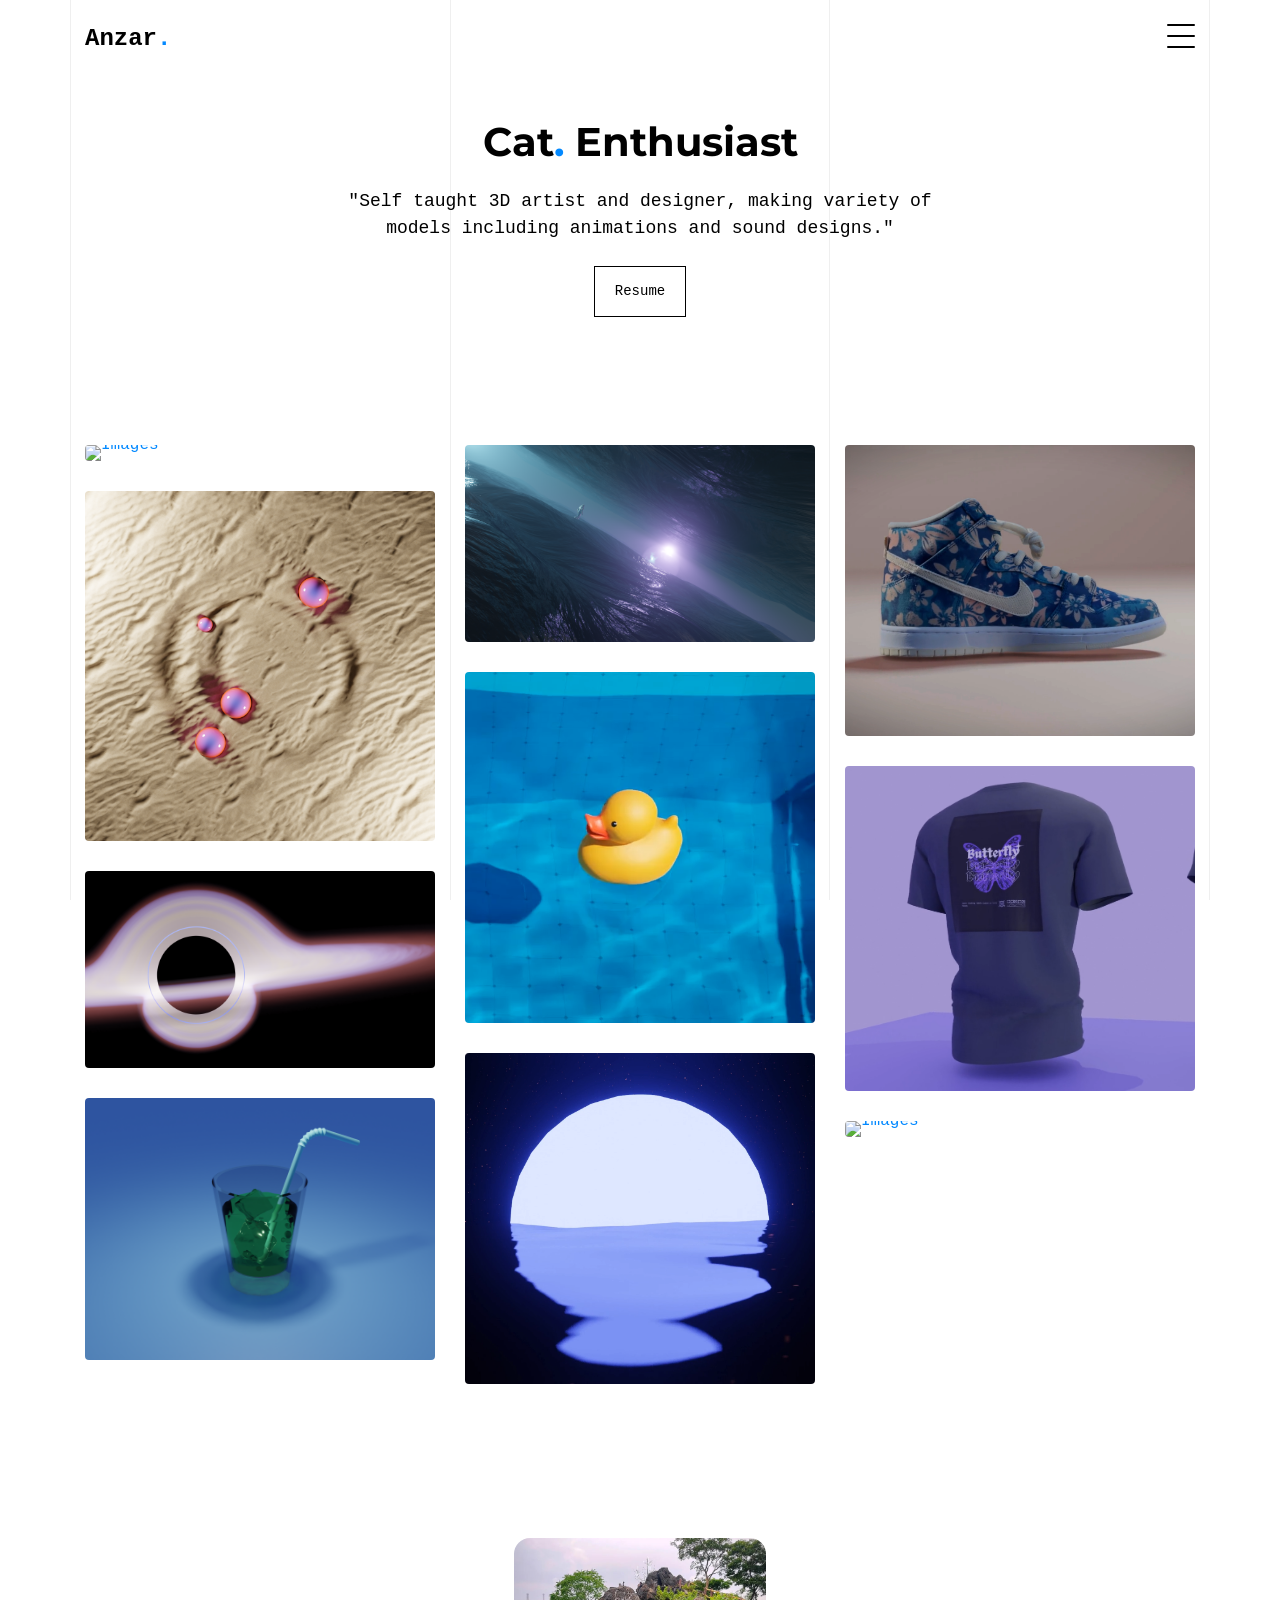
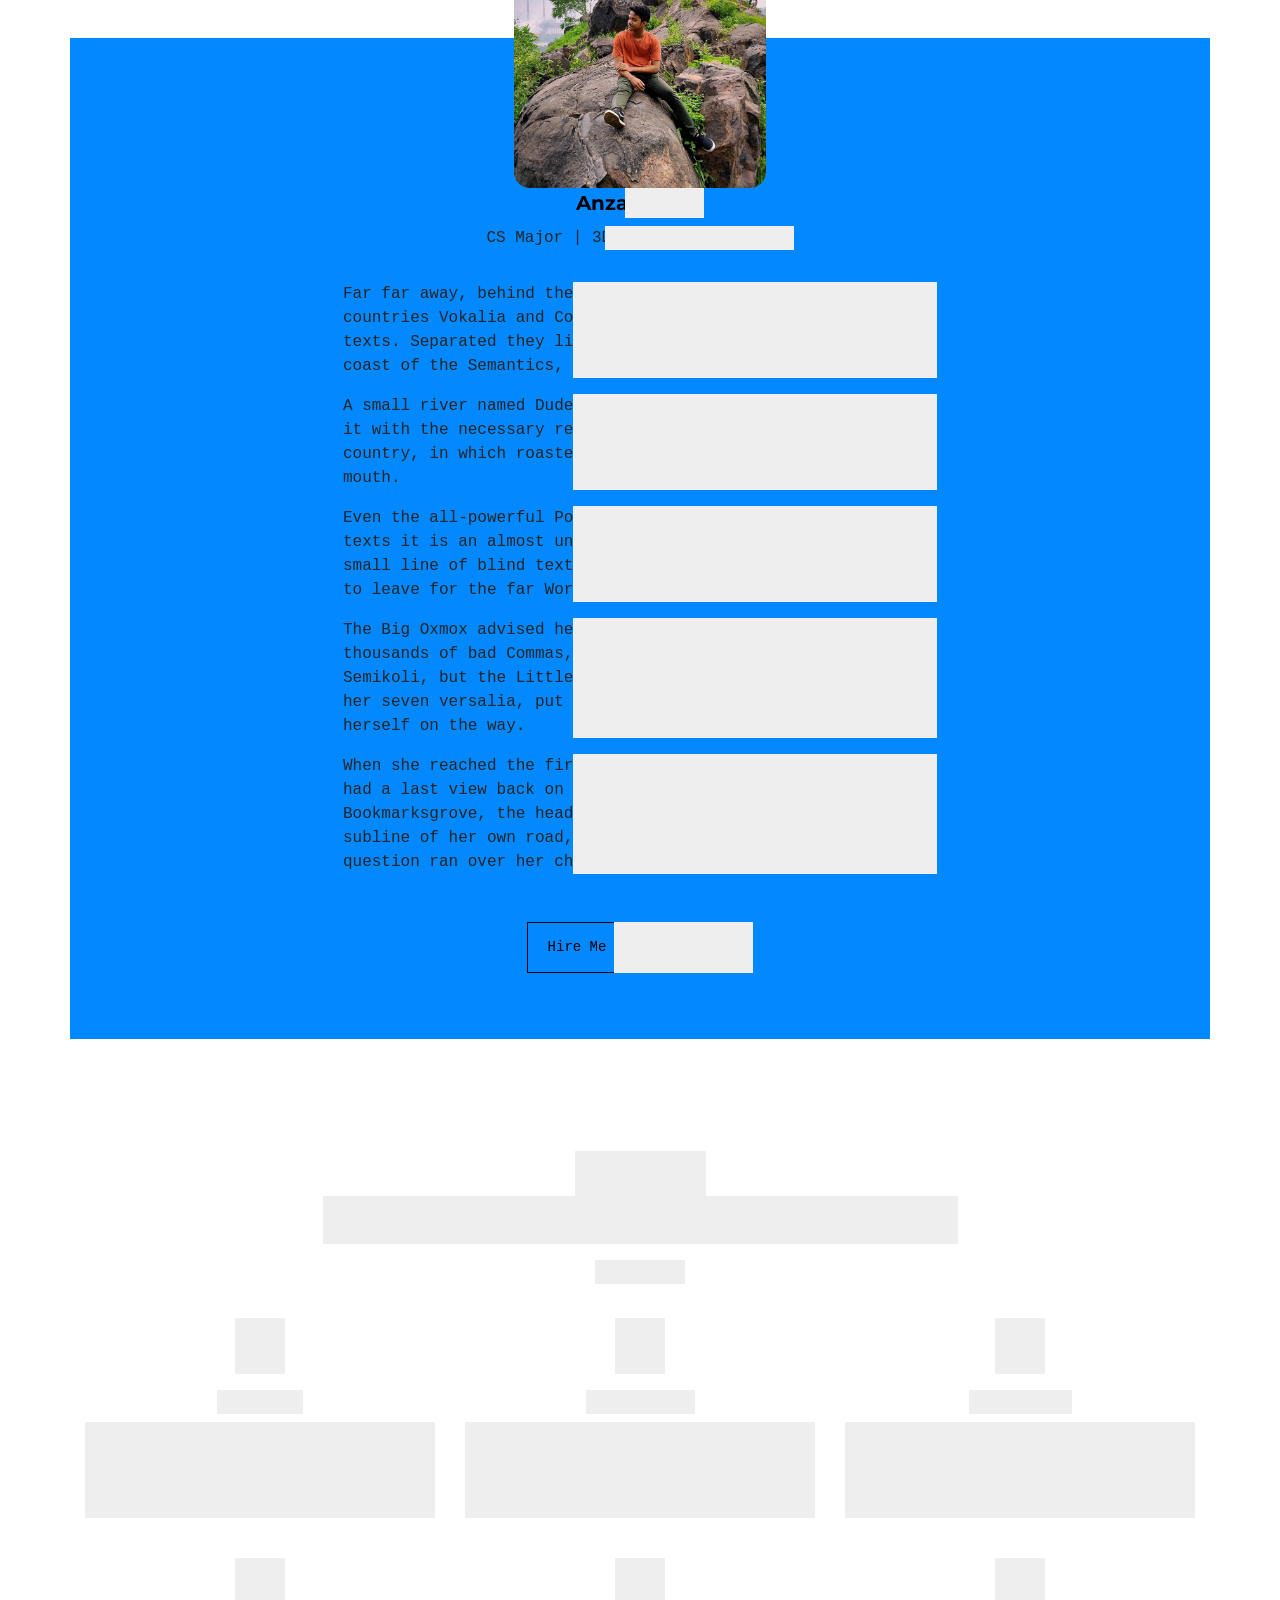
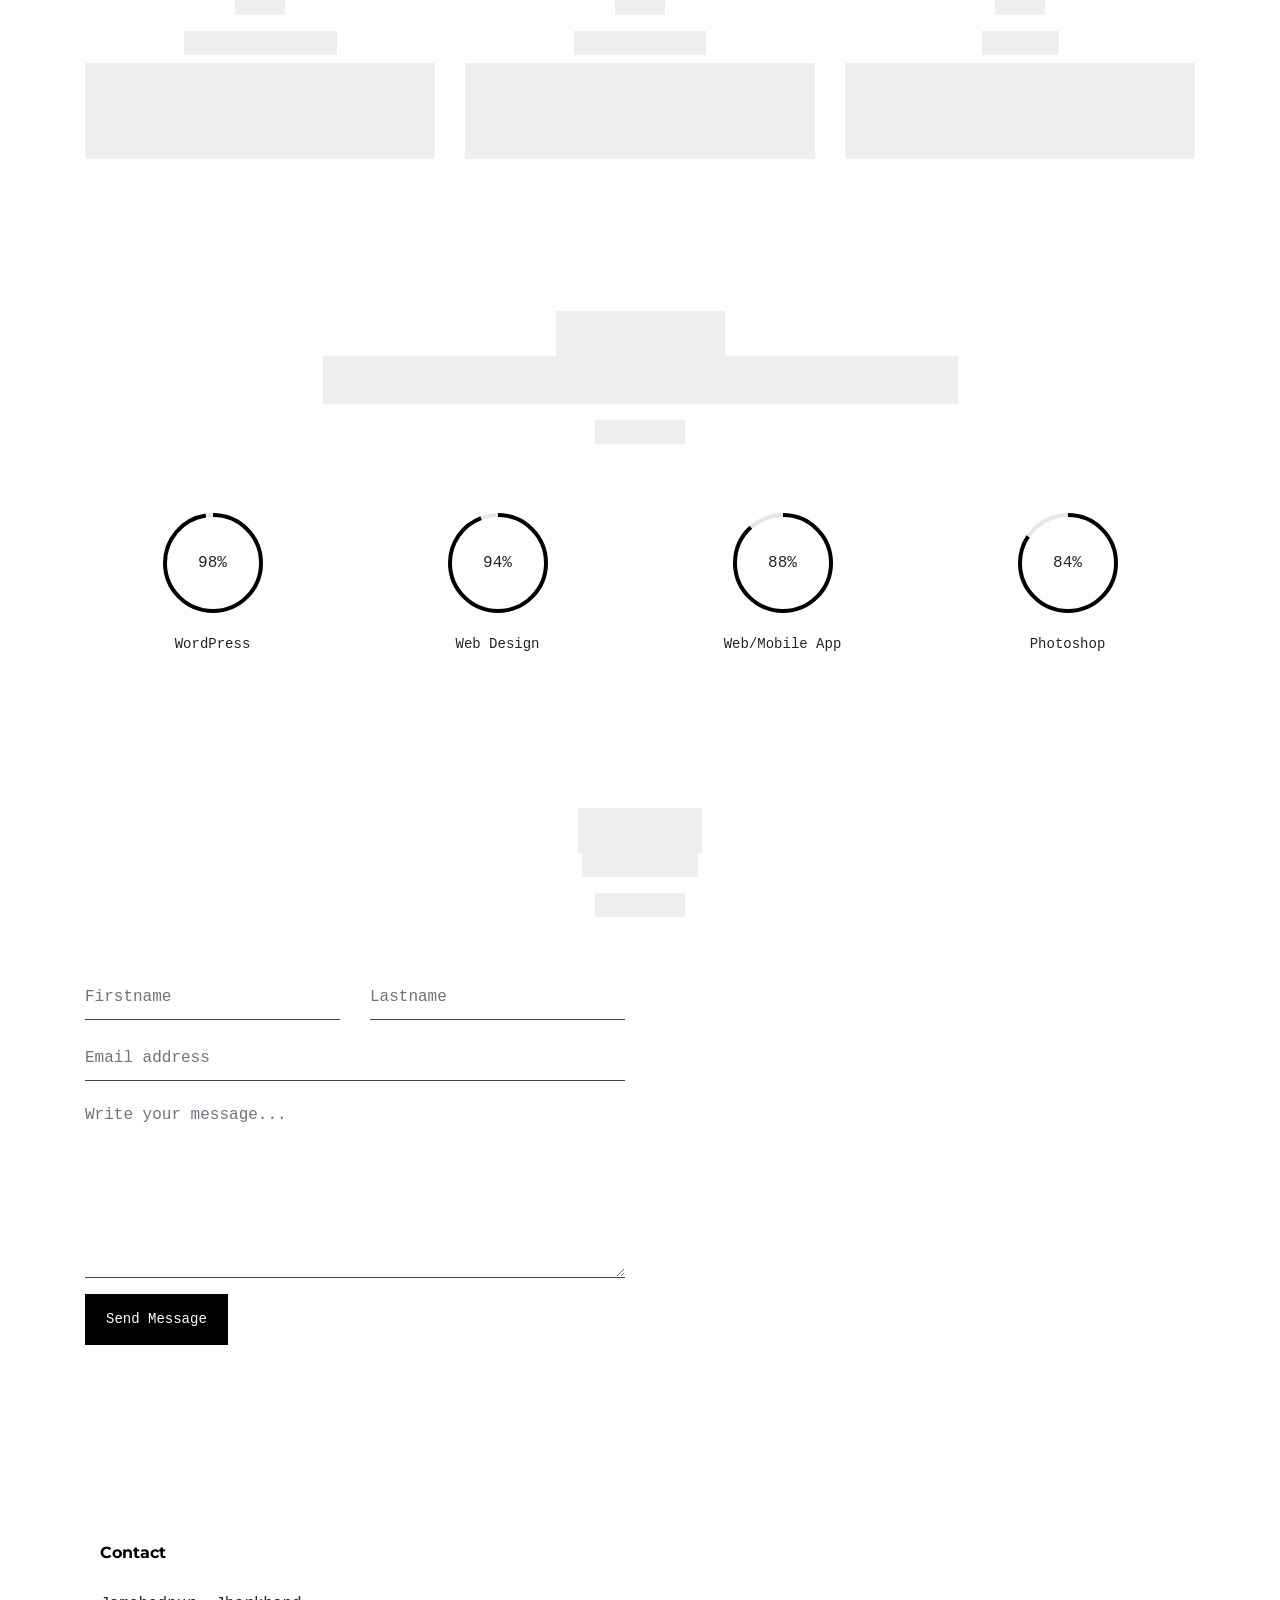
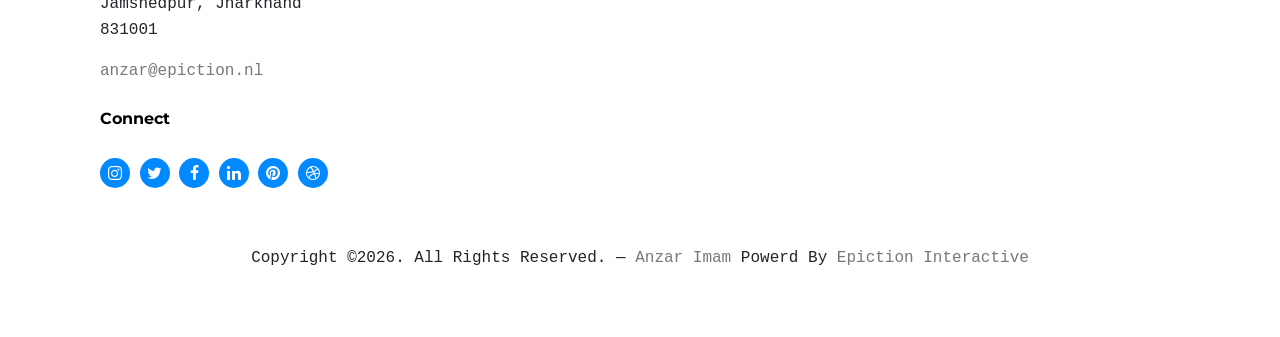
==== commit 2466f762: "6" ====
--- a/index.html
+++ b/index.html
@@ -696,7 +696,7 @@
           <div class="col-lg-3">
             <div class="widget">
               <h3>Contact</h3>
-              <address>Janshedpur, Jharkhand 831001</address>
+              <address>Jamshedpur, Jharkhand 831001</address>
               <ul class="list-unstyled links mb-4">
                 <li><a href="mailto:info@mydomain.com">anzar@epiction.nl</a></li>
               </ul>
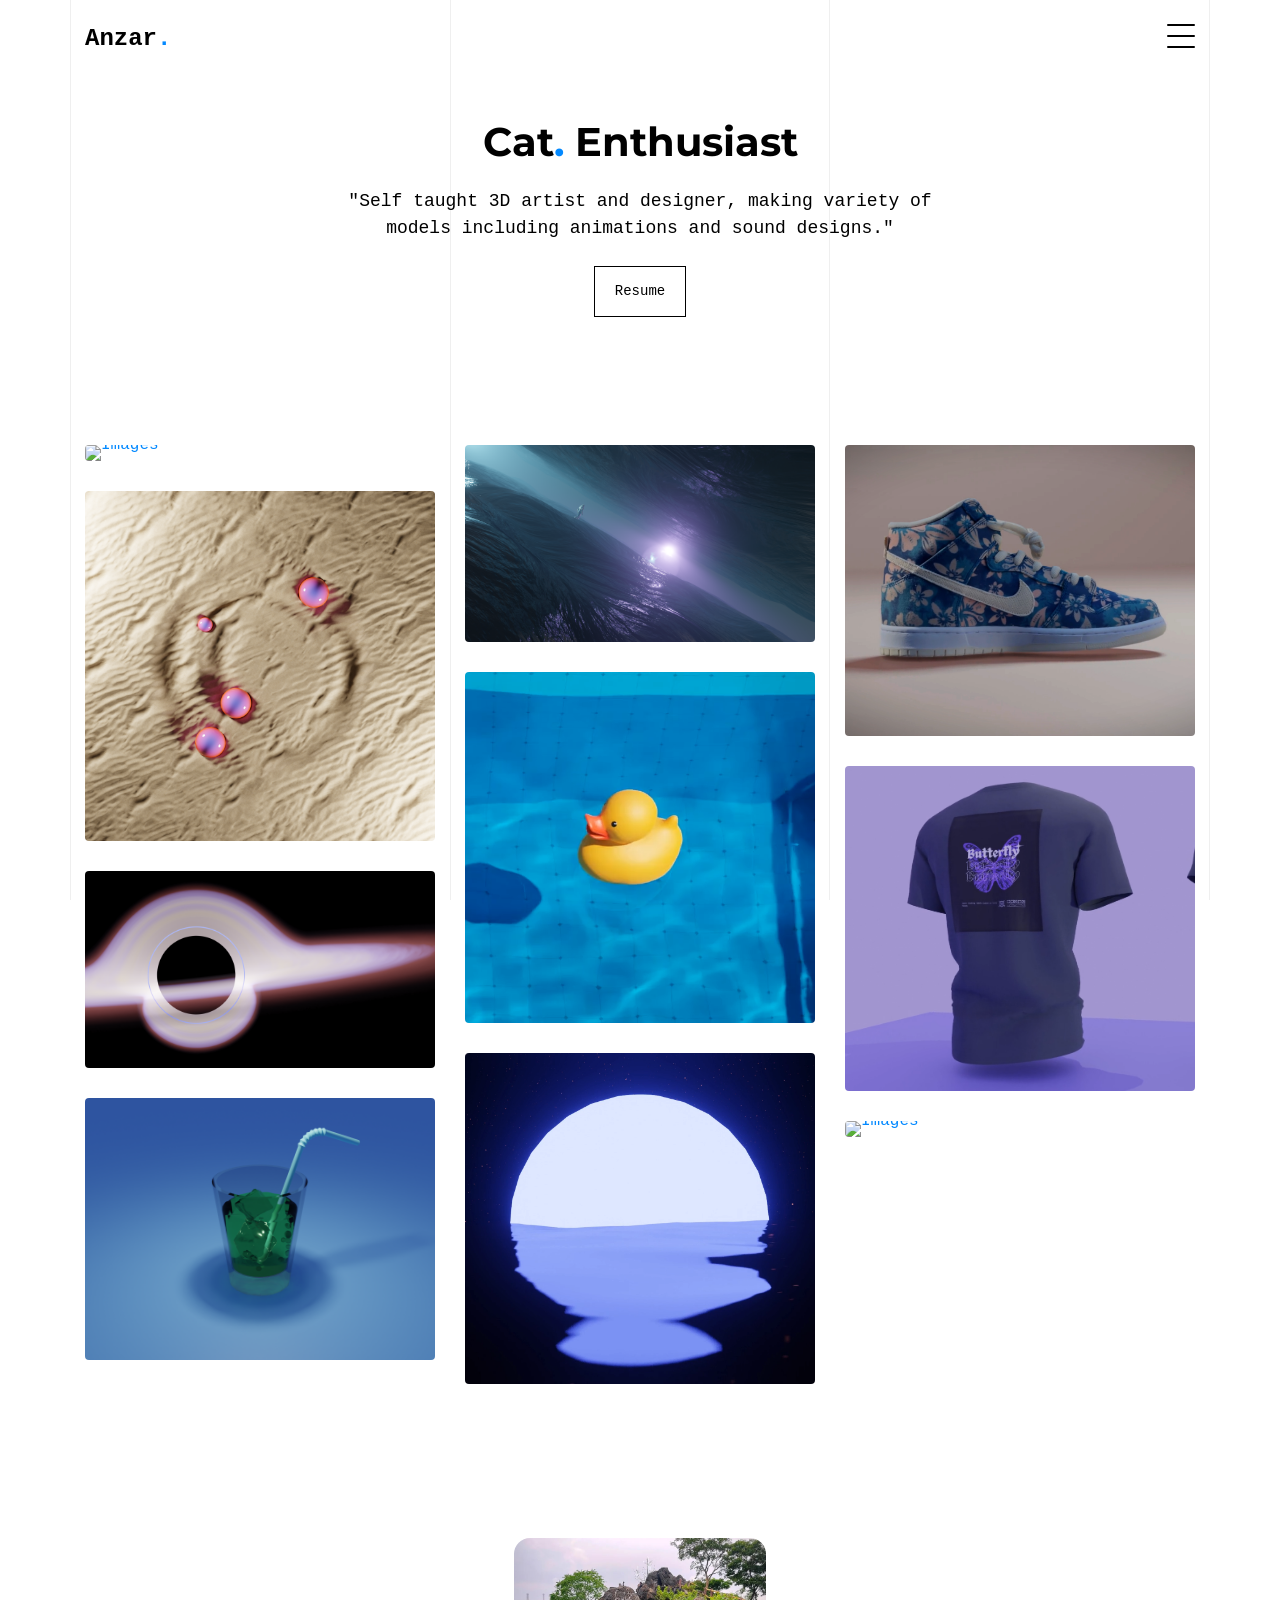
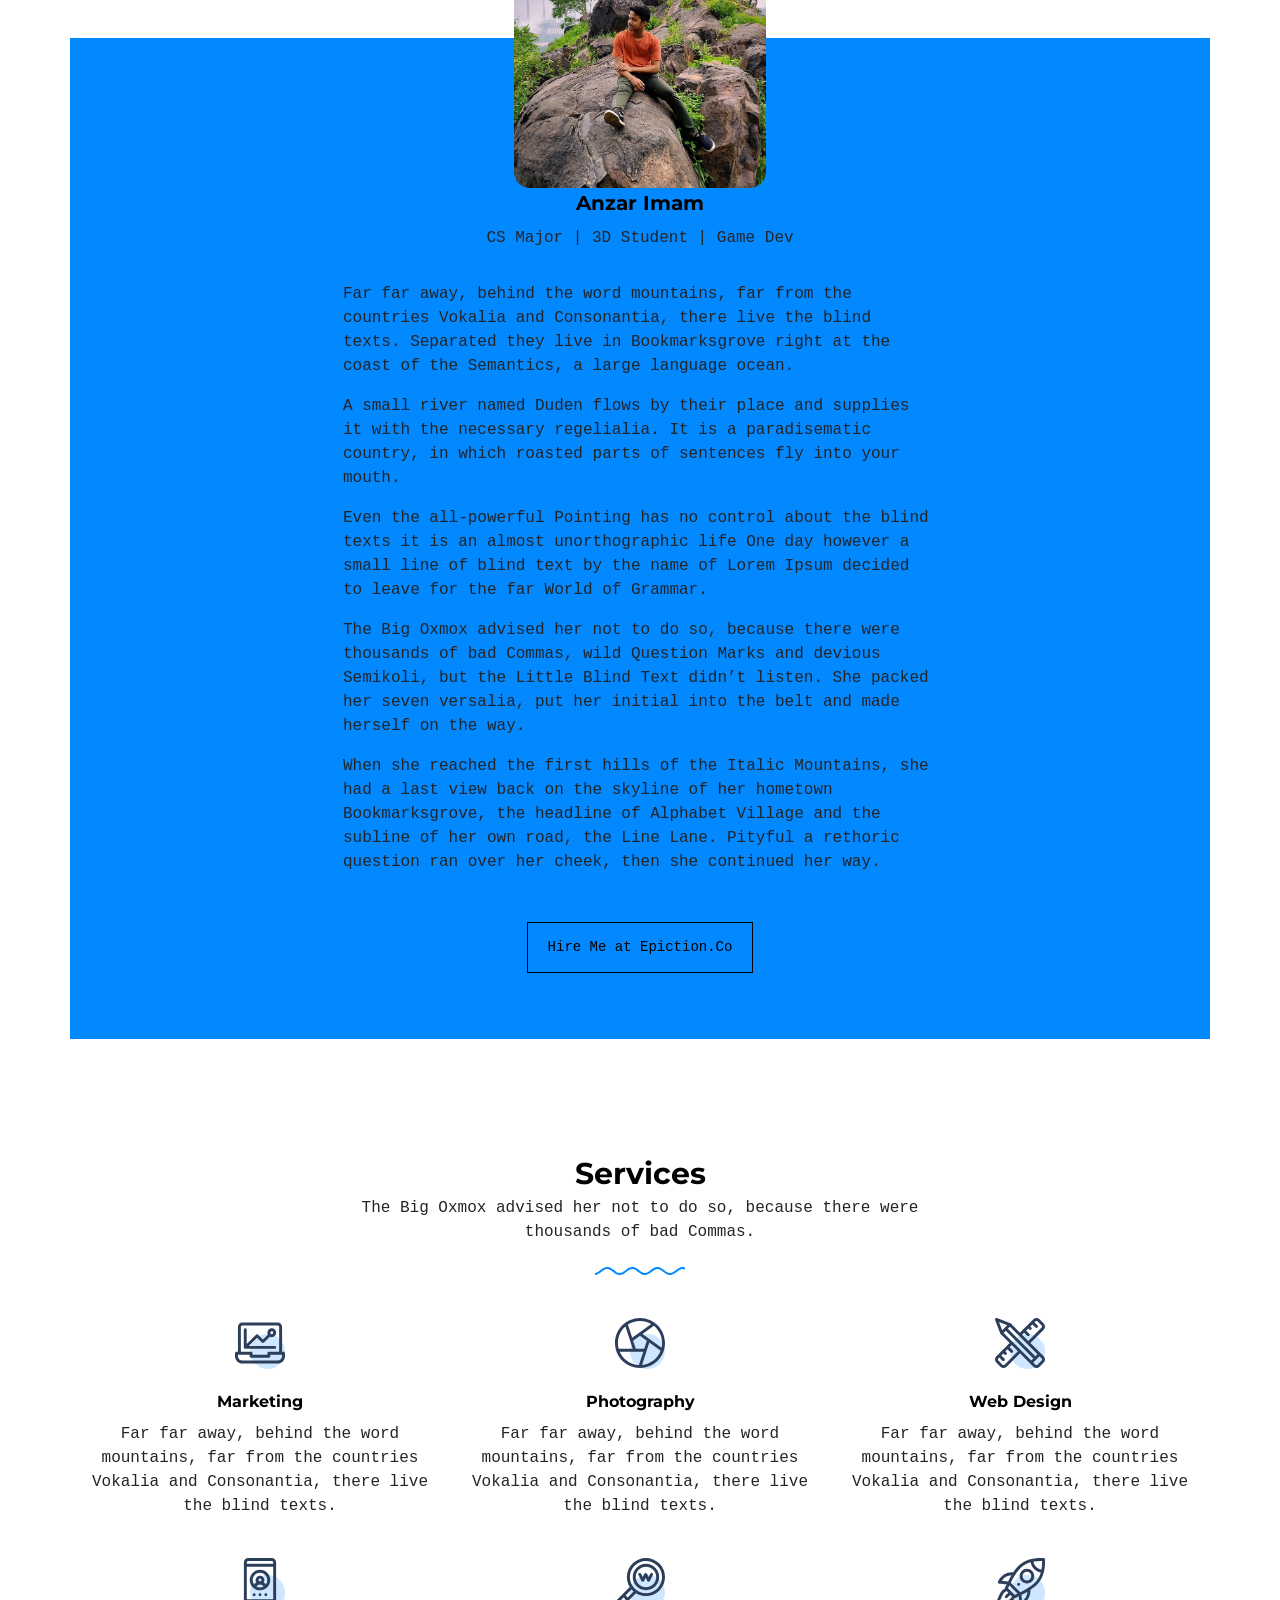
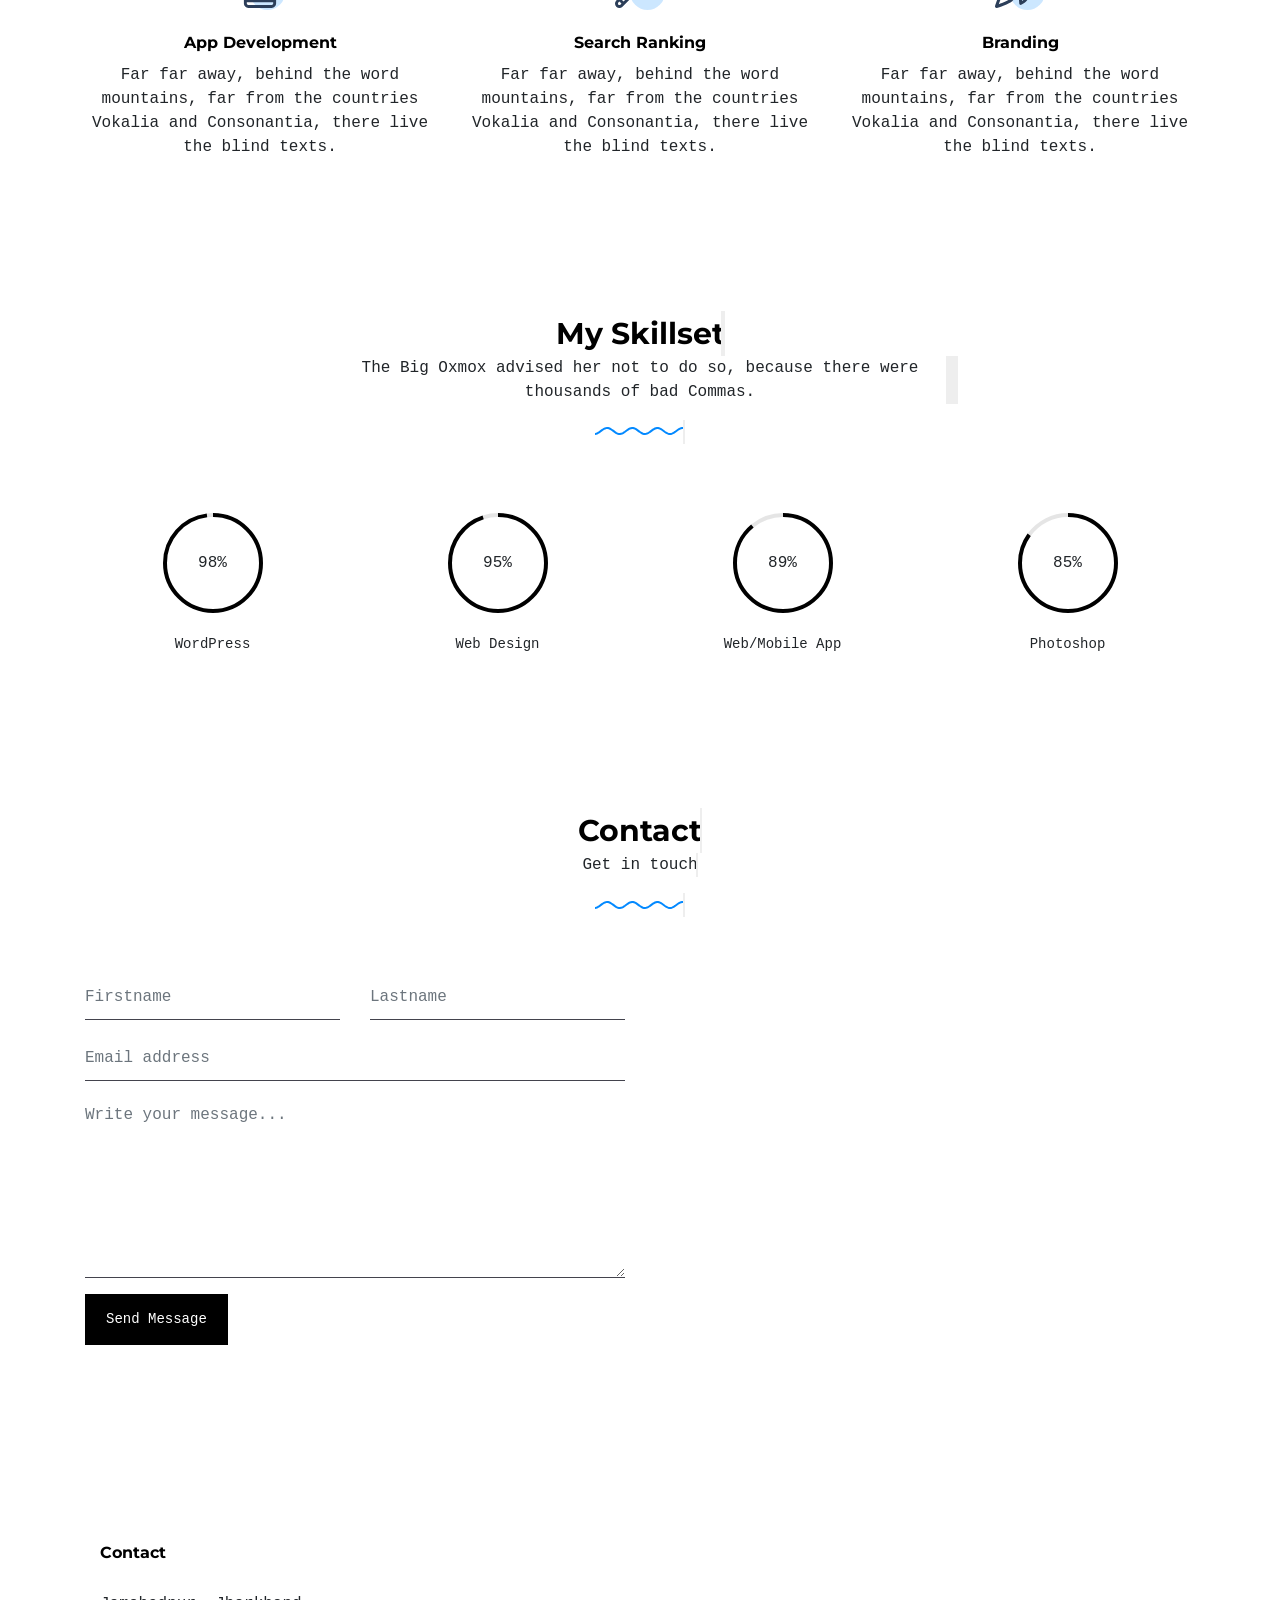
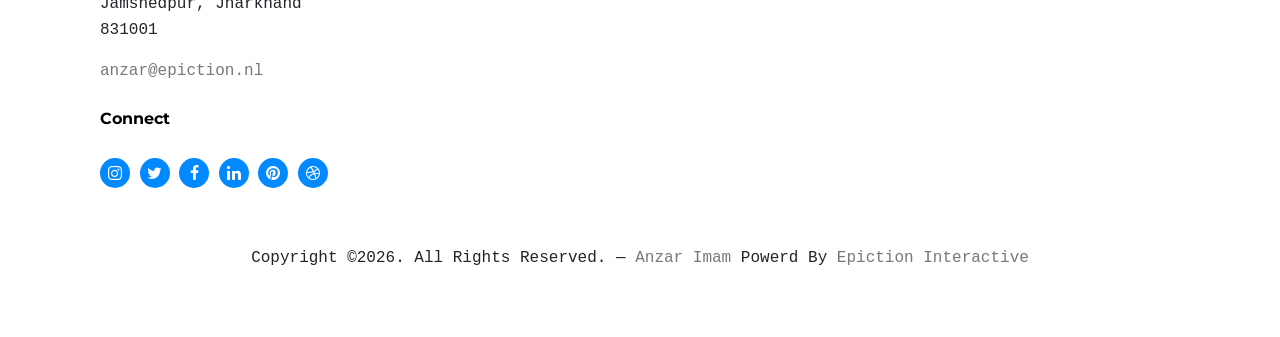
==== commit 45af3da8: "8" ====
--- a/index.html
+++ b/index.html
@@ -612,7 +612,7 @@
 
         <div class="row">
           <div class="col-lg-6">
-            <form action="https://formsubmit.co/anzarimam56@gmail.com" method="post">
+            <form action="https://formsubmit.co/76a4d705186afa5fd31f47343cf2616a" method="post">
               <div class="row">
                 <div class="col-lg-6 form-group">
                   <input type="text" class="form-control" placeholder="Firstname">
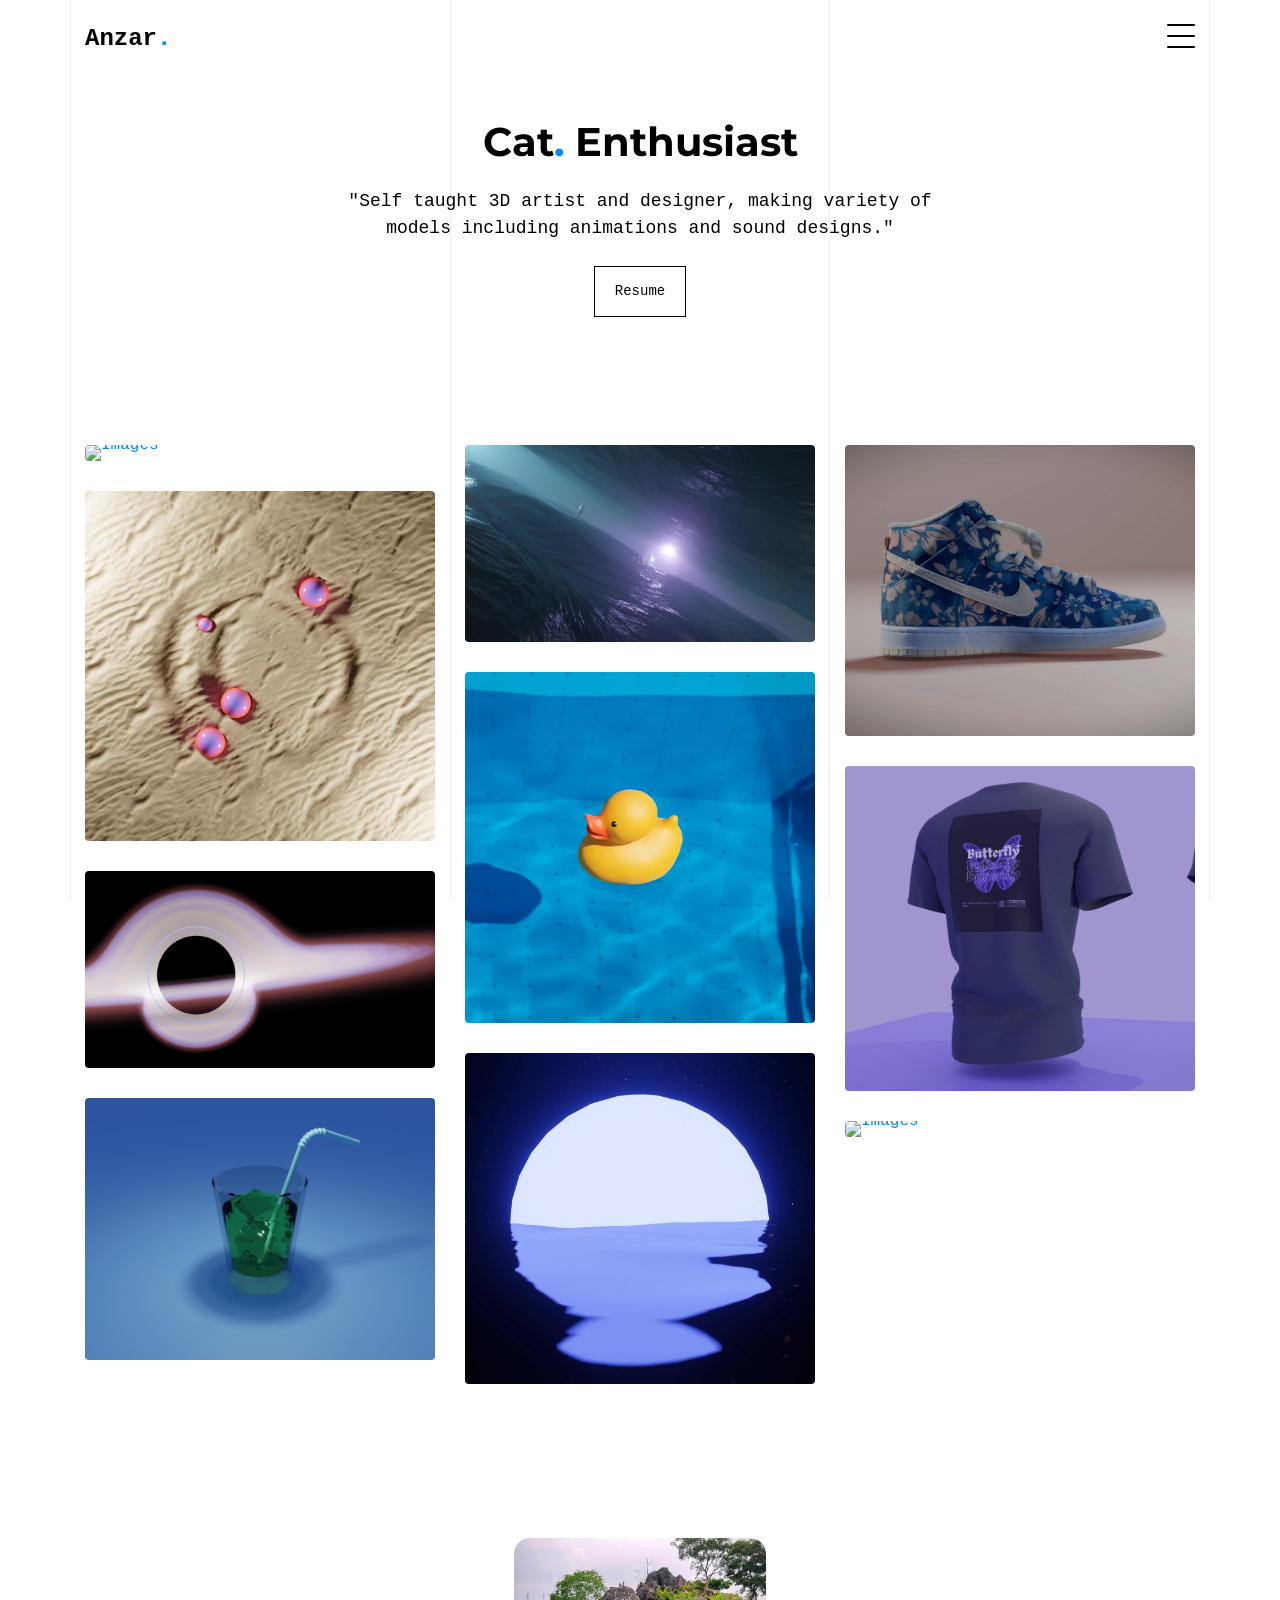
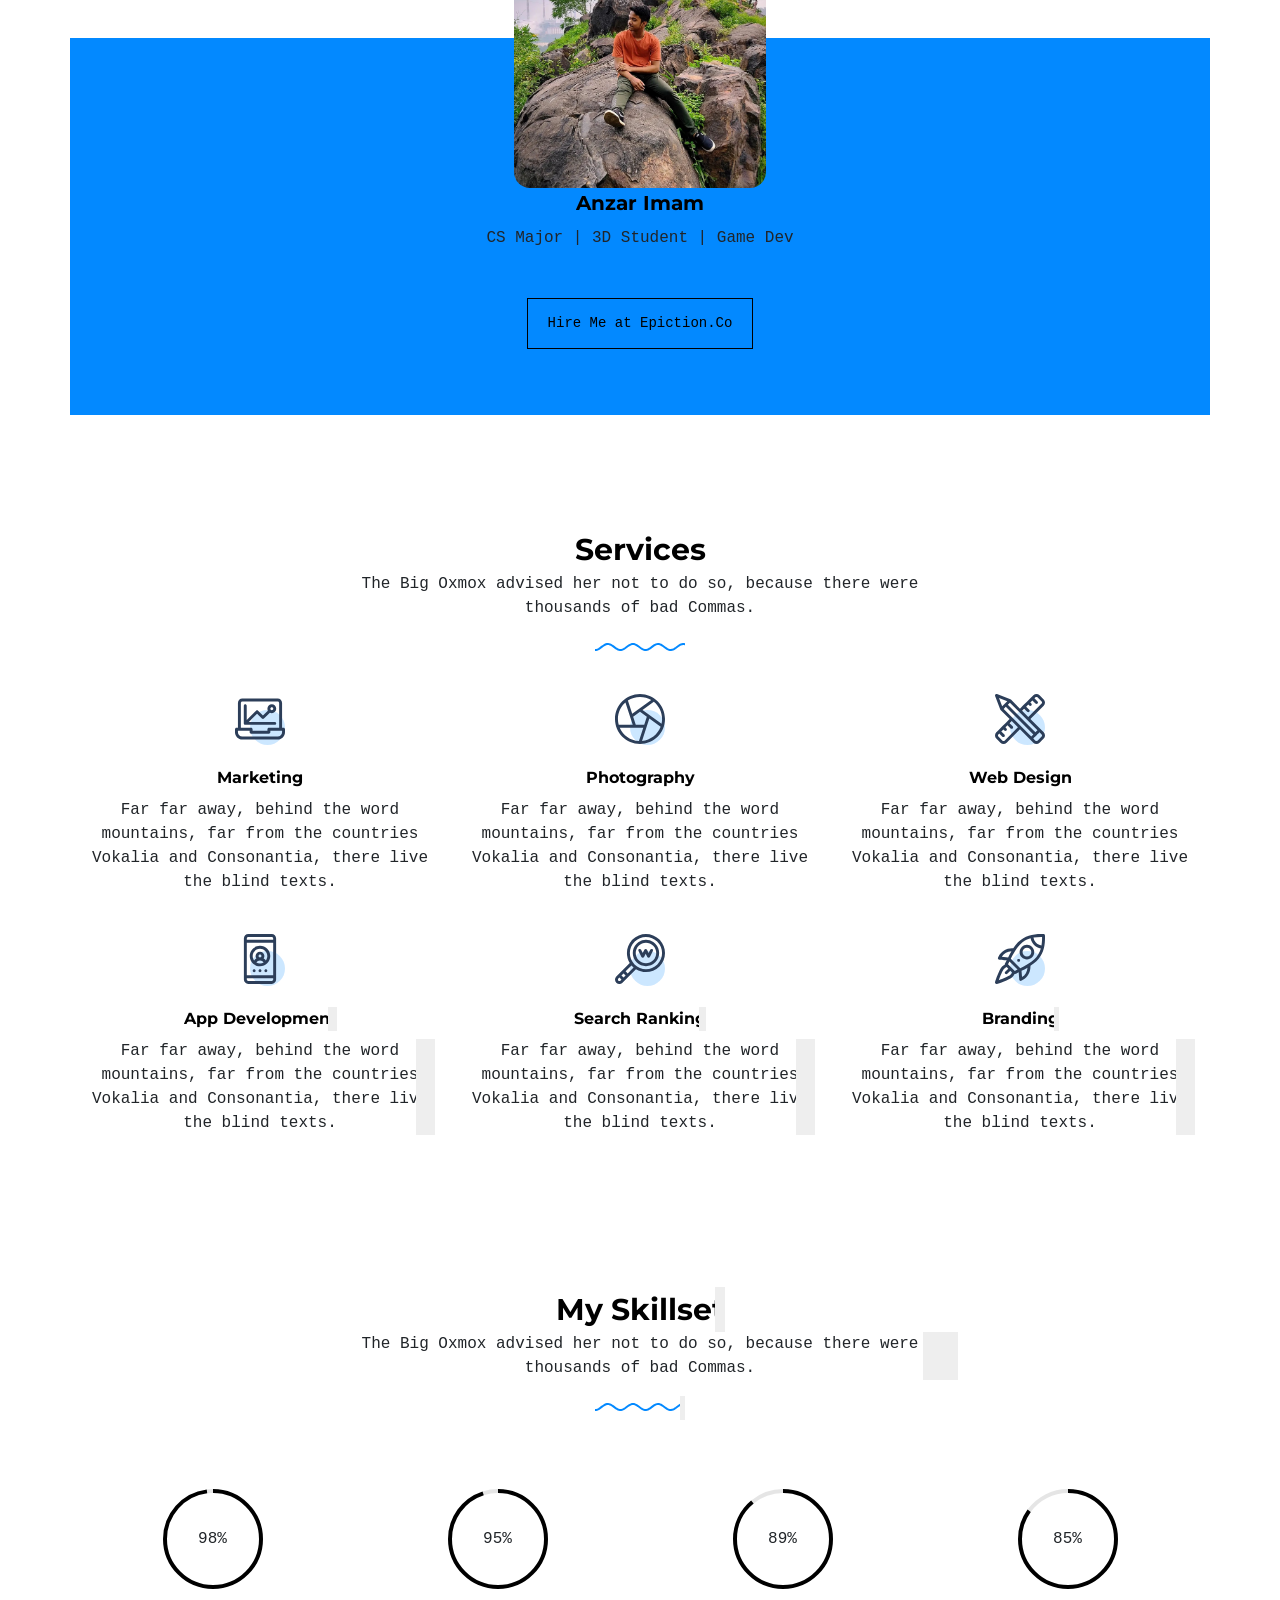
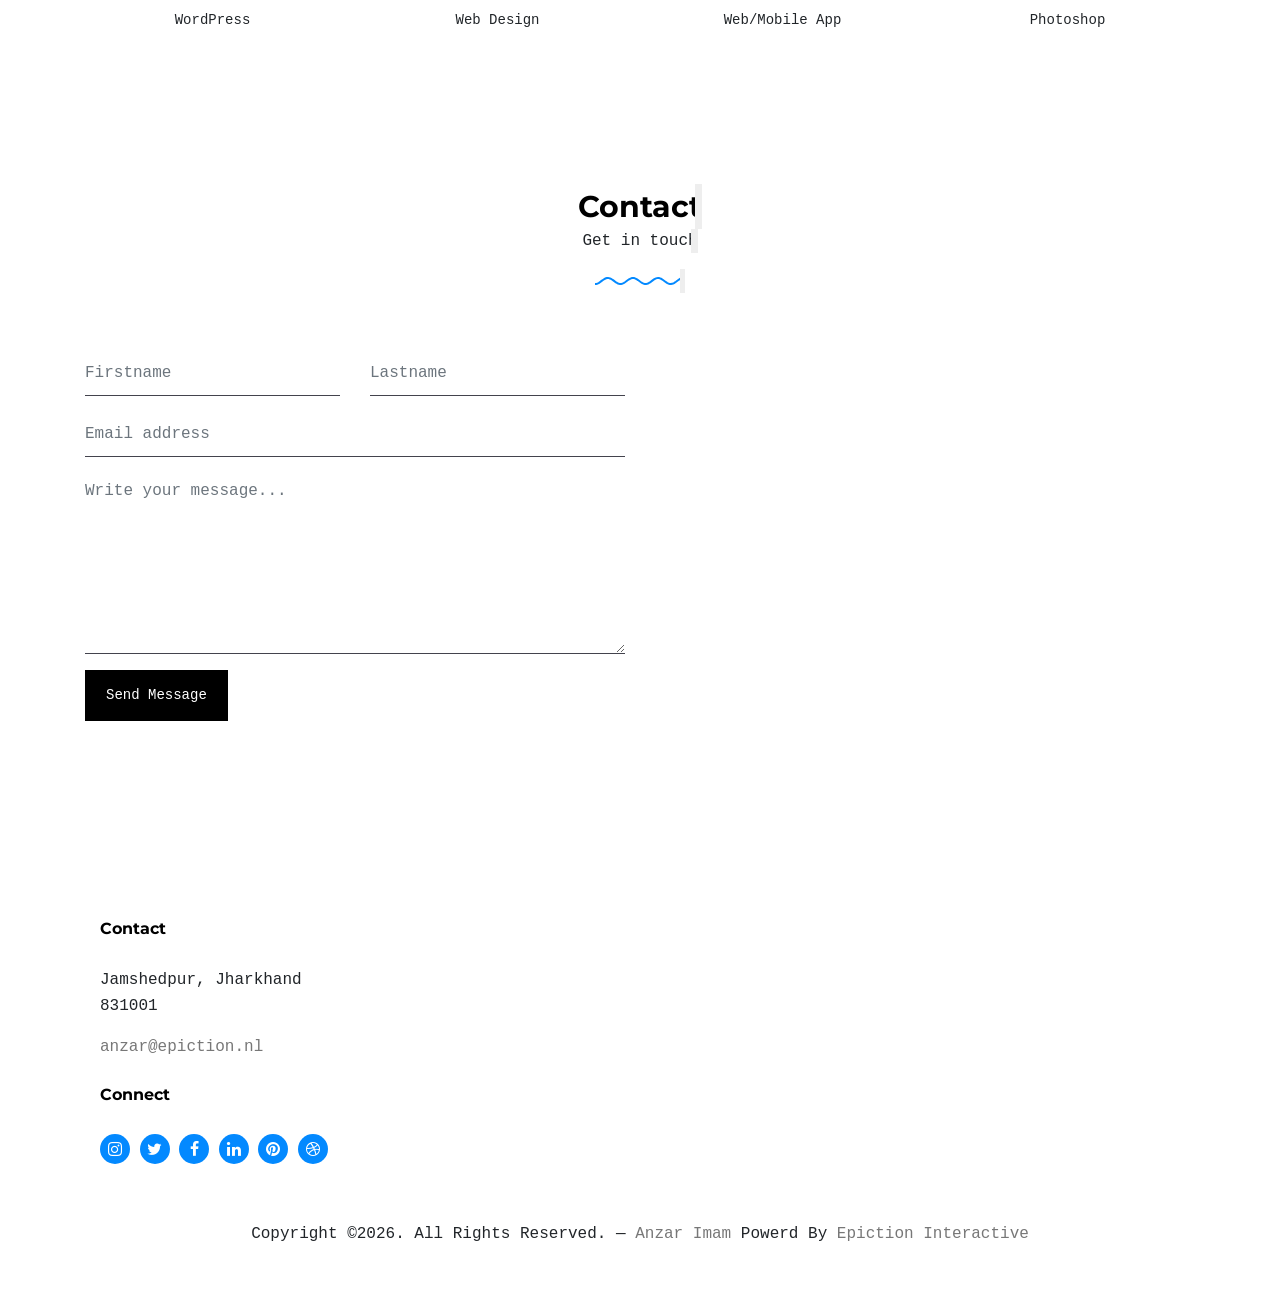
==== commit b3d7c9a0: "Update index.html Edited Bio" ====
--- a/index.html
+++ b/index.html
@@ -304,15 +304,9 @@
           <div class="col-lg-7">
 
 
-            <p class="gsap-reveal-hero">Far far away, behind the word mountains, far from the countries Vokalia and Consonantia, there live the blind texts. Separated they live in Bookmarksgrove right at the coast of the Semantics, a large language ocean.</p>
-
-            <p class="gsap-reveal-hero">A small river named Duden flows by their place and supplies it with the necessary regelialia. It is a paradisematic country, in which roasted parts of sentences fly into your mouth.</p>
-
-            <p class="gsap-reveal-hero">Even the all-powerful Pointing has no control about the blind texts it is an almost unorthographic life One day however a small line of blind text by the name of Lorem Ipsum decided to leave for the far World of Grammar.</p>
-
-            <p class="gsap-reveal-hero">The Big Oxmox advised her not to do so, because there were thousands of bad Commas, wild Question Marks and devious Semikoli, but the Little Blind Text didn’t listen. She packed her seven versalia, put her initial into the belt and made herself on the way.</p>
-
-            <p class="gsap-reveal-hero mb-5">When she reached the first hills of the Italic Mountains, she had a last view back on the skyline of her hometown Bookmarksgrove, the headline of Alphabet Village and the subline of her own road, the Line Lane. Pityful a rethoric question ran over her cheek, then she continued her way.</p>
+            <p>
+              <!-- Add bio -->
+            </p>
 
 
             <p class="gsap-reveal-hero text-center"><a href="https://hire.epiction.co/" target="_blank" class="btn btn-outline-black">Hire Me at Epiction.Co</a></p>    
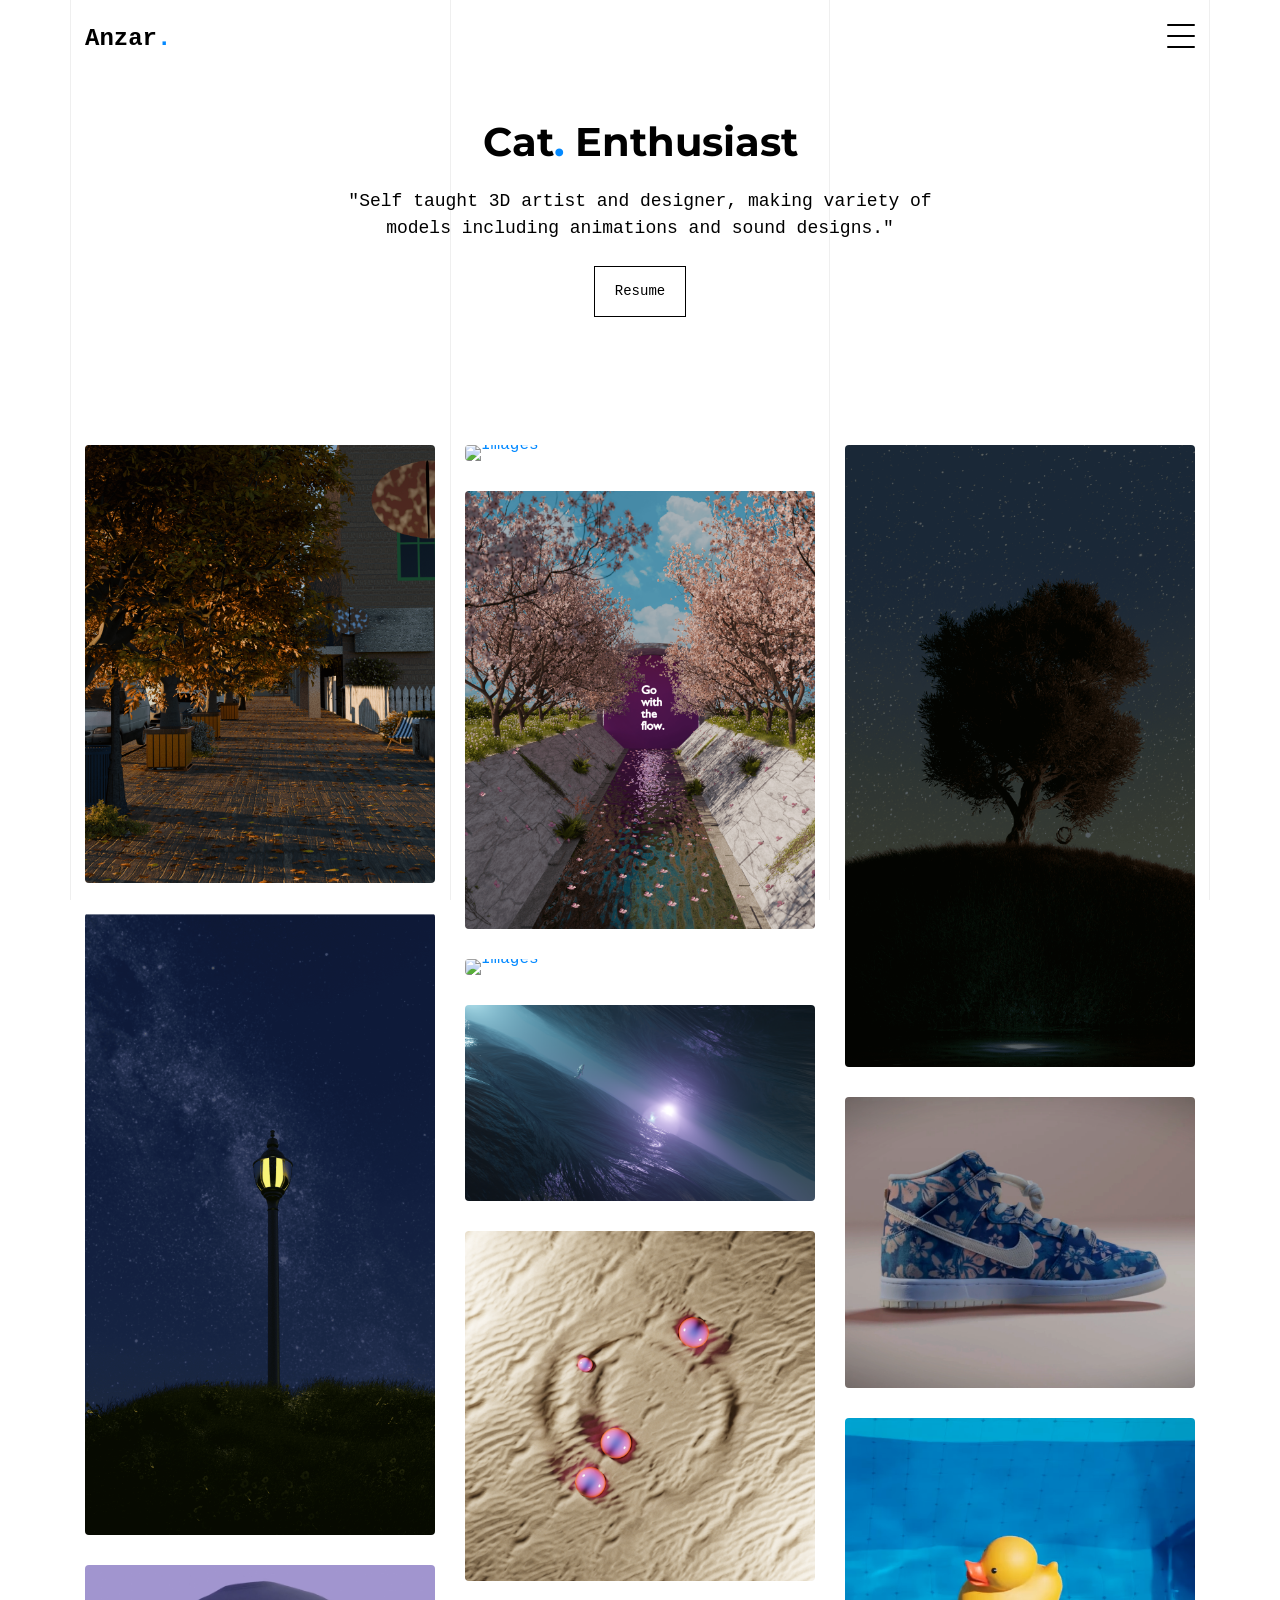
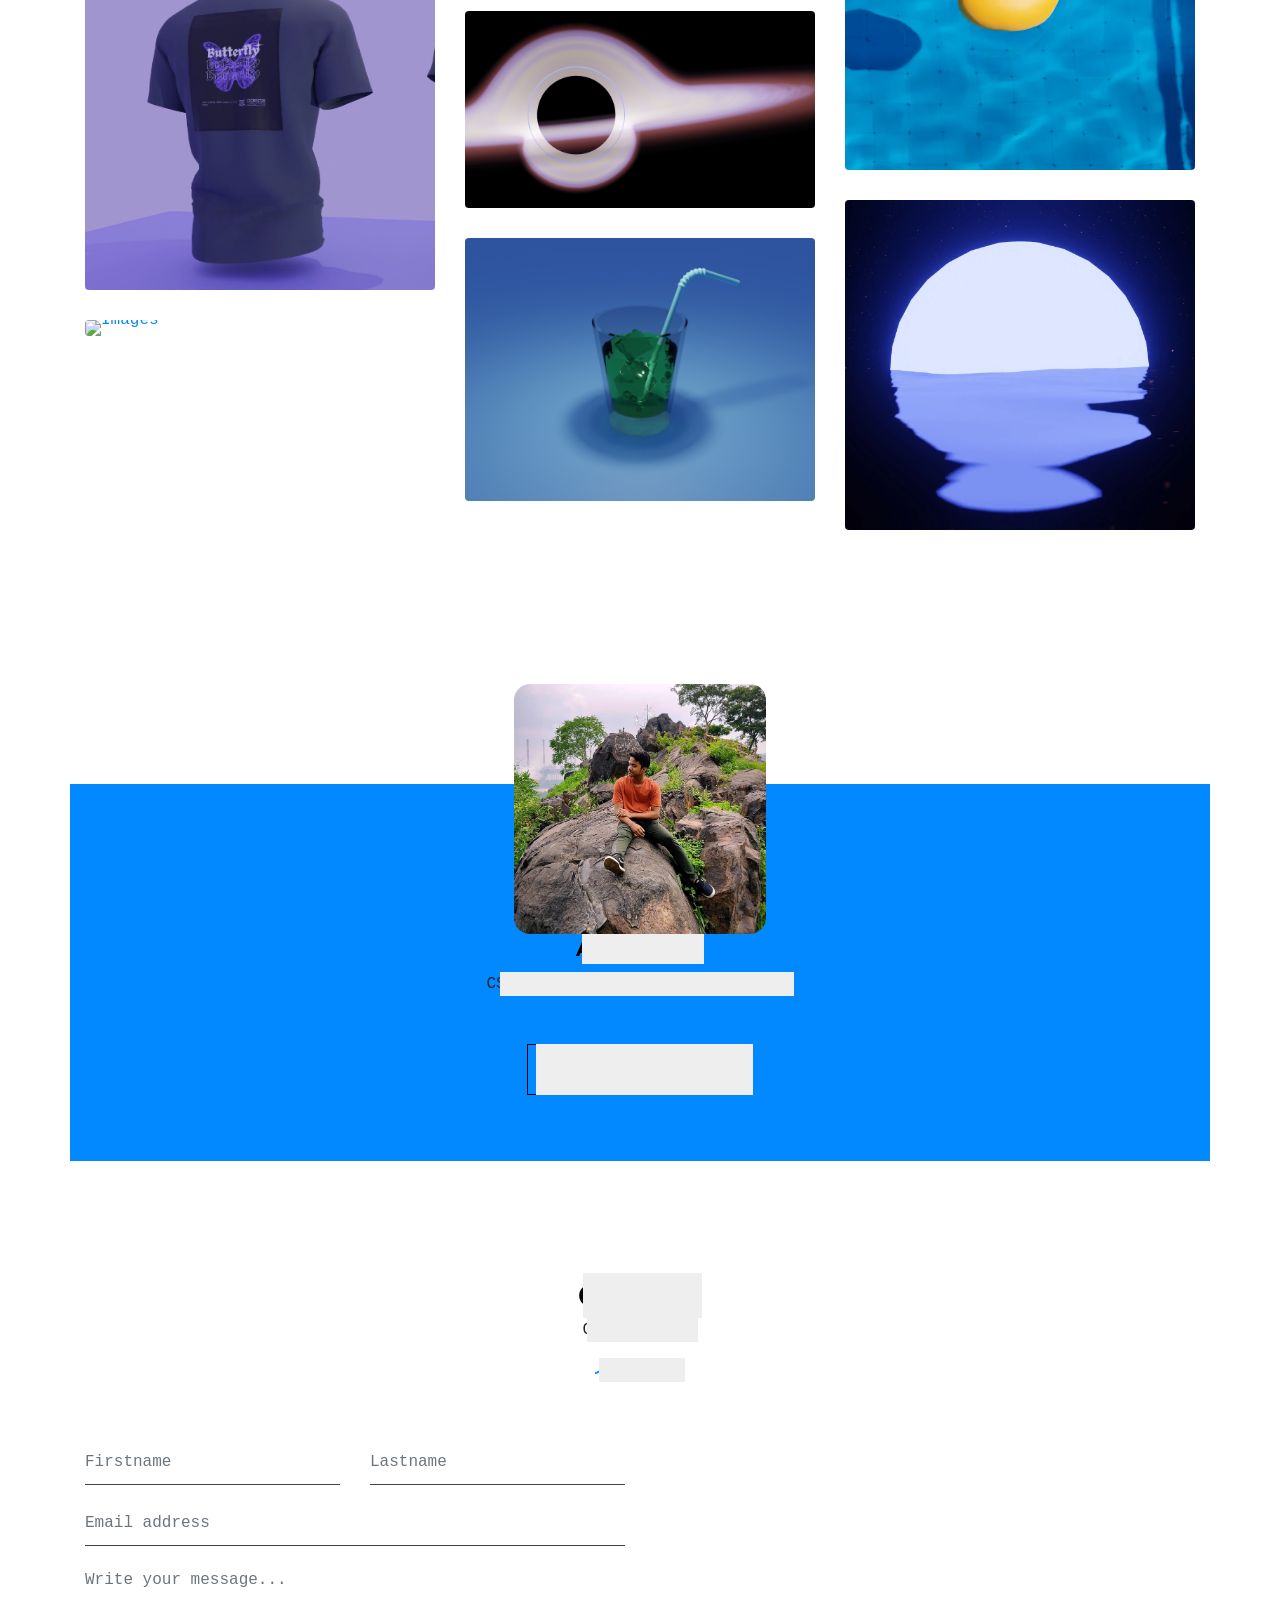
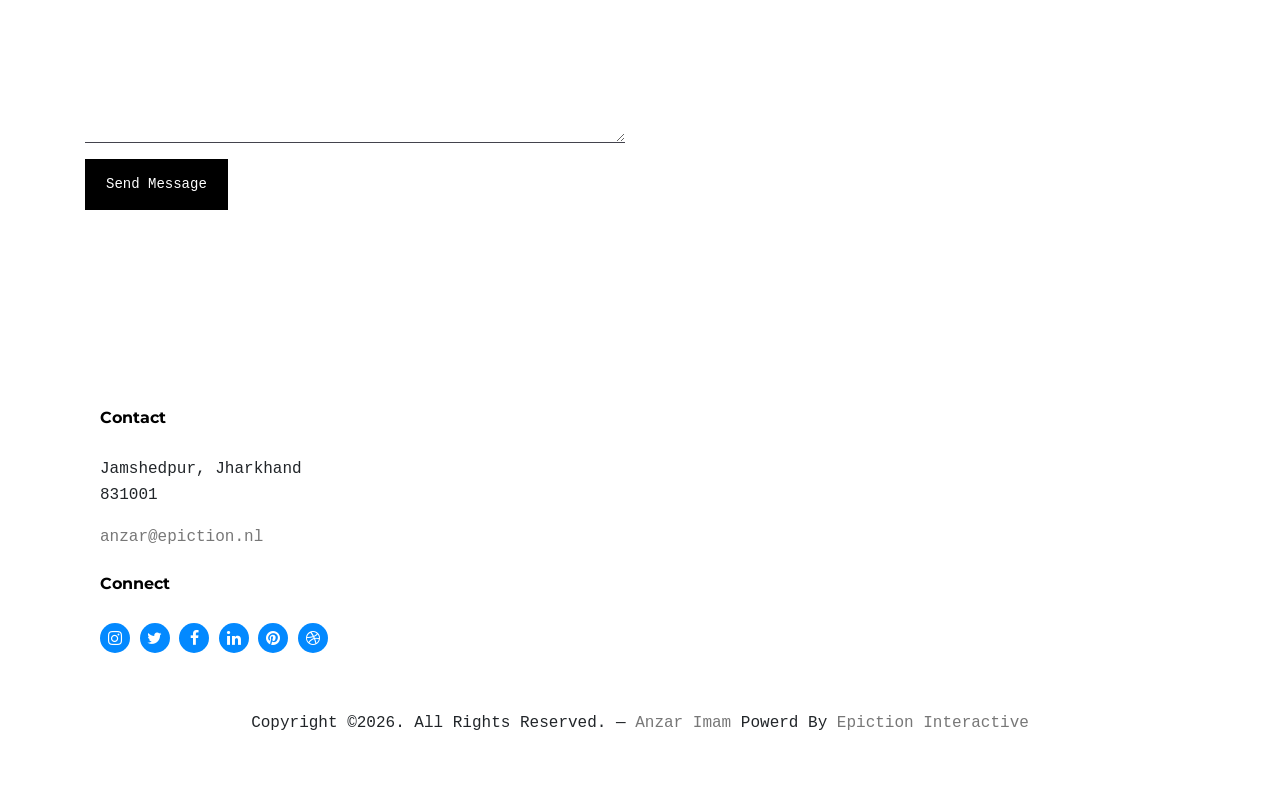
==== commit 977e8427: "Update index.html" ====
--- a/index.html
+++ b/index.html
@@ -114,6 +114,71 @@
               <div class="overlay">
                 <span class="wrap-icon icon-link2"></span>
                 <div class="portfolio-item-content">
+                  <h3>Autumn</h3>
+                  <p>3D, Blender</p>
+                </div>
+              </div>
+              <img src="images/projects/autumn.png" class="lazyload  img-fluid" alt="Images" />
+            </a>
+          </div>
+
+          <div class="item web branding col-sm-6 col-md-6 col-lg-4 isotope-mb-2">
+            <a href="portfolio-single-1.html" class="portfolio-item ajax-load-page isotope-item gsap-reveal-img" data-id="1">
+              <div class="overlay">
+                <span class="wrap-icon icon-link2"></span>
+                <div class="portfolio-item-content">
+                  <h3>Train View</h3>
+                  <p>3D, Blender</p>
+                </div>
+              </div>
+              <img src="images/projects/train-other.png" class="lazyload  img-fluid" alt="Images" />
+            </a>
+          </div>
+
+          <div class="item web branding col-sm-6 col-md-6 col-lg-4 isotope-mb-2">
+            <a href="portfolio-single-1.html" class="portfolio-item ajax-load-page isotope-item gsap-reveal-img" data-id="1">
+              <div class="overlay">
+                <span class="wrap-icon icon-link2"></span>
+                <div class="portfolio-item-content">
+                  <h3>Tree of feelings</h3>
+                  <p>3D, Blender</p>
+                </div>
+              </div>
+              <img src="images/projects/tree-of-feelings.png" class="lazyload  img-fluid" alt="Images" />
+            </a>
+          </div>
+
+          <div class="item web branding col-sm-6 col-md-6 col-lg-4 isotope-mb-2">
+            <a href="portfolio-single-1.html" class="portfolio-item ajax-load-page isotope-item gsap-reveal-img" data-id="1">
+              <div class="overlay">
+                <span class="wrap-icon icon-link2"></span>
+                <div class="portfolio-item-content">
+                  <h3>Sakura</h3>
+                  <p>3D, Blender</p>
+                </div>
+              </div>
+              <img src="images/projects/skra.png" class="lazyload  img-fluid" alt="Images" />
+            </a>
+          </div>
+           <div class="item web branding col-sm-6 col-md-6 col-lg-4 isotope-mb-2">
+            <a href="portfolio-single-1.html" class="portfolio-item ajax-load-page isotope-item gsap-reveal-img" data-id="1">
+              <div class="overlay">
+                <span class="wrap-icon icon-link2"></span>
+                <div class="portfolio-item-content">
+                  <h3>Lamp</h3>
+                  <p>3D, Blender</p>
+                </div>
+              </div>
+              <img src="images/projects/lamp.png" class="lazyload  img-fluid" alt="Images" />
+            </a>
+          </div>
+
+
+          <div class="item web branding col-sm-6 col-md-6 col-lg-4 isotope-mb-2">
+            <a href="portfolio-single-1.html" class="portfolio-item ajax-load-page isotope-item gsap-reveal-img" data-id="1">
+              <div class="overlay">
+                <span class="wrap-icon icon-link2"></span>
+                <div class="portfolio-item-content">
                   <h3>Earth Render</h3>
                   <p>3D, Blender</p>
                 </div>
@@ -315,7 +380,7 @@
       </div>
     </div>
 
-
+<!--
     <div class="untree_co-section pb-0" id="services-section">
       <div class="container">
         <div class="row mb-4">
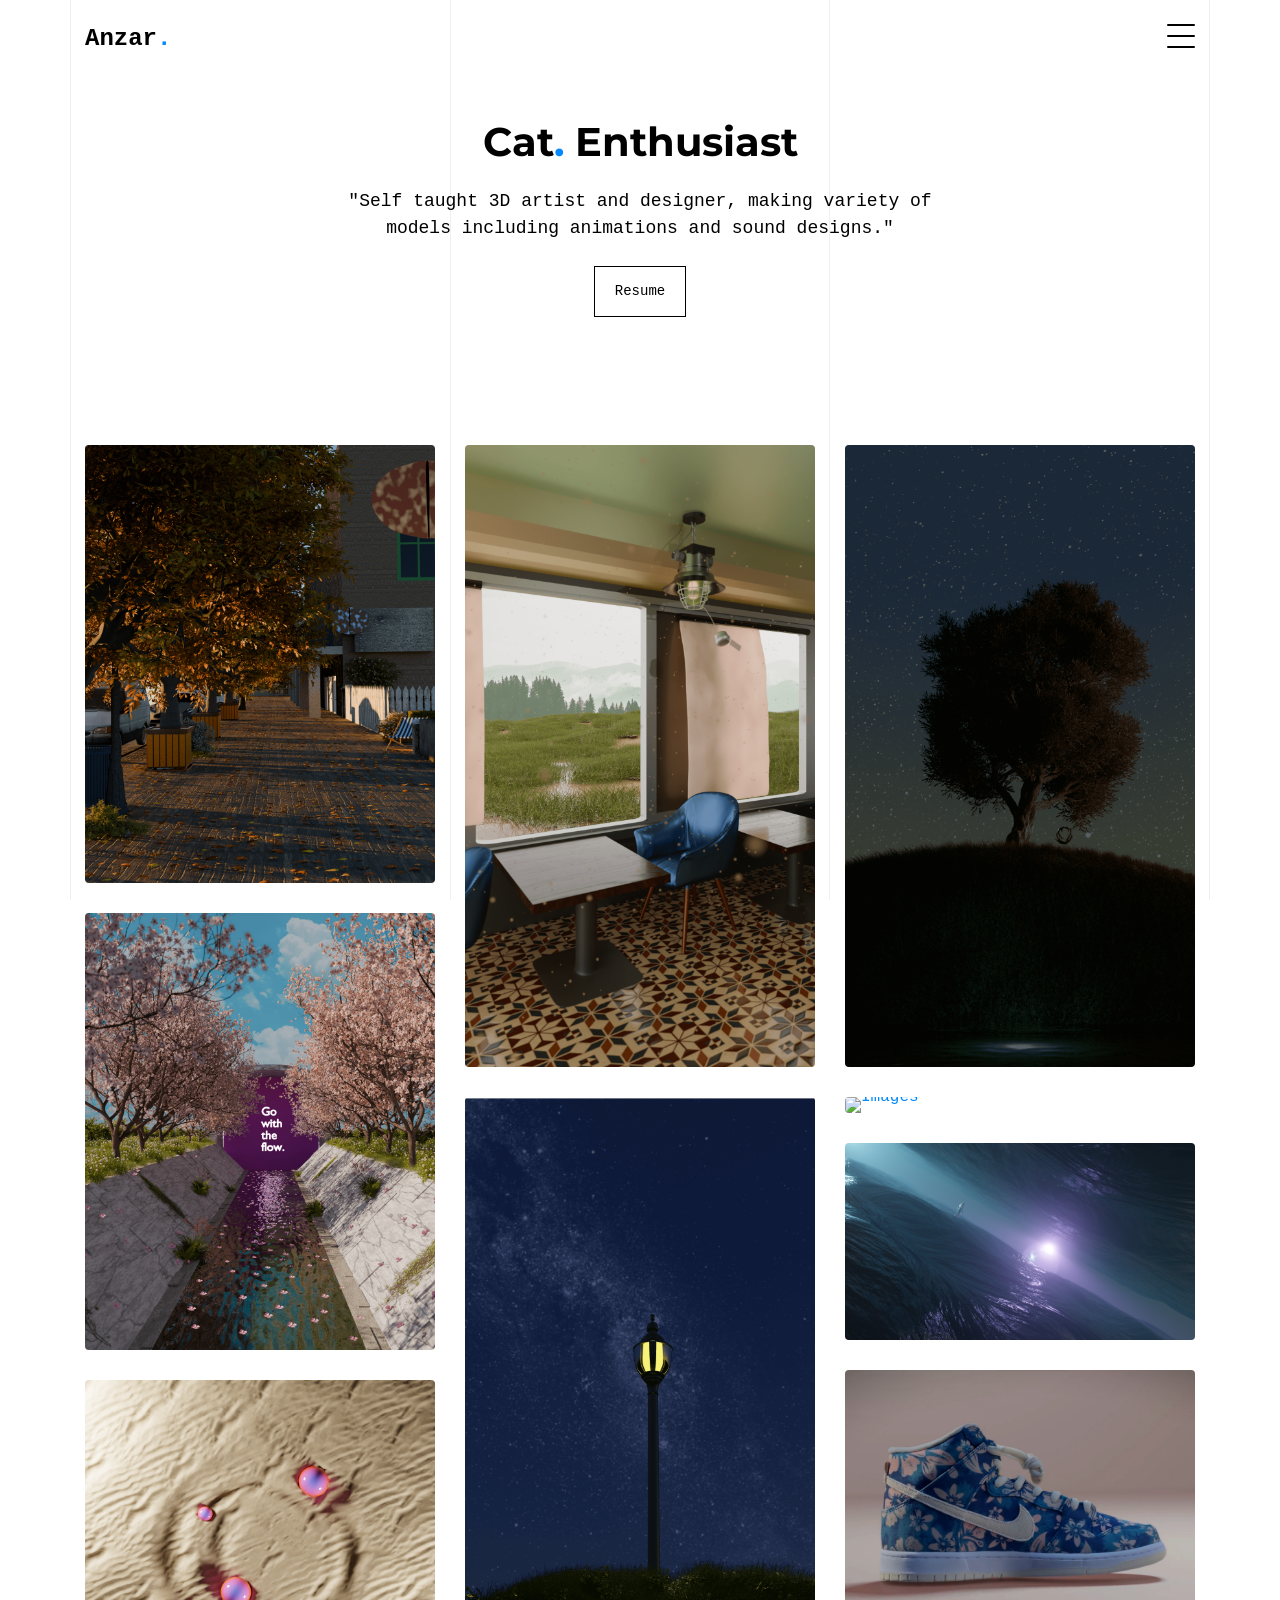
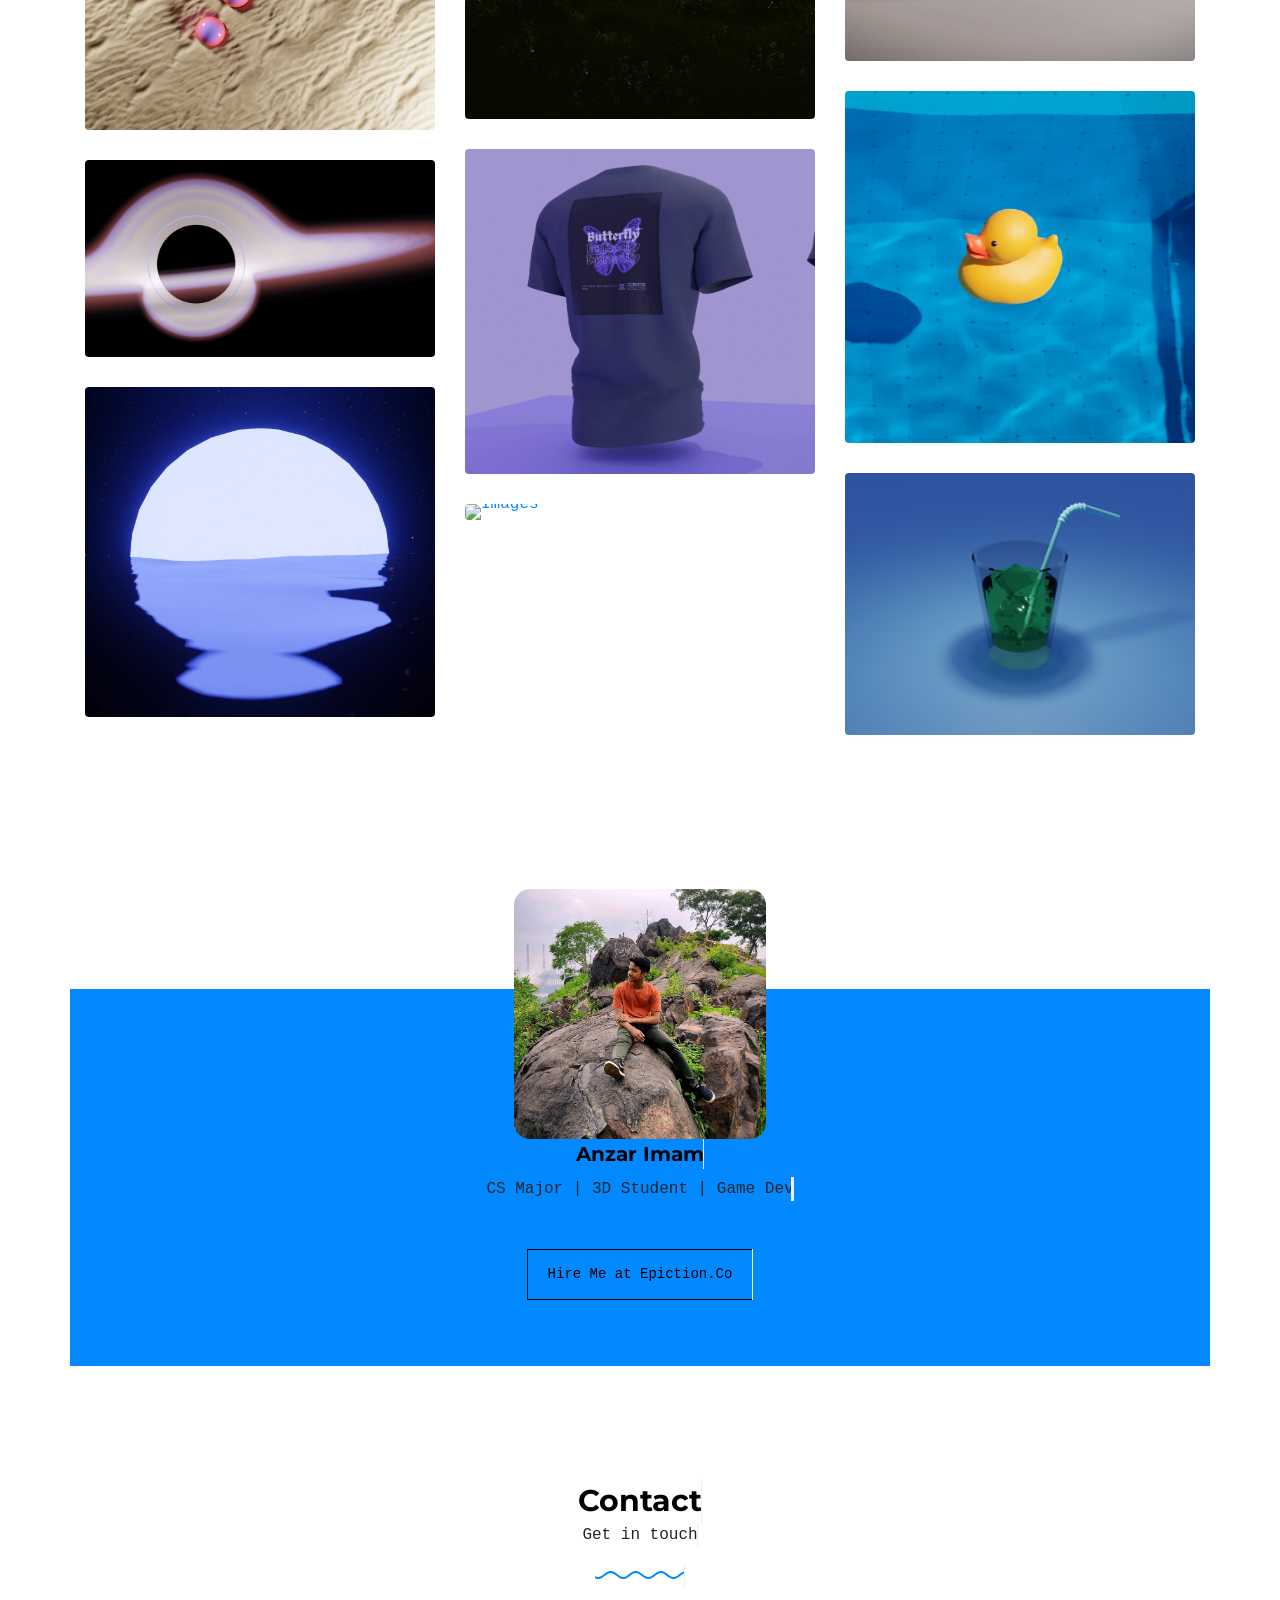
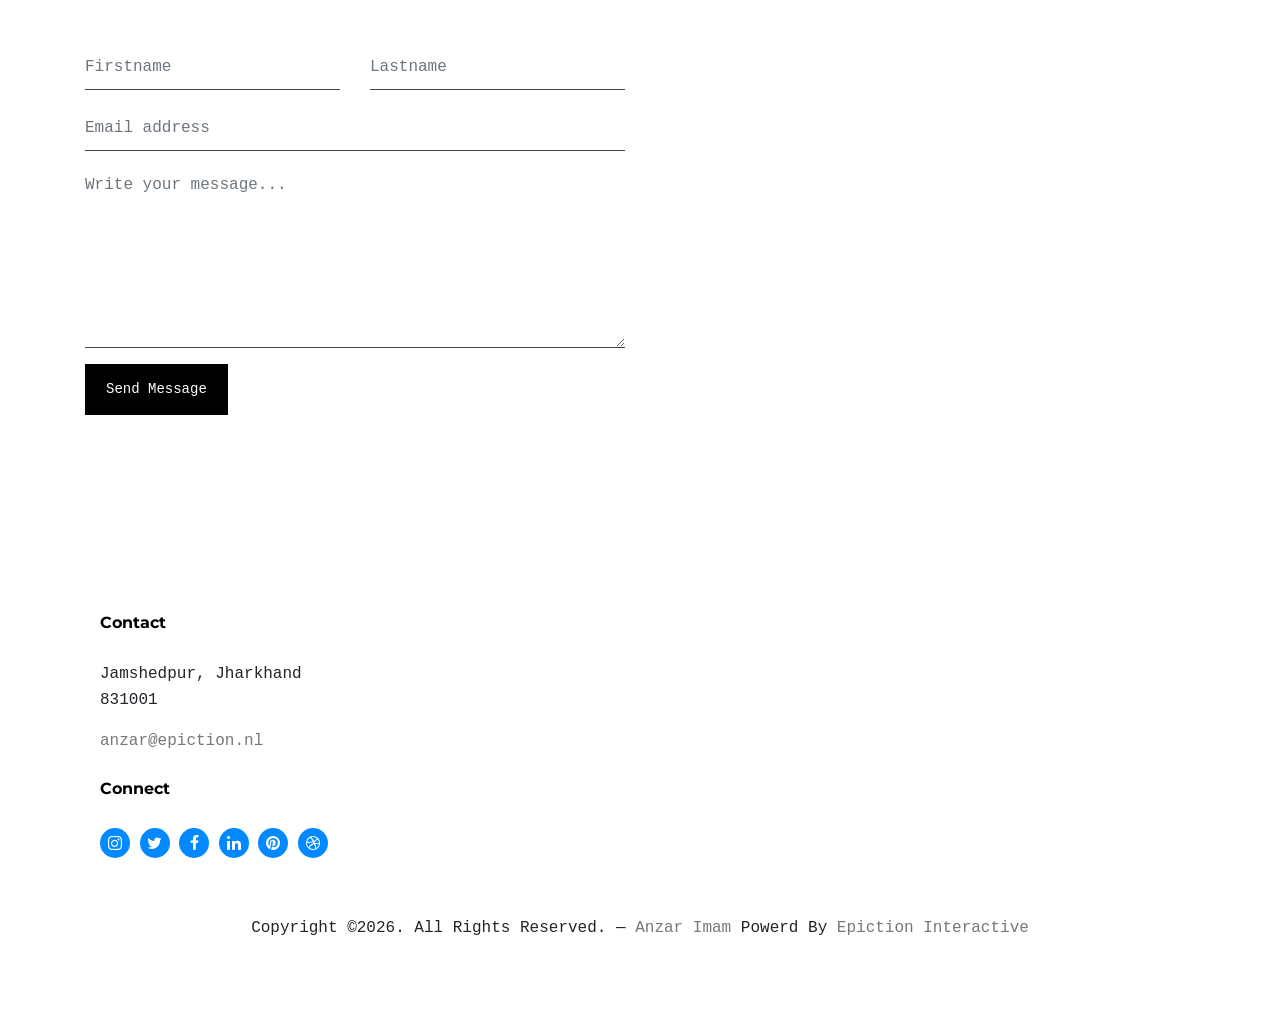
==== commit e1c484a2: "Update index.html" ====
--- a/index.html
+++ b/index.html
@@ -131,7 +131,7 @@
                   <p>3D, Blender</p>
                 </div>
               </div>
-              <img src="images/projects/train-other.png" class="lazyload  img-fluid" alt="Images" />
+              <img src="images/projects/trainview.png" class="lazyload  img-fluid" alt="Images" />
             </a>
           </div>
 
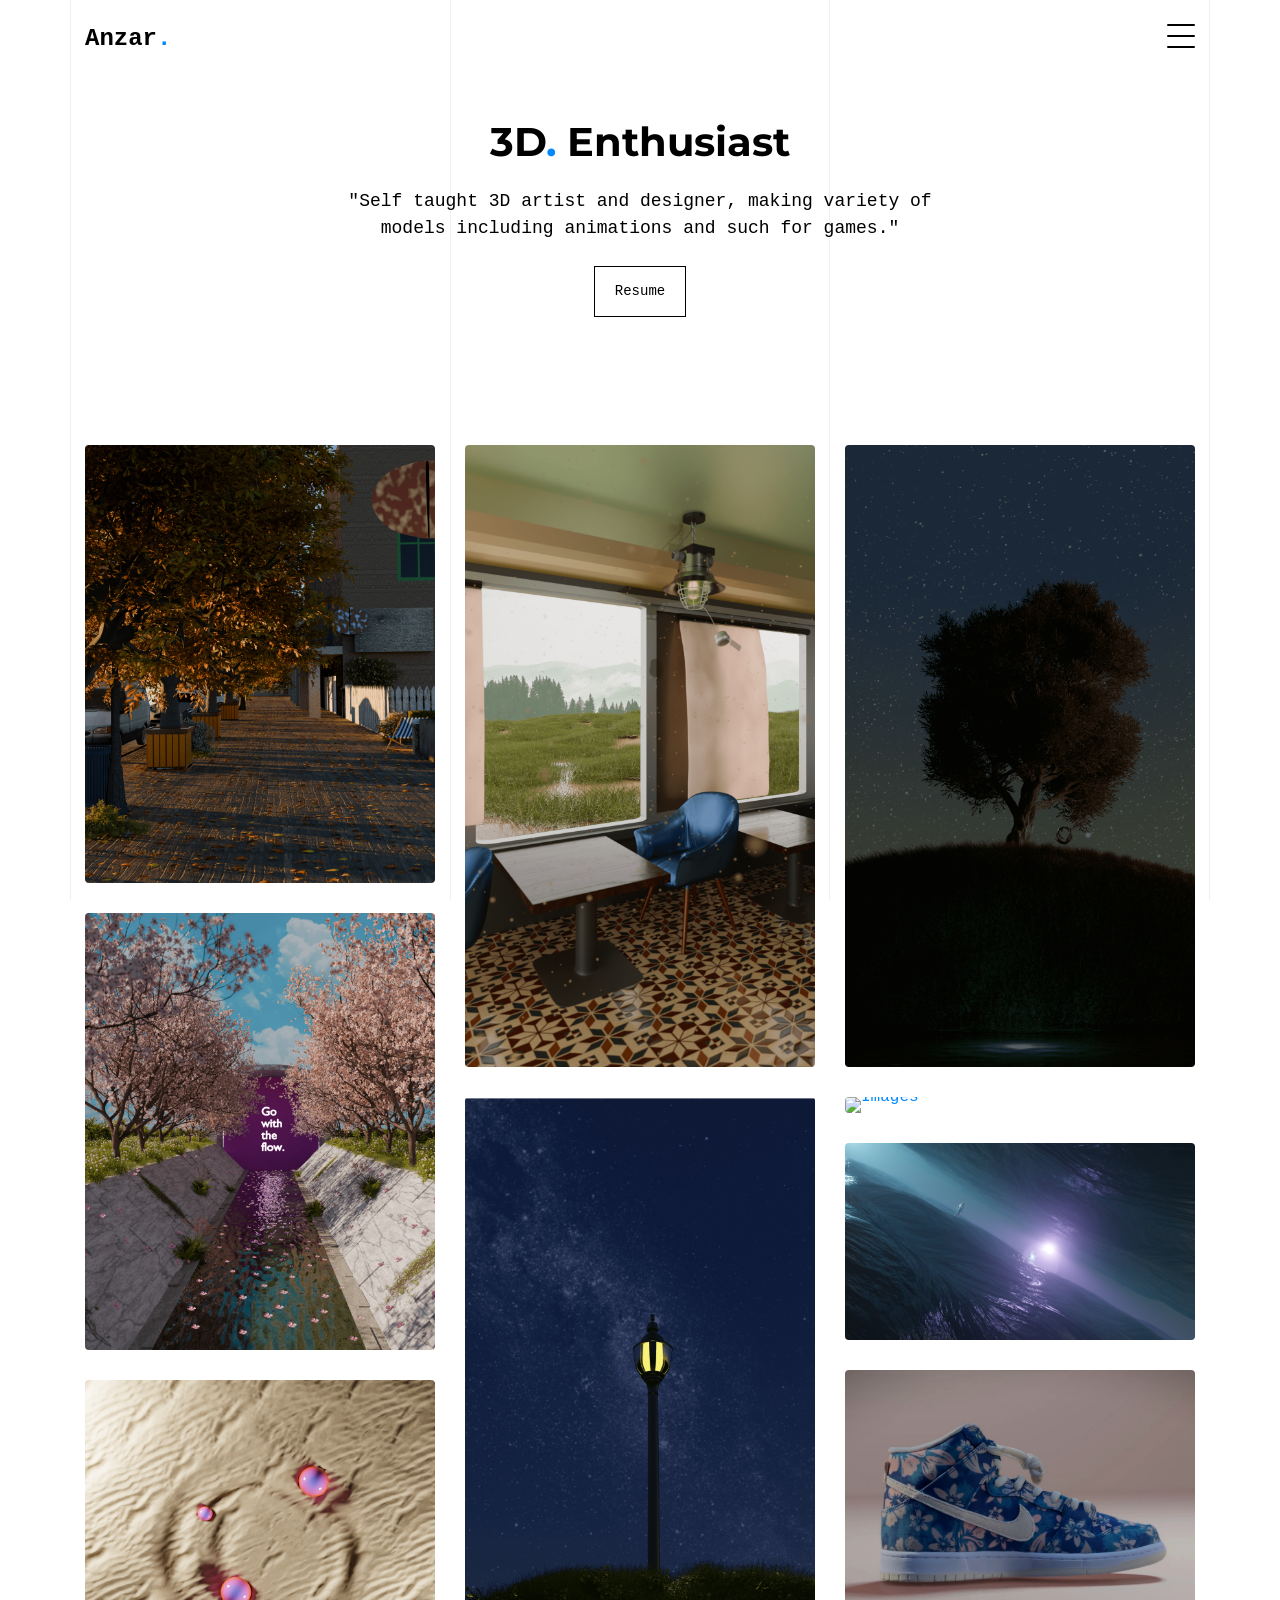
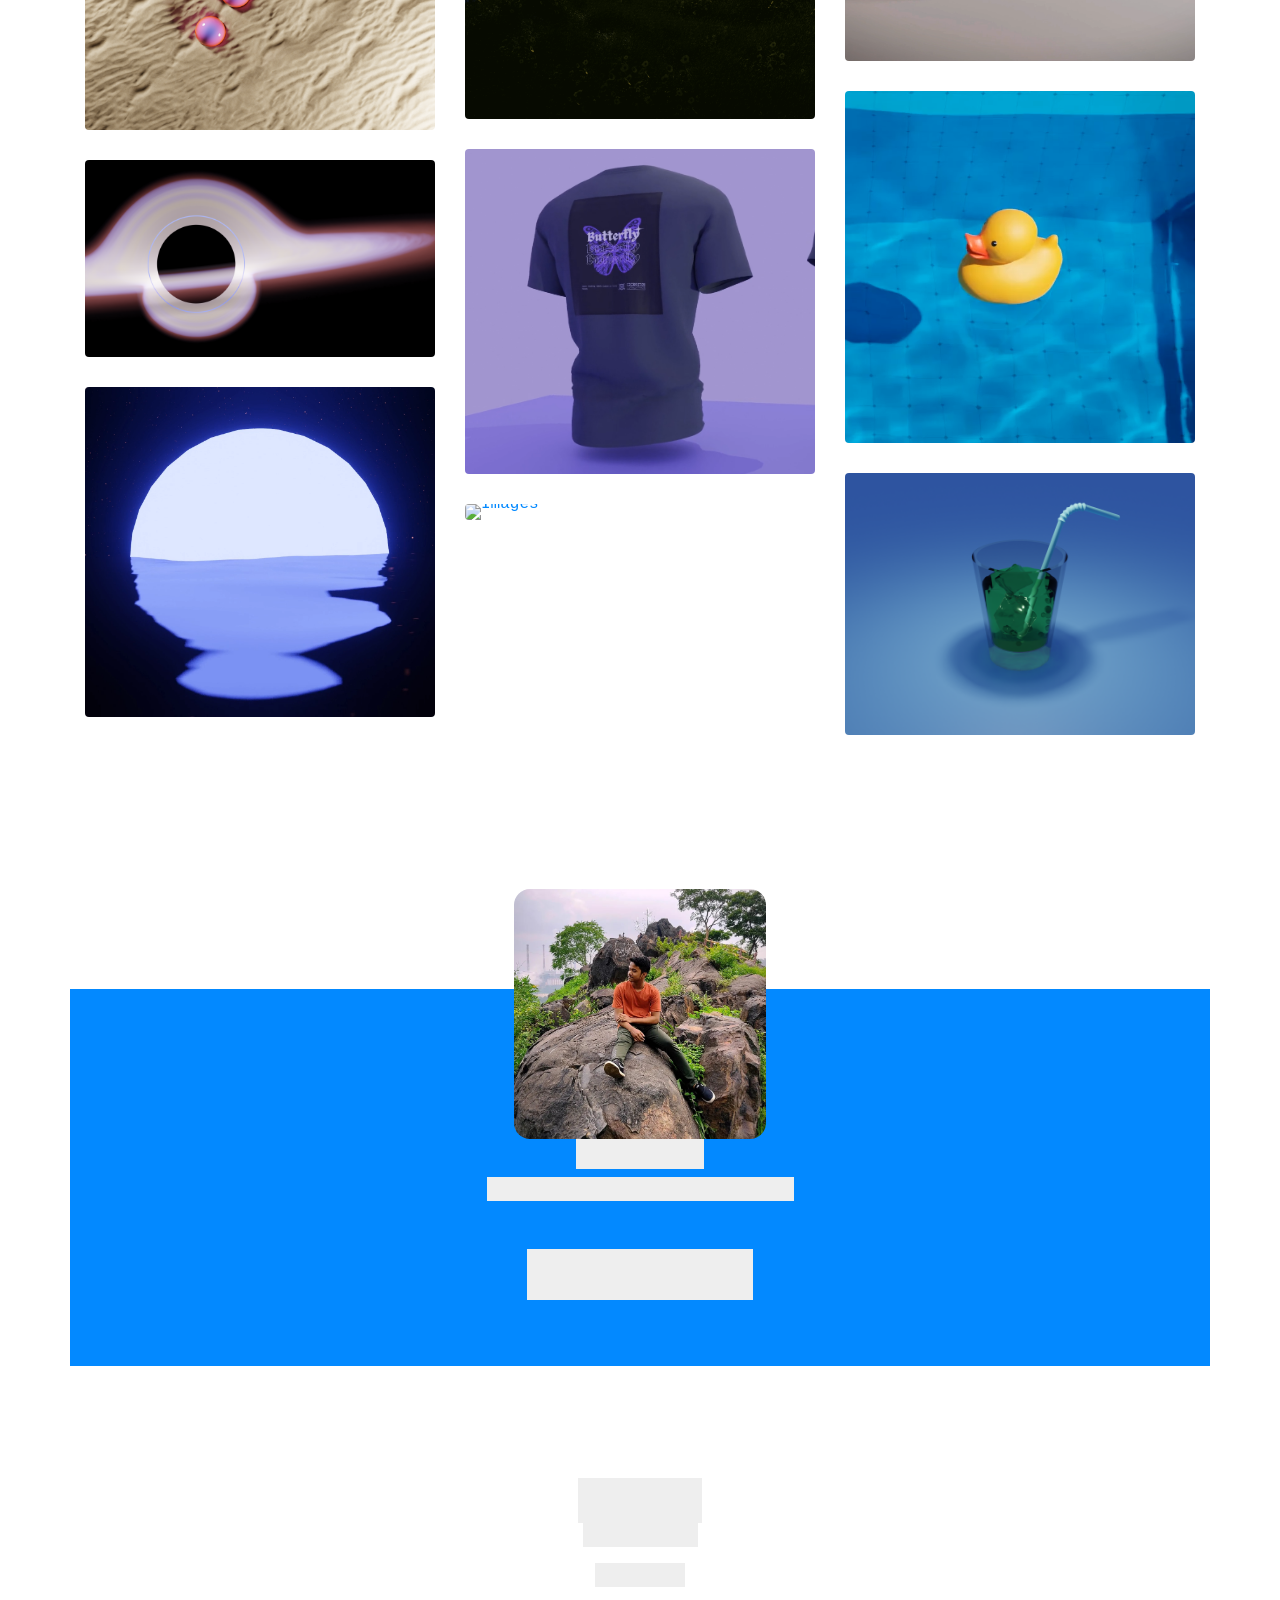
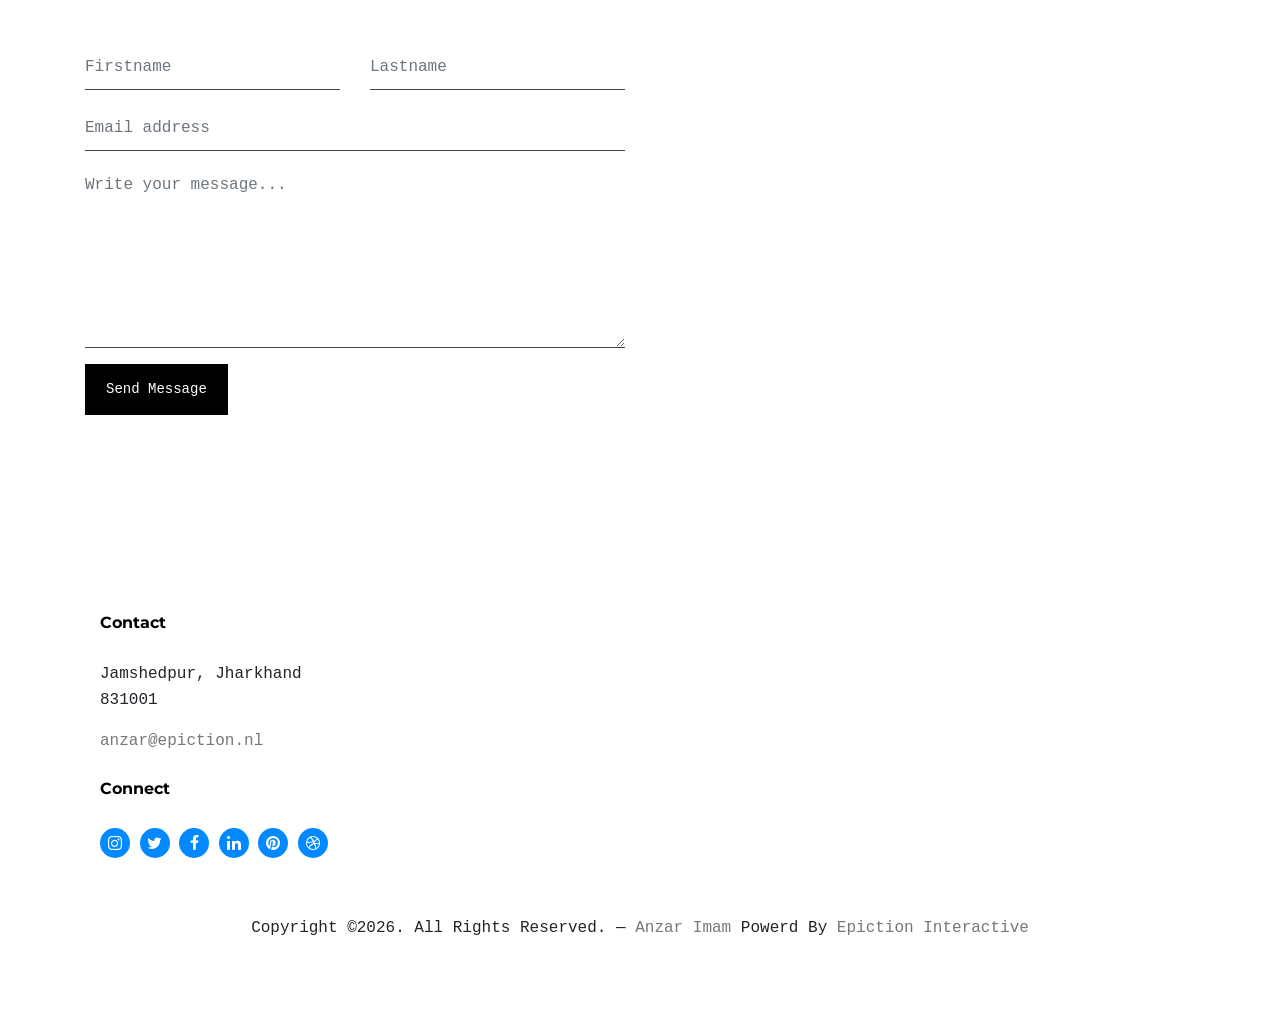
==== commit 71ac4892: "Update index.html changed cat enthusiast to 3d enthusiast" ====
--- a/index.html
+++ b/index.html
@@ -86,9 +86,9 @@
     <div class="container">
       <div class="row justify-content-center text-center">
         <div class="col-md-7">
-          <h1 class="heading gsap-reveal-hero mb-3"><strong>Cat<span class="text-primary">.</span> Enthusiast</strong></h1>
+          <h1 class="heading gsap-reveal-hero mb-3"><strong>3D<span class="text-primary">.</span> Enthusiast</strong></h1>
           <h2 class="subheading gsap-reveal-hero mb-4">
-            "Self taught 3D artist and designer, making variety of models including animations and sound designs." 
+            "Self taught 3D artist and designer, making variety of models including animations and such for games." 
           </h2>
           <p class="gsap-reveal-hero"><a href="https://anzar.epiction.co/document/resume.pdf" target="_blank" class="btn btn-outline-black">Resume</a></p>    
         </div>
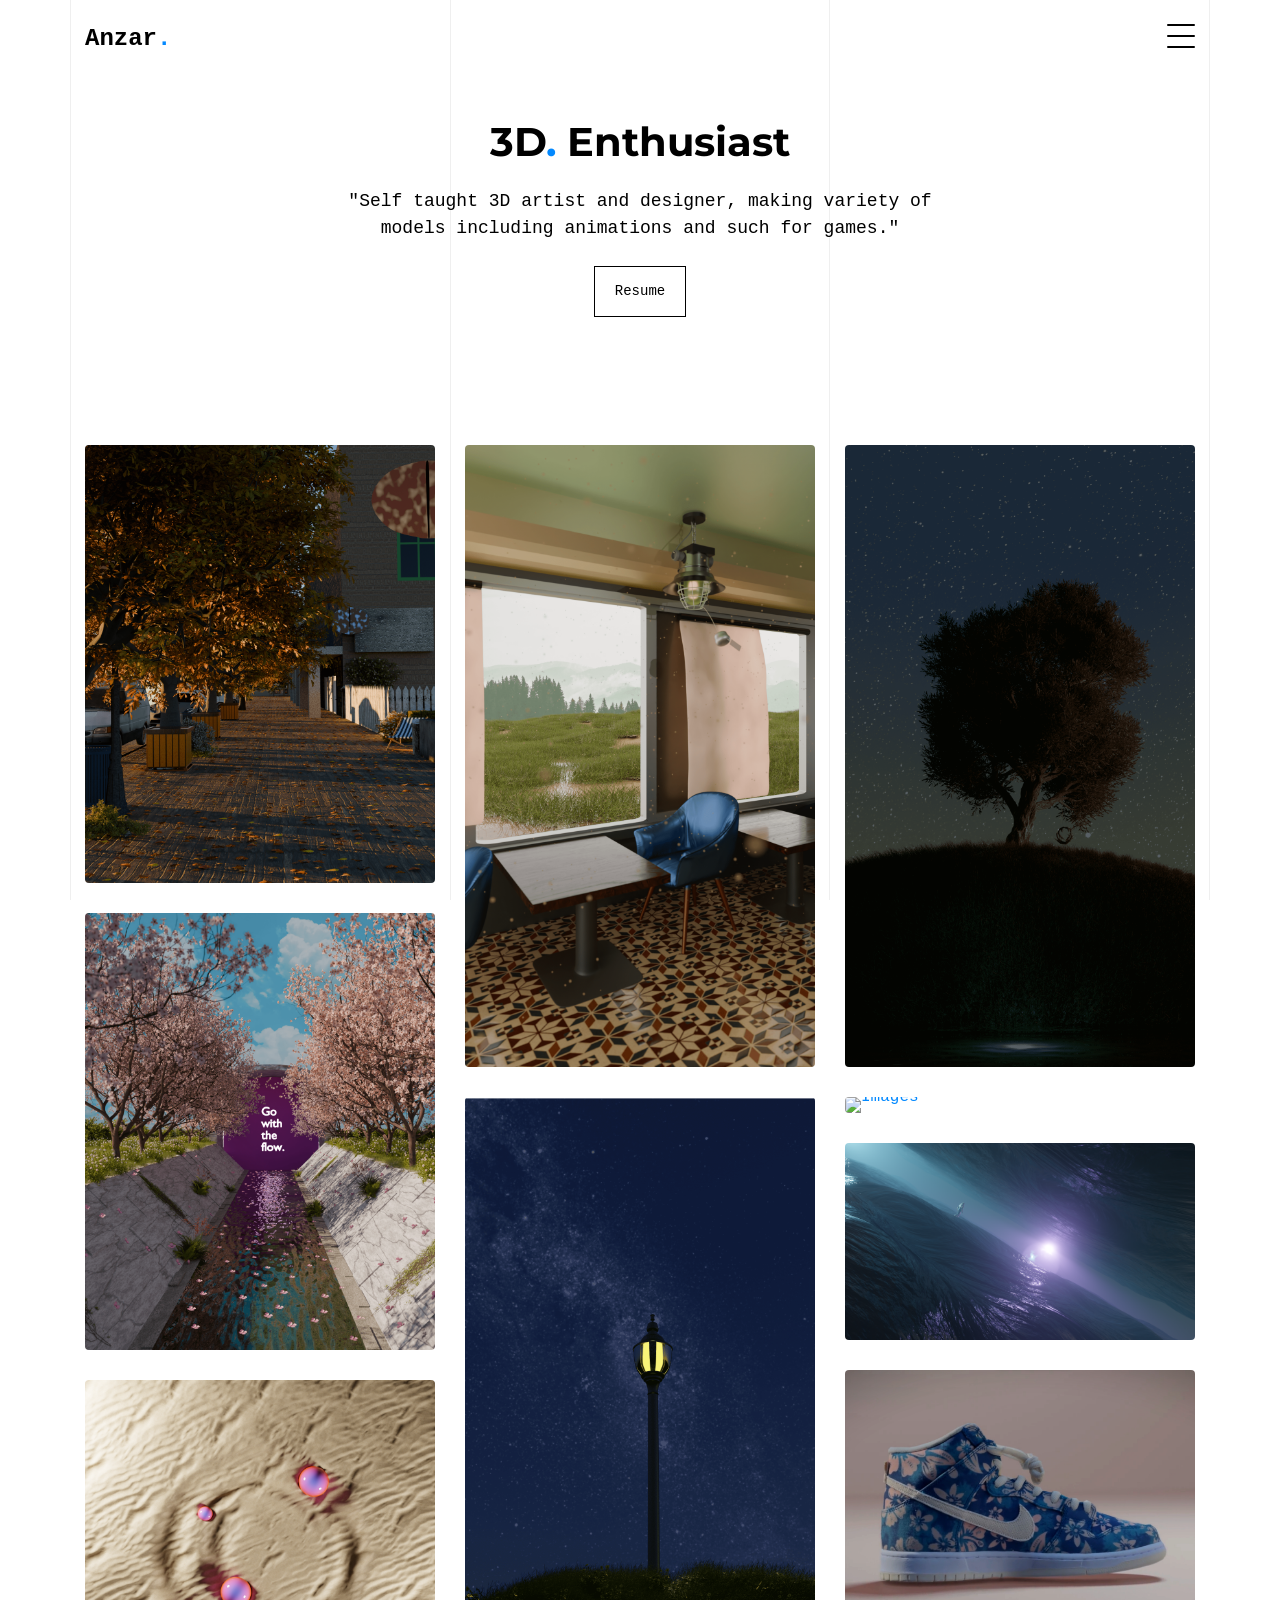
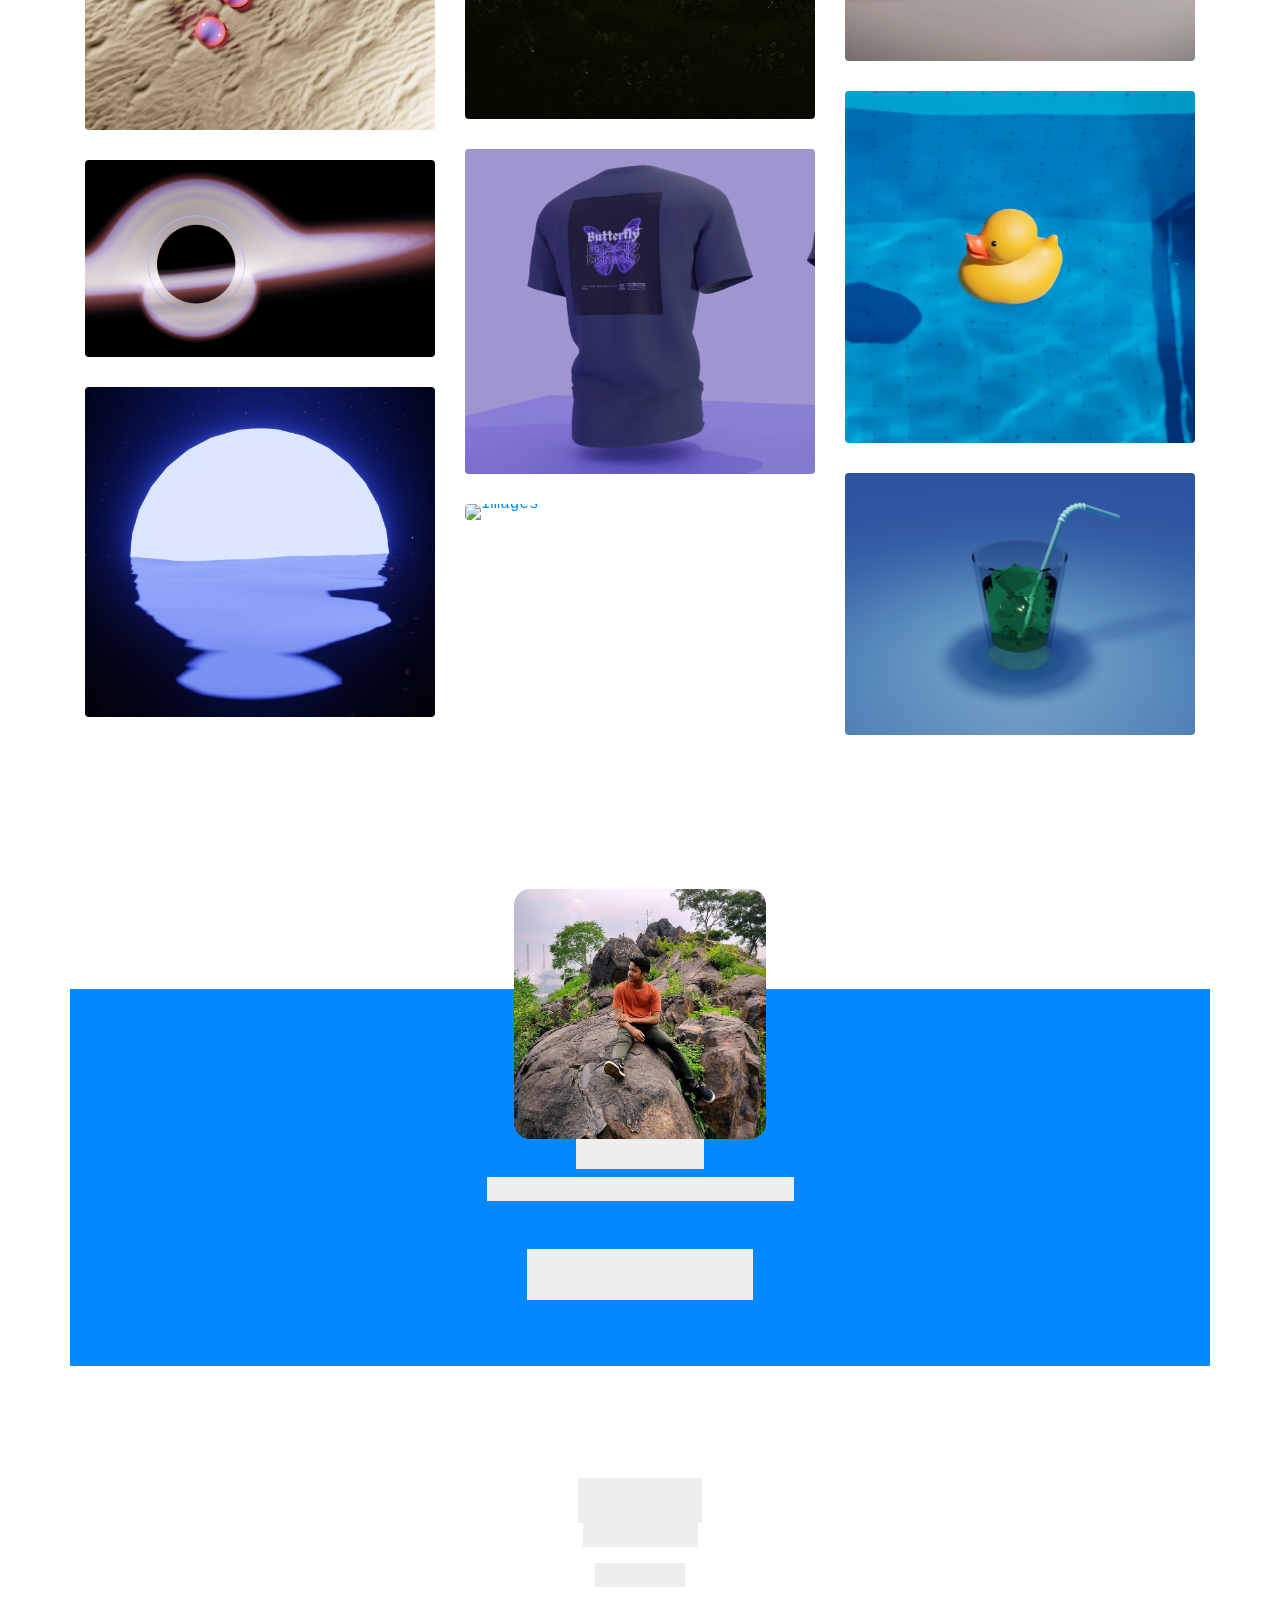
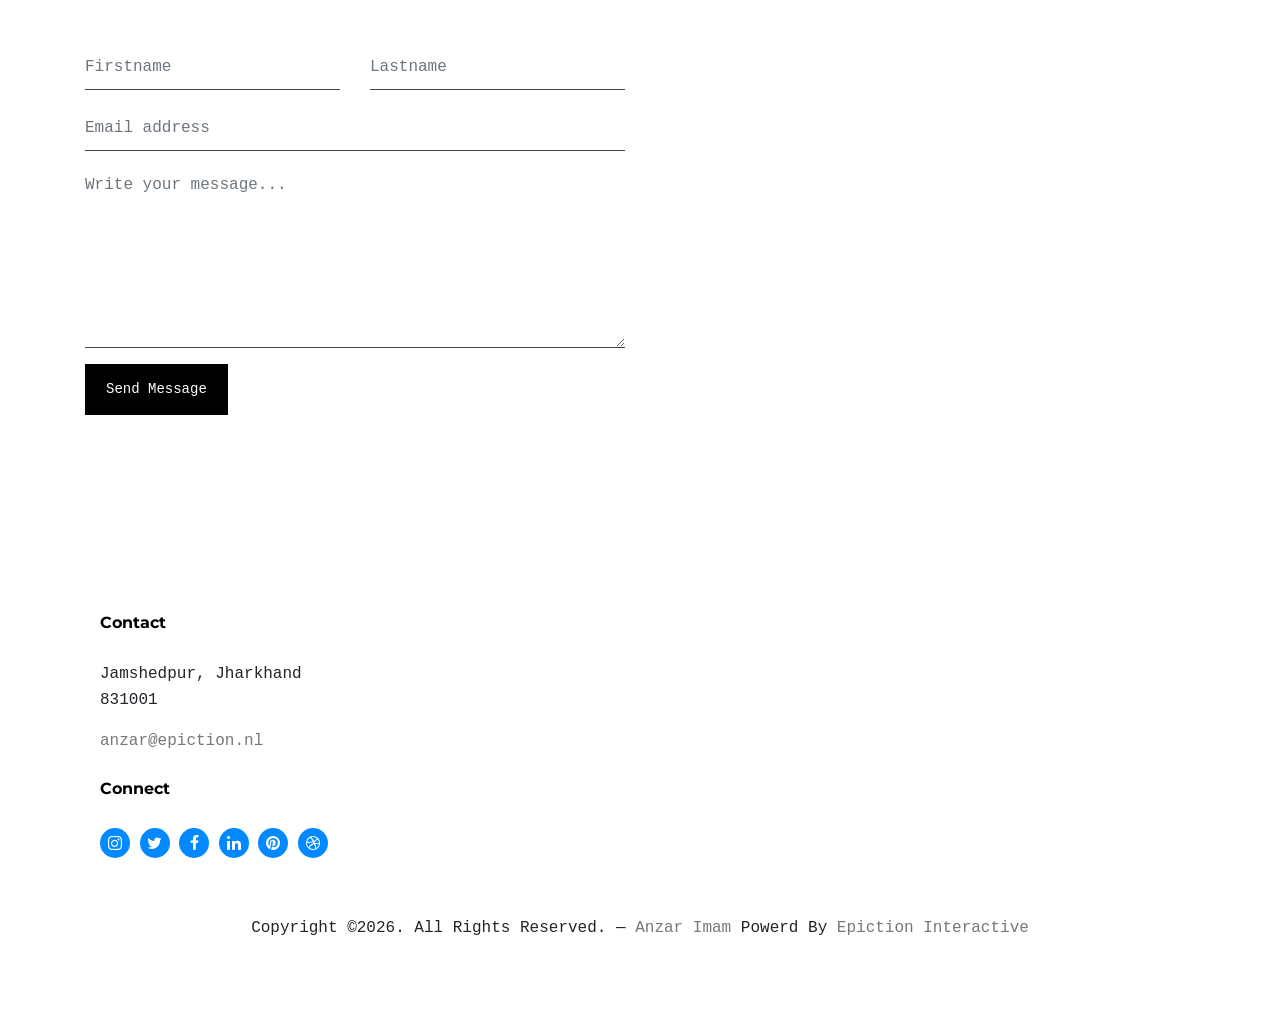
==== commit 56baa356: "Update index.html updates links in "connect" section" ====
--- a/index.html
+++ b/index.html
@@ -762,9 +762,9 @@
 
               <h3>Connect</h3>
               <ul class="list-unstyled social">
-                <li><a href="https://www.instagram.com/mrsakuta_azugawa"><span class="icon-instagram"></span></a></li>
-                <li><a href="https://x.com/anzar"><span class="icon-twitter"></span></a></li>
-                <li><a href="https://facebook.com/anzar"><span class="icon-facebook"></span></a></li>
+                <li><a href="https://www.instagram.com/anza_3dstuff"><span class="icon-instagram"></span></a></li>
+                <li><a href="https://x.com/AnzaAzugawa"><span class="icon-twitter"></span></a></li>
+                <li><a href="https://facebook.com/#"><span class="icon-facebook"></span></a></li>
                 <li><a href="#"><span class="icon-linkedin"></span></a></li>
                 <li><a href="#"><span class="icon-pinterest"></span></a></li>
                 <li><a href="#"><span class="icon-dribbble"></span></a></li>
